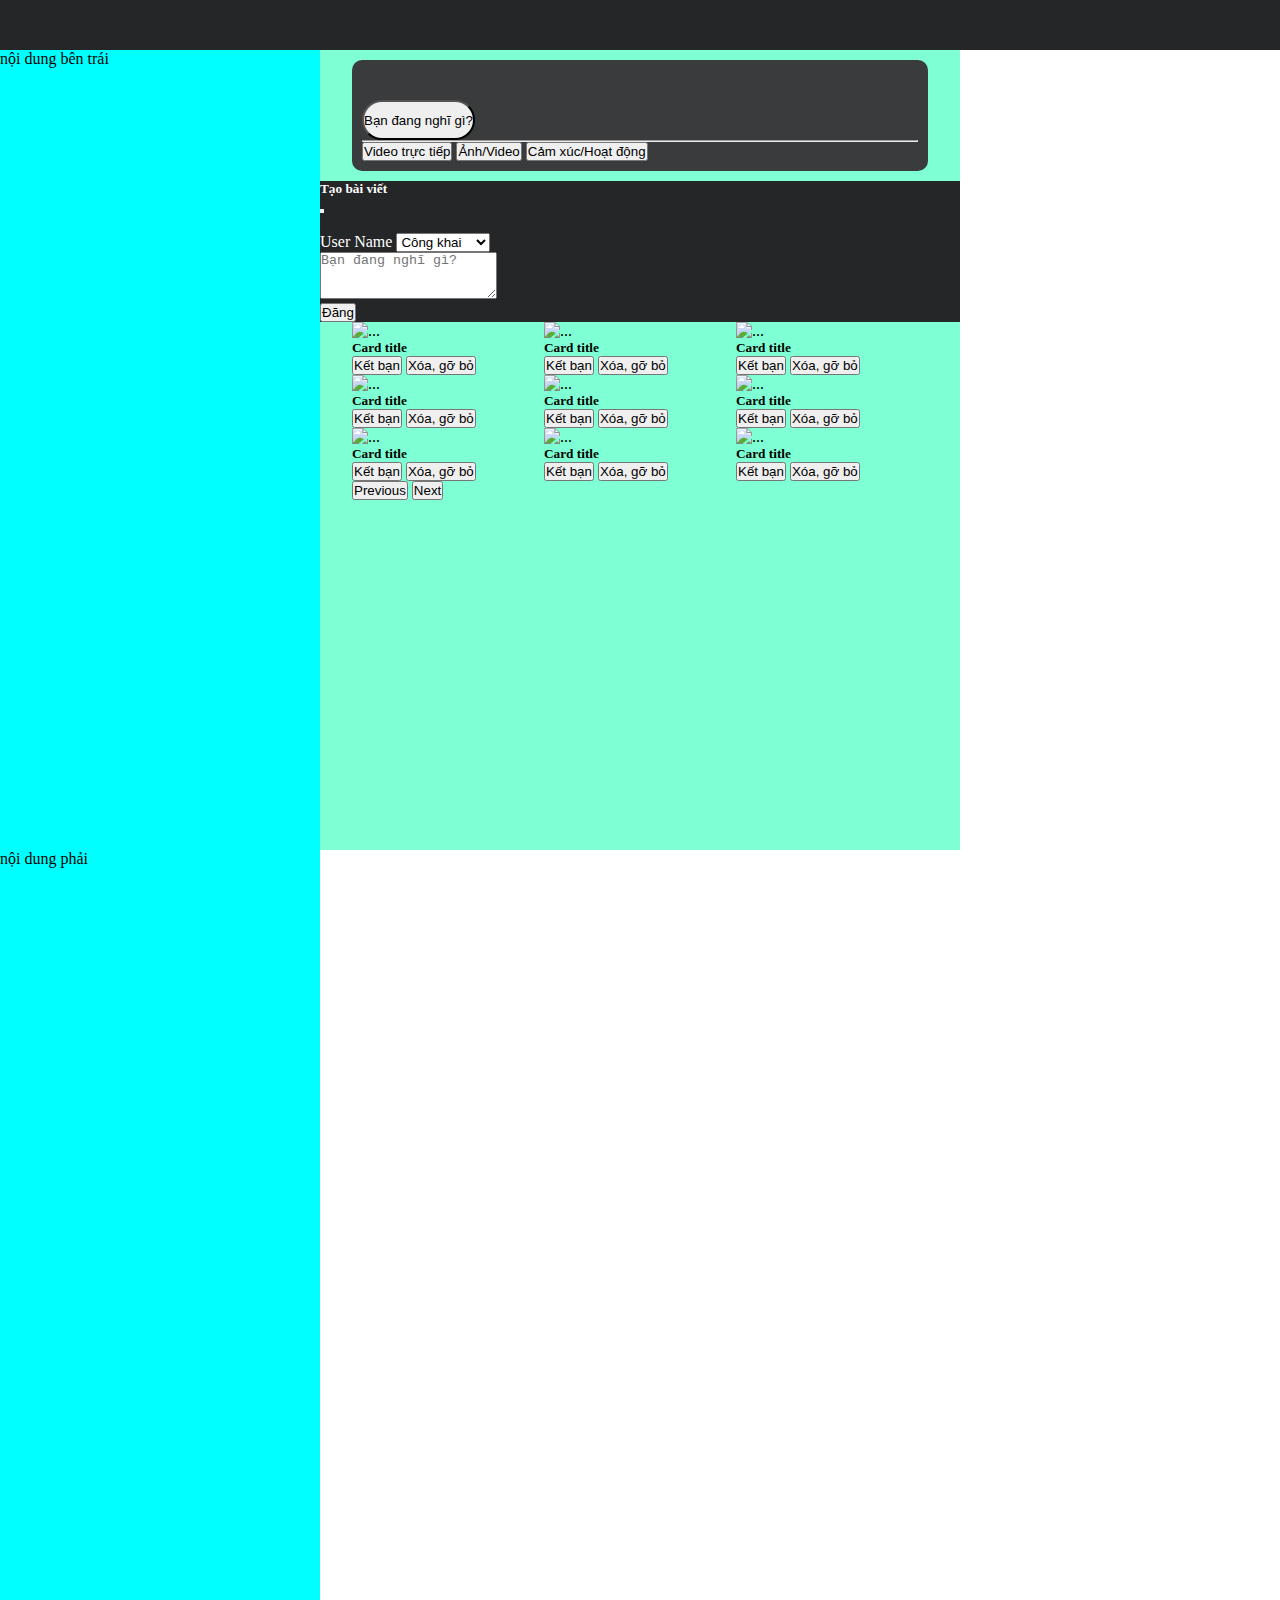
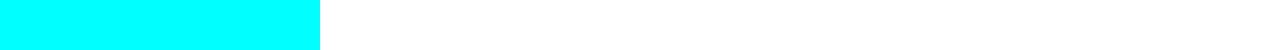
==== project_facebook/index.html @ ef3c4b28 "Add files via upload" ====
<!DOCTYPE html>
<html lang="en">
<head>
    <meta charset="UTF-8">
    <meta http-equiv="X-UA-Compatible" content="IE=edge">
    <meta name="viewport" content="width=device-width, initial-scale=1.0">
    <script src="https://kit.fontawesome.com/a5fd4c580f.js" crossorigin="anonymous"></script>
    <link href="https://cdn.jsdelivr.net/npm/bootstrap@5.0.2/dist/css/bootstrap.min.css" rel="stylesheet" integrity="sha384-EVSTQN3/azprG1Anm3QDgpJLIm9Nao0Yz1ztcQTwFspd3yD65VohhpuuCOmLASjC" crossorigin="anonymous">
    <link rel="stylesheet" href="css\index.css">
    <title>Document</title>
</head>
<body>
    <!-- home page -->
    <div class="container">
        <!-- header -->
        <div id="header">
        </div>
        <!-- conten & nav -->
        <div id="main">
            <!-- nav left -->
            <div id="nav1">
                nội dung bên trái
            </div>
            <!-- content -->
            <div id="content">
                <!-- from đăng bài viết -->
                <div class="from-dangbai">
                    <div class="mb-3 row">
                        <img src="\img\userCarrd.jpg" alt="" class="col-form-label">
                        <div class="d-grid gap-2 col-sm-10">
                            <button class="btn btn-secondary btn-sm text-start" type="button"  data-bs-toggle="modal" data-bs-target="#exampleModal">Bạn đang nghĩ gì?</button>
                        </div>
                    </div>
                    <hr>
                    <div class="btn-group col-12" role="group" aria-label="Basic example">
                        <button type="button" class="btn btn-secondary"><i class="fa-solid fa-video"></i> Video trực tiếp</button>
                        <button type="button" class="btn btn-secondary" data-bs-toggle="modal" data-bs-target="#exampleModal"><i class="fa-solid fa-images"></i> Ảnh/Video</button>
                        <button type="button" class="btn btn-secondary"><i class="fa-solid fa-face-laugh"></i> Cảm xúc/Hoạt động</button>
                    </div>
                </div> 
                <!-- from viết bài -->
                <div class="modal fade" id="exampleModal" tabindex="-1" aria-labelledby="exampleModalLabel" aria-hidden="true">
                    <div class="modal-dialog  modal-dialog-centered">
                        <div class="modal-content">
                            <div class="modal-header">
                                <h5 class="modal-title" id="exampleModalLabel">Tạo bài viết</h5>
                                <button type="button" class="btn-close" data-bs-dismiss="modal" aria-label="Close"></button>
                            </div>
                            <div class="modal-body">
                                <div class="row g-3">
                                    <div class="col-md-2">
                                        <img src="\img\userCarrd.jpg" alt="" class="col-form-label">
                                    </div>
                                    <div class="col-md-4">
                                        <label class="form-label text-start fw-bold">User Name</label>
                                        <select class="form-select form-select-sm mb-3" aria-label=".form-select-sm example">
                                            <option selected>Công khai</option>
                                            <option value="1">Bạn bè</option>
                                            <option value="2">Chỉ mình tôi</option>
                                        </select>
                                    </div>
                                    <textarea class="form-control" id="exampleFormControlTextarea1" placeholder="Bạn đang nghĩ gì?" rows="3"></textarea>
                                </div>
                            </div>
                        <div class="modal-footer">
                            <div class="d-grid gap-2 col-12 mx-auto">
                                <button type="button" class="btn btn-primary fw-bold">Đăng</button>
                            </div>
                        </div>
                    </div>
                    </div>
                </div>
                <!-- kết bạn -->
                <div id="carouselExampleControls" class="carousel slide" data-bs-ride="carousel">
                    <div class="carousel-inner">
                      <div class="carousel-item active">
                        <div class="multy-card">
                            <div class="card" style="width: 13rem;">
                                <img src="\img\userCarrd.jpg" class="card-img-top" alt="...">
                                <div class="card-body">
                                  <h5 class="card-title text-center">Card title</h5>
                                  <div class="d-grid gap-2">
                                    <button class="btn btn-primary" type="button">Kết bạn</button>
                                    <button class="btn btn-secondary" type="button">Xóa, gỡ bỏ</button>
                                  </div>
                                </div>
                            </div>
                            <div class="card" style="width: 13rem;">
                                <img src="\img\userCarrd.jpg" class="card-img-top" alt="...">
                                <div class="card-body">
                                  <h5 class="card-title text-center">Card title</h5>
                                  <div class="d-grid gap-2">
                                    <button class="btn btn-primary" type="button">Kết bạn</button>
                                    <button class="btn btn-secondary" type="button">Xóa, gỡ bỏ</button>
                                  </div>
                                </div>
                            </div>
                            <div class="card" style="width: 13rem;">
                                <img src="\img\userCarrd.jpg" class="card-img-top" alt="...">
                                <div class="card-body">
                                  <h5 class="card-title text-center">Card title</h5>
                                  <div class="d-grid gap-2">
                                    <button class="btn btn-primary" type="button">Kết bạn</button>
                                    <button class="btn btn-secondary" type="button">Xóa, gỡ bỏ</button>
                                  </div>
                                </div>
                            </div>
                        </div>
                    </div>
                    <div class="carousel-item">
                        <div class="multy-card">
                            <div class="card" style="width: 13rem;">
                                <img src="\img\userCarrd.jpg" class="card-img-top" alt="...">
                                <div class="card-body">
                                  <h5 class="card-title text-center">Card title</h5>
                                  <div class="d-grid gap-2">
                                    <button class="btn btn-primary" type="button">Kết bạn</button>
                                    <button class="btn btn-secondary" type="button">Xóa, gỡ bỏ</button>
                                  </div>
                                </div>
                            </div>
                            <div class="card" style="width: 13rem;">
                                <img src="\img\userCarrd.jpg" class="card-img-top" alt="...">
                                <div class="card-body">
                                  <h5 class="card-title text-center">Card title</h5>
                                  <div class="d-grid gap-2">
                                    <button class="btn btn-primary" type="button">Kết bạn</button>
                                    <button class="btn btn-secondary" type="button">Xóa, gỡ bỏ</button>
                                  </div>
                                </div>
                            </div>
                            <div class="card" style="width: 13rem;">
                                <img src="\img\userCarrd.jpg" class="card-img-top" alt="...">
                                <div class="card-body">
                                  <h5 class="card-title text-center">Card title</h5>
                                  <div class="d-grid gap-2">
                                    <button class="btn btn-primary" type="button">Kết bạn</button>
                                    <button class="btn btn-secondary" type="button">Xóa, gỡ bỏ</button>
                                  </div>
                                </div>
                            </div>
                        </div>
                    </div>
                    <div class="carousel-item">
                        <div class="multy-card">
                            <div class="card" style="width: 13rem;">
                                <img src="\img\userCarrd.jpg" class="card-img-top" alt="...">
                                <div class="card-body">
                                  <h5 class="card-title text-center">Card title</h5>
                                  <div class="d-grid gap-2">
                                    <button class="btn btn-primary" type="button">Kết bạn</button>
                                    <button class="btn btn-secondary" type="button">Xóa, gỡ bỏ</button>
                                  </div>
                                </div>
                            </div>
                            <div class="card" style="width: 13rem;">
                                <img src="\img\userCarrd.jpg" class="card-img-top" alt="...">
                                <div class="card-body">
                                  <h5 class="card-title text-center">Card title</h5>
                                  <div class="d-grid gap-2">
                                    <button class="btn btn-primary" type="button">Kết bạn</button>
                                    <button class="btn btn-secondary" type="button">Xóa, gỡ bỏ</button>
                                  </div>
                                </div>
                            </div>
                            <div class="card" style="width: 13rem;">
                                <img src="\img\userCarrd.jpg" class="card-img-top" alt="...">
                                <div class="card-body">
                                  <h5 class="card-title text-center">Card title</h5>
                                  <div class="d-grid gap-2">
                                    <button class="btn btn-primary" type="button">Kết bạn</button>
                                    <button class="btn btn-secondary" type="button">Xóa, gỡ bỏ</button>
                                  </div>
                                </div>
                            </div>
                        </div>
                    </div>
                    </div>
                    <button class="carousel-control-prev" type="button" data-bs-target="#carouselExampleControls" data-bs-slide="prev">
                      <span class="carousel-control-prev-icon" aria-hidden="true"></span>
                      <span class="visually-hidden">Previous</span>
                    </button>
                    <button class="carousel-control-next" type="button" data-bs-target="#carouselExampleControls" data-bs-slide="next">
                      <span class="carousel-control-next-icon" aria-hidden="true"></span>
                      <span class="visually-hidden">Next</span>
                    </button>
                  </div>
                </div>
                <!-- test -->
                
                <!-- from bài viết -->
            </div>
            <!-- nav right -->
            <div id="nav2">
                nội dung phải
            </div>
        </div>
    </div>


    <script src="https://cdn.jsdelivr.net/npm/bootstrap@5.0.2/dist/js/bootstrap.bundle.min.js" integrity="sha384-MrcW6ZMFYlzcLA8Nl+NtUVF0sA7MsXsP1UyJoMp4YLEuNSfAP+JcXn/tWtIaxVXM" crossorigin="anonymous"></script>
    <script src="https://cdn.jsdelivr.net/npm/@popperjs/core@2.9.2/dist/umd/popper.min.js" integrity="sha384-IQsoLXl5PILFhosVNubq5LC7Qb9DXgDA9i+tQ8Zj3iwWAwPtgFTxbJ8NT4GN1R8p" crossorigin="anonymous"></script>
    <script src="https://cdn.jsdelivr.net/npm/bootstrap@5.0.2/dist/js/bootstrap.min.js" integrity="sha384-cVKIPhGWiC2Al4u+LWgxfKTRIcfu0JTxR+EQDz/bgldoEyl4H0zUF0QKbrJ0EcQF" crossorigin="anonymous"></script>
</body>
</html>
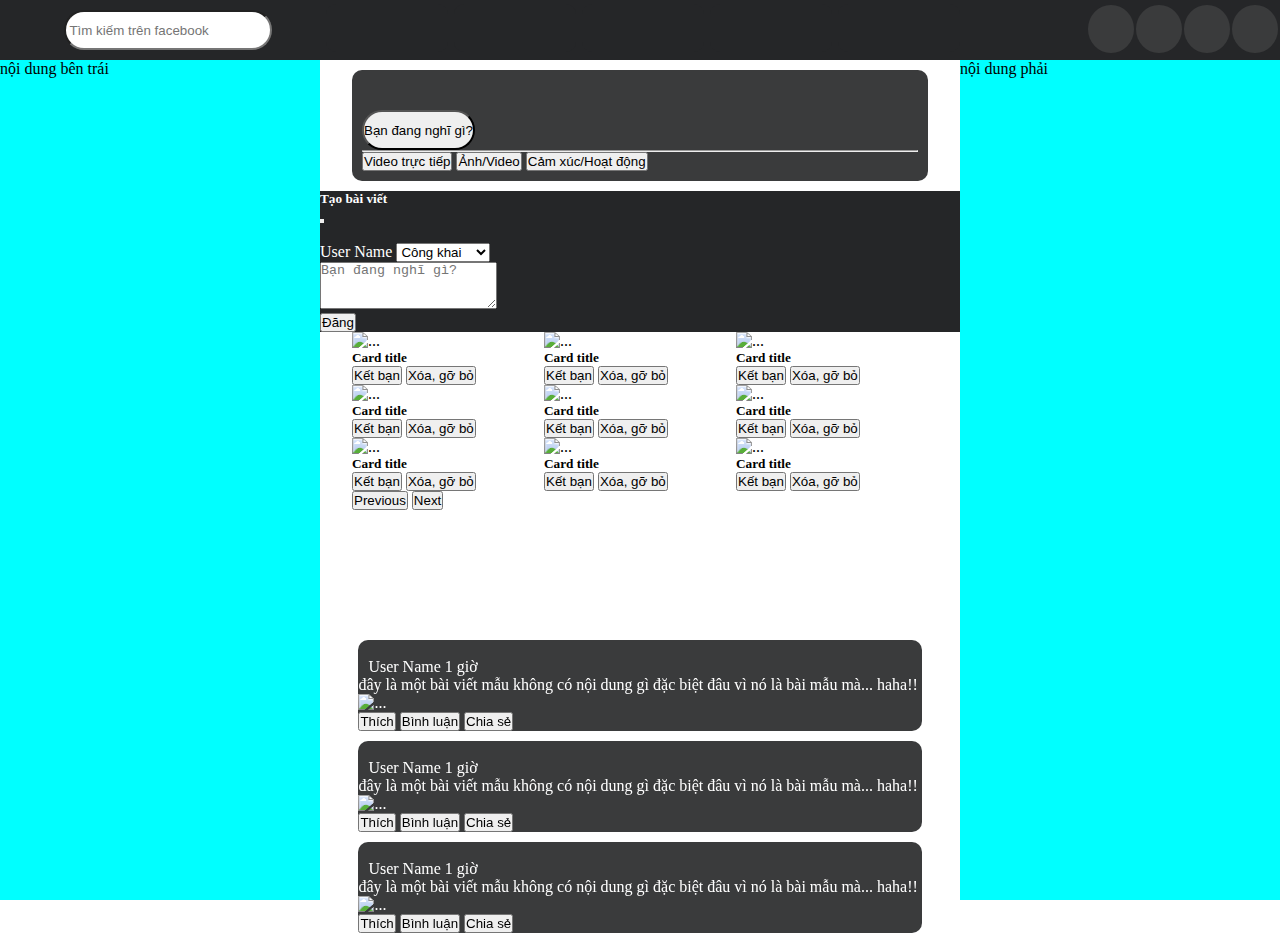
==== commit d5bda6f3: "Add files via upload" ====
--- a/project_facebook/index.html
+++ b/project_facebook/index.html
@@ -11,9 +11,48 @@
 </head>
 <body>
     <!-- home page -->
-    <div class="container">
+    <div class="swap">
         <!-- header -->
-        <div id="header">
+        <div class="header">
+          <div class="search-bar">
+            <div class="logo">
+              <img src="\img\facebook_logo_icon.png" alt="">
+            </div>
+            <div class="search">
+              <input type="text" placeholder=" Tìm kiếm trên facebook">
+            </div>
+          </div>
+          <div class="home">
+            <div class="bg-home">
+              <button><i class="fa-solid fa-house"></i></button>
+            </div>
+            <div class="bg-home">
+              <button><i class="fa-solid fa-tv"></i></button>
+            </div>
+            <div class="bg-home">
+              <button><i class="fa-solid fa-store"></i></button>
+            </div>
+            <div class="bg-home">
+              <button><i class="fa-solid fa-users"></i></button>
+            </div>
+            <div class="bg-home">
+              <button><i class="fa-solid fa-gamepad"></i></button>
+            </div>
+          </div>
+          <div class="user">
+            <div class="bg-user">
+              <button><i class="fa-solid fa-bars"></i></button>
+            </div>
+            <div class="bg-user">
+              <button><i class="fa-brands fa-facebook-messenger"></i></button>
+            </div>
+            <div class="bg-user">
+              <button><i class="fa-solid fa-bell"></i></button>
+            </div>
+            <div class="bg-user">
+              <button id="bt-user" onclick="myFuction()"><img src="\img\userCarrd.jpg" alt=""></button>
+            </div>
+          </div>
         </div>
         <!-- conten & nav -->
         <div id="main">
@@ -71,31 +110,32 @@
                     </div>
                 </div>
                 <!-- kết bạn -->
-                <div id="carouselExampleControls" class="carousel slide" data-bs-ride="carousel">
+                <div class="friend-list">
+                  <div id="carouselExampleControls" class="carousel slide" data-bs-ride="carousel">
                     <div class="carousel-inner">
                       <div class="carousel-item active">
                         <div class="multy-card">
-                            <div class="card" style="width: 13rem;">
-                                <img src="\img\userCarrd.jpg" class="card-img-top" alt="...">
-                                <div class="card-body">
-                                  <h5 class="card-title text-center">Card title</h5>
-                                  <div class="d-grid gap-2">
-                                    <button class="btn btn-primary" type="button">Kết bạn</button>
-                                    <button class="btn btn-secondary" type="button">Xóa, gỡ bỏ</button>
-                                  </div>
-                                </div>
-                            </div>
-                            <div class="card" style="width: 13rem;">
-                                <img src="\img\userCarrd.jpg" class="card-img-top" alt="...">
-                                <div class="card-body">
-                                  <h5 class="card-title text-center">Card title</h5>
-                                  <div class="d-grid gap-2">
-                                    <button class="btn btn-primary" type="button">Kết bạn</button>
-                                    <button class="btn btn-secondary" type="button">Xóa, gỡ bỏ</button>
-                                  </div>
-                                </div>
-                            </div>
-                            <div class="card" style="width: 13rem;">
+                            <div class="card">
+                                <img src="\img\userCarrd.jpg" class="card-img-top" alt="...">
+                                <div class="card-body">
+                                  <h5 class="card-title text-center">Card title</h5>
+                                  <div class="d-grid gap-2">
+                                    <button class="btn btn-primary" type="button">Kết bạn</button>
+                                    <button class="btn btn-secondary" type="button">Xóa, gỡ bỏ</button>
+                                  </div>
+                                </div>
+                            </div>
+                            <div class="card">
+                                <img src="\img\userCarrd.jpg" class="card-img-top" alt="...">
+                                <div class="card-body">
+                                  <h5 class="card-title text-center">Card title</h5>
+                                  <div class="d-grid gap-2">
+                                    <button class="btn btn-primary" type="button">Kết bạn</button>
+                                    <button class="btn btn-secondary" type="button">Xóa, gỡ bỏ</button>
+                                  </div>
+                                </div>
+                            </div>
+                            <div class="card">
                                 <img src="\img\userCarrd.jpg" class="card-img-top" alt="...">
                                 <div class="card-body">
                                   <h5 class="card-title text-center">Card title</h5>
@@ -109,27 +149,27 @@
                     </div>
                     <div class="carousel-item">
                         <div class="multy-card">
-                            <div class="card" style="width: 13rem;">
-                                <img src="\img\userCarrd.jpg" class="card-img-top" alt="...">
-                                <div class="card-body">
-                                  <h5 class="card-title text-center">Card title</h5>
-                                  <div class="d-grid gap-2">
-                                    <button class="btn btn-primary" type="button">Kết bạn</button>
-                                    <button class="btn btn-secondary" type="button">Xóa, gỡ bỏ</button>
-                                  </div>
-                                </div>
-                            </div>
-                            <div class="card" style="width: 13rem;">
-                                <img src="\img\userCarrd.jpg" class="card-img-top" alt="...">
-                                <div class="card-body">
-                                  <h5 class="card-title text-center">Card title</h5>
-                                  <div class="d-grid gap-2">
-                                    <button class="btn btn-primary" type="button">Kết bạn</button>
-                                    <button class="btn btn-secondary" type="button">Xóa, gỡ bỏ</button>
-                                  </div>
-                                </div>
-                            </div>
-                            <div class="card" style="width: 13rem;">
+                            <div class="card">
+                                <img src="\img\userCarrd.jpg" class="card-img-top" alt="...">
+                                <div class="card-body">
+                                  <h5 class="card-title text-center">Card title</h5>
+                                  <div class="d-grid gap-2">
+                                    <button class="btn btn-primary" type="button">Kết bạn</button>
+                                    <button class="btn btn-secondary" type="button">Xóa, gỡ bỏ</button>
+                                  </div>
+                                </div>
+                            </div>
+                            <div class="card">
+                                <img src="\img\userCarrd.jpg" class="card-img-top" alt="...">
+                                <div class="card-body">
+                                  <h5 class="card-title text-center">Card title</h5>
+                                  <div class="d-grid gap-2">
+                                    <button class="btn btn-primary" type="button">Kết bạn</button>
+                                    <button class="btn btn-secondary" type="button">Xóa, gỡ bỏ</button>
+                                  </div>
+                                </div>
+                            </div>
+                            <div class="card">
                                 <img src="\img\userCarrd.jpg" class="card-img-top" alt="...">
                                 <div class="card-body">
                                   <h5 class="card-title text-center">Card title</h5>
@@ -143,27 +183,27 @@
                     </div>
                     <div class="carousel-item">
                         <div class="multy-card">
-                            <div class="card" style="width: 13rem;">
-                                <img src="\img\userCarrd.jpg" class="card-img-top" alt="...">
-                                <div class="card-body">
-                                  <h5 class="card-title text-center">Card title</h5>
-                                  <div class="d-grid gap-2">
-                                    <button class="btn btn-primary" type="button">Kết bạn</button>
-                                    <button class="btn btn-secondary" type="button">Xóa, gỡ bỏ</button>
-                                  </div>
-                                </div>
-                            </div>
-                            <div class="card" style="width: 13rem;">
-                                <img src="\img\userCarrd.jpg" class="card-img-top" alt="...">
-                                <div class="card-body">
-                                  <h5 class="card-title text-center">Card title</h5>
-                                  <div class="d-grid gap-2">
-                                    <button class="btn btn-primary" type="button">Kết bạn</button>
-                                    <button class="btn btn-secondary" type="button">Xóa, gỡ bỏ</button>
-                                  </div>
-                                </div>
-                            </div>
-                            <div class="card" style="width: 13rem;">
+                            <div class="card">
+                                <img src="\img\userCarrd.jpg" class="card-img-top" alt="...">
+                                <div class="card-body">
+                                  <h5 class="card-title text-center">Card title</h5>
+                                  <div class="d-grid gap-2">
+                                    <button class="btn btn-primary" type="button">Kết bạn</button>
+                                    <button class="btn btn-secondary" type="button">Xóa, gỡ bỏ</button>
+                                  </div>
+                                </div>
+                            </div>
+                            <div class="card">
+                                <img src="\img\userCarrd.jpg" class="card-img-top" alt="...">
+                                <div class="card-body">
+                                  <h5 class="card-title text-center">Card title</h5>
+                                  <div class="d-grid gap-2">
+                                    <button class="btn btn-primary" type="button">Kết bạn</button>
+                                    <button class="btn btn-secondary" type="button">Xóa, gỡ bỏ</button>
+                                  </div>
+                                </div>
+                            </div>
+                            <div class="card">
                                 <img src="\img\userCarrd.jpg" class="card-img-top" alt="...">
                                 <div class="card-body">
                                   <h5 class="card-title text-center">Card title</h5>
@@ -186,9 +226,116 @@
                     </button>
                   </div>
                 </div>
-                <!-- test -->
+                </div>
                 
                 <!-- from bài viết -->
+                <div class="main-content">
+                  <!-- bài viết 1 -->
+                  <div class="card">
+                    <div class="row g-3">
+                      <div class="col-md-2">
+                        <img src="\img\userCarrd.jpg" alt="" class="col-form-label">
+                      </div>
+                      <div class="col-md-3">
+                          <label class="form-label text-start fw-bold h4">User Name</label>
+                          <span class="badge bg-secondary">
+                            <i class="fa-solid fa-earth-asia"></i>
+                             1 giờ
+                          </span>
+                      </div>
+                    </div>
+                    <div class="card-body">
+                      <p class="card-text">đây là một bài viết mẫu không có nội dung gì đặc biệt đâu vì nó là bài mẫu mà... haha!!</p>
+                      <img src="/img/imgContent.jpg" class="img-fluid" alt="...">
+                    </div>
+                    <div class="card-footer">
+                      <div class="btn-group col-12" role="group" aria-label="Basic example">
+                        <button type="button" class="btn btn-secondary">
+                          <i class="fa-solid fa-thumbs-up"></i>
+                           Thích
+                        </button>
+                        <button type="button" class="btn btn-secondary">
+                          <i class="fa-solid fa-comment"></i>
+                           Bình luận
+                        </button>
+                        <button type="button" class="btn btn-secondary">
+                          <i class="fa-solid fa-share"></i>
+                           Chia sẻ
+                        </button>
+                      </div>
+                    </div>
+                  </div>
+                  <!-- bài viết 2 -->
+                  <div class="card">
+                    <div class="row g-3">
+                      <div class="col-md-2">
+                        <img src="\img\userCarrd.jpg" alt="" class="col-form-label">
+                      </div>
+                      <div class="col-md-3">
+                          <label class="form-label text-start fw-bold h4">User Name</label>
+                          <span class="badge bg-secondary">
+                            <i class="fa-solid fa-earth-asia"></i>
+                             1 giờ
+                          </span>
+                      </div>
+                    </div>
+                    <div class="card-body">
+                      <p class="card-text">đây là một bài viết mẫu không có nội dung gì đặc biệt đâu vì nó là bài mẫu mà... haha!!</p>
+                      <img src="/img/imgContent.jpg" class="img-fluid" alt="...">
+                    </div>
+                    <div class="card-footer">
+                      <div class="btn-group col-12" role="group" aria-label="Basic example">
+                        <button type="button" class="btn btn-secondary">
+                          <i class="fa-solid fa-thumbs-up"></i>
+                           Thích
+                        </button>
+                        <button type="button" class="btn btn-secondary">
+                          <i class="fa-solid fa-comment"></i>
+                           Bình luận
+                        </button>
+                        <button type="button" class="btn btn-secondary">
+                          <i class="fa-solid fa-share"></i>
+                           Chia sẻ
+                        </button>
+                      </div>
+                    </div>
+                  </div>
+                  <!-- bài viết 3 -->
+                  <div class="card">
+                    <div class="row g-3">
+                      <div class="col-md-2">
+                        <img src="\img\userCarrd.jpg" alt="" class="col-form-label">
+                      </div>
+                      <div class="col-md-3">
+                          <label class="form-label text-start fw-bold h4">User Name</label>
+                          <span class="badge bg-secondary">
+                            <i class="fa-solid fa-earth-asia"></i>
+                             1 giờ
+                          </span>
+                      </div>
+                    </div>
+                    <div class="card-body">
+                      <p class="card-text">đây là một bài viết mẫu không có nội dung gì đặc biệt đâu vì nó là bài mẫu mà... haha!!</p>
+                      <img src="/img/imgContent.jpg" class="img-fluid" alt="...">
+                    </div>
+                    <div class="card-footer">
+                      <div class="btn-group col-12" role="group" aria-label="Basic example">
+                        <button type="button" class="btn btn-secondary">
+                          <i class="fa-solid fa-thumbs-up"></i>
+                           Thích
+                        </button>
+                        <button type="button" class="btn btn-secondary">
+                          <i class="fa-solid fa-comment"></i>
+                           Bình luận
+                        </button>
+                        <button type="button" class="btn btn-secondary">
+                          <i class="fa-solid fa-share"></i>
+                           Chia sẻ
+                        </button>
+                      </div>
+                    </div>
+                  </div>
+                </div>
             </div>
             <!-- nav right -->
             <div id="nav2">
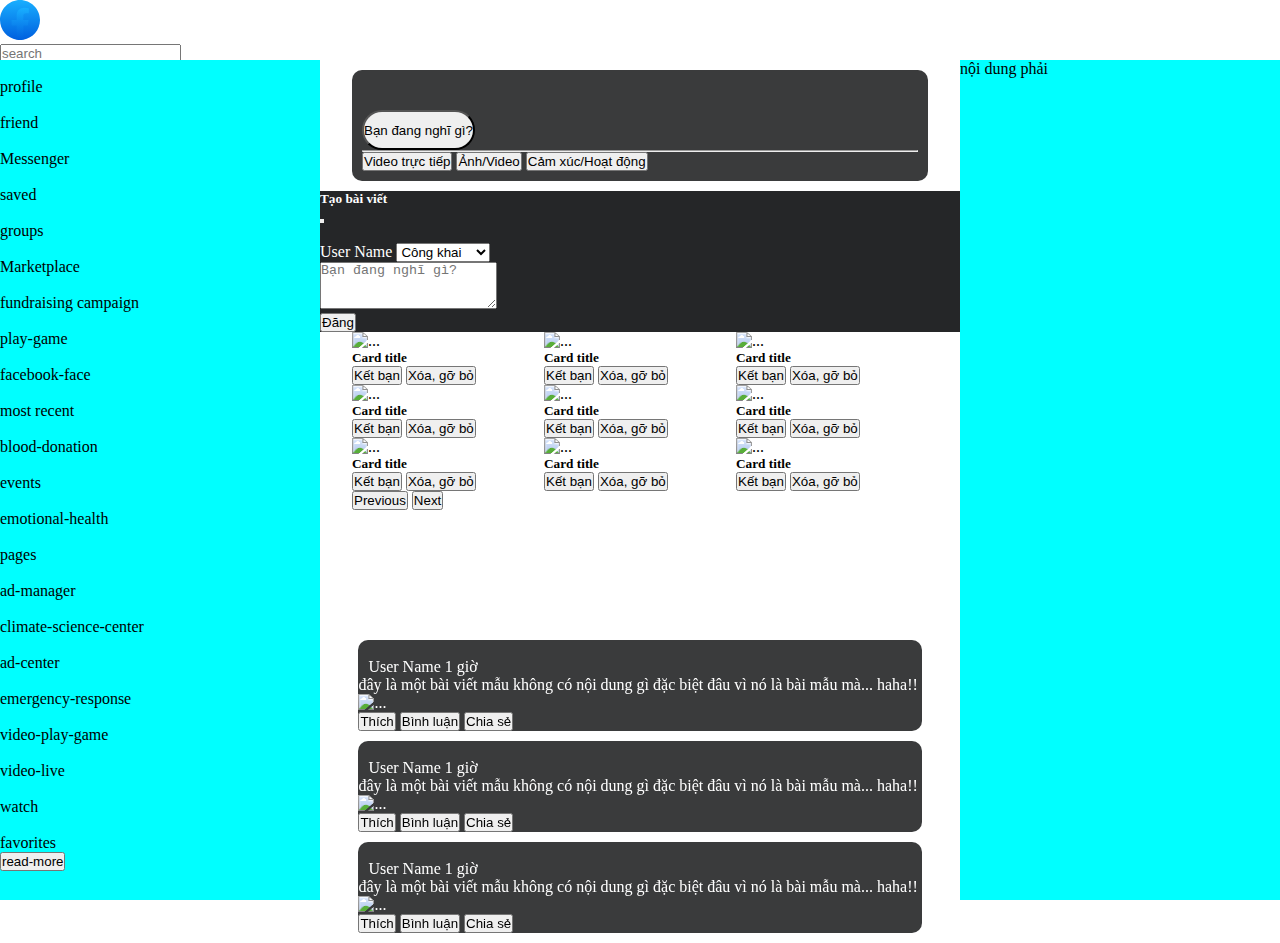
==== commit 1fe468e4: "Add files via upload" ====
--- a/project_facebook/index.html
+++ b/project_facebook/index.html
@@ -5,60 +5,195 @@
     <meta http-equiv="X-UA-Compatible" content="IE=edge">
     <meta name="viewport" content="width=device-width, initial-scale=1.0">
     <script src="https://kit.fontawesome.com/a5fd4c580f.js" crossorigin="anonymous"></script>
-    <link href="https://cdn.jsdelivr.net/npm/bootstrap@5.0.2/dist/css/bootstrap.min.css" rel="stylesheet" integrity="sha384-EVSTQN3/azprG1Anm3QDgpJLIm9Nao0Yz1ztcQTwFspd3yD65VohhpuuCOmLASjC" crossorigin="anonymous">
+    <link href="https://cdn.jsdelivr.net/npm/bootstrap@5.0.2/dist/css/bootstrap.min.css" rel="stylesheet"
+          integrity="sha384-EVSTQN3/azprG1Anm3QDgpJLIm9Nao0Yz1ztcQTwFspd3yD65VohhpuuCOmLASjC" crossorigin="anonymous">
+    <link rel="stylesheet" href="path/to/font-awesome/css/font-awesome.min.css">
     <link rel="stylesheet" href="css\index.css">
-    <title>Document</title>
+    <script src="js.js"></script>
+    <title>facebook</title>
+    <!--    <script src="index.js"></script>-->
 </head>
 <body>
-    <!-- home page -->
-    <div class="swap">
-        <!-- header -->
-        <div class="header">
-          <div class="search-bar">
-            <div class="logo">
-              <img src="\img\facebook_logo_icon.png" alt="">
+<!-- home page -->
+<div class="swap">
+    <!-- header -->
+    <div id="header-left">
+        <div class="icon-reset-div">
+            <!--            <img class="icon-reset"-->
+            <!--                 src="[data-uri]">-->
+            <a aria-hidden="false" aria-label="Facebook"
+               class="oajrlxb2 gs1a9yip g5ia77u1 mtkw9kbi tlpljxtp qensuy8j ppp5ayq2 goun2846 ccm00jje s44p3ltw mk2mc5f4 rt8b4zig n8ej3o3l agehan2d sk4xxmp2 rq0escxv nhd2j8a9 mg4g778l pfnyh3mw p7hjln8o kvgmc6g5 cxmmr5t8 oygrvhab hcukyx3x tgvbjcpo hpfvmrgz jb3vyjys rz4wbd8a qt6c0cv9 a8nywdso l9j0dhe7 i1ao9s8h esuyzwwr f1sip0of du4w35lb n00je7tq arfg74bv qs9ysxi8 k77z8yql btwxx1t3 abiwlrkh p8dawk7l q9uorilb lzcic4wl pedkr2u6 ms05siws pnx7fd3z nf1dmkjp"
+               href="/" role="link" tabindex="0">
+                <svg viewBox="0 0 36 36" class="a8c37x1j ms05siws l3qrxjdp b7h9ocf4" fill="url(#jsc_s_2)" height="40"
+                     width="40">
+                    <defs>
+                        <linearGradient x1="50%" x2="50%" y1="97.0782153%" y2="0%" id="jsc_s_2">
+                            <stop offset="0%" stop-color="#0062E0"></stop>
+                            <stop offset="100%" stop-color="#19AFFF"></stop>
+                        </linearGradient>
+                    </defs>
+                    <path d="M15 35.8C6.5 34.3 0 26.9 0 18 0 8.1 8.1 0 18 0s18 8.1 18 18c0 8.9-6.5 16.3-15 17.8l-1-.8h-4l-1 .8z"></path>
+                    <path class="p361ku9c"
+                          d="M25 23l.8-5H21v-3.5c0-1.4.5-2.5 2.7-2.5H26V7.4c-1.3-.2-2.7-.4-4-.4-4.1 0-7 2.5-7 7v4h-4.5v5H15v12.7c1 .2 2 .3 3 .3s2-.1 3-.3V23h4z"></path>
+                </svg>
+            </a>
+            <path d="M15 35.8C6.5 34.3 0 26.9 0 18 0 8.1 8.1 0 18 0s18 8.1 18 18c0 8.9-6.5 16.3-15 17.8l-1-.8h-4l-1 .8z"></path>
+            <path class="p361ku9c"
+                  d="M25 23l.8-5H21v-3.5c0-1.4.5-2.5 2.7-2.5H26V7.4c-1.3-.2-2.7-.4-4-.4-4.1 0-7 2.5-7 7v4h-4.5v5H15v12.7c1 .2 2 .3 3 .3s2-.1 3-.3V23h4z"></path>
+
+        </div>
+        <div class="search-div">
+            <div class="search-text">
+                <label>
+                    <span class="icon-search"><i class="fa fa-search" aria-hidden="true"></i></span>
+                    <input type="text" class="search-area" id="search-area" placeholder="search" name="search">
+                </label>
             </div>
-            <div class="search">
-              <input type="text" placeholder=" Tìm kiếm trên facebook">
-            </div>
-          </div>
-          <div class="home">
-            <div class="bg-home">
-              <button><i class="fa-solid fa-house"></i></button>
-            </div>
-            <div class="bg-home">
-              <button><i class="fa-solid fa-tv"></i></button>
-            </div>
-            <div class="bg-home">
-              <button><i class="fa-solid fa-store"></i></button>
-            </div>
-            <div class="bg-home">
-              <button><i class="fa-solid fa-users"></i></button>
-            </div>
-            <div class="bg-home">
-              <button><i class="fa-solid fa-gamepad"></i></button>
-            </div>
-          </div>
-          <div class="user">
-            <div class="bg-user">
-              <button><i class="fa-solid fa-bars"></i></button>
-            </div>
-            <div class="bg-user">
-              <button><i class="fa-brands fa-facebook-messenger"></i></button>
-            </div>
-            <div class="bg-user">
-              <button><i class="fa-solid fa-bell"></i></button>
-            </div>
-            <div class="bg-user">
-              <button id="bt-user" onclick="myFuction()"><img src="\img\userCarrd.jpg" alt=""></button>
-            </div>
-          </div>
         </div>
-        <!-- conten & nav -->
+    </div>
+    <!-- content & nav -->
+
+    <div>
         <div id="main">
             <!-- nav left -->
             <div id="nav1">
-                nội dung bên trái
+                <div class="avatar-profile">
+                    <div><img class="avatar"
+                              src="https://scontent.fhan2-4.fna.fbcdn.net/v/t39.30808-1/275821209_1537433039972844_6085414064181875256_n.jpg?stp=dst-jpg_p100x100&_nc_cat=104&ccb=1-7&_nc_sid=7206a8&_nc_ohc=uQ9YGDGRolwAX960-7o&_nc_ad=z-m&_nc_cid=0&_nc_ht=scontent.fhan2-4.fna&oh=00_AT-ffca_MuxM-e0mqxCXE7ALuOa33zvIsrKhzRNTS-rJxQ&oe=62E3E07B"
+                              alt=""></div>
+                    <div class="username"><label>profile</label></div>
+                </div>
+                <div class="icon">
+                    <ul>
+                        <li class="friends">
+                            <div><img class="icon" src="https://static.xx.fbcdn.net/rsrc.php/v3/yx/r/-XF4FQcre_i.png"
+                                      alt=""></div>
+                            <div class="text-icon"><label>friend</label></div>
+                        </li>
+                        <li class="messenger">
+                            <div><img class="icon" src="https://static.xx.fbcdn.net/rsrc.php/v3/yq/r/YF1bztyGuX-.png"
+                                      alt=""></div>
+                            <div class="text-icon"><label>Messenger</label></div>
+                        </li>
+                        <li class="saved">
+                            <div><img class="icon" src="https://static.xx.fbcdn.net/rsrc.php/v3/yr/r/2uPlV4oORjU.png"
+                                      alt=""></div>
+                            <div class="text-icon"><label>saved</label></div>
+                        </li>
+                        <li class="group">
+                            <div><img class="icon" src="https://static.xx.fbcdn.net/rsrc.php/v3/yD/r/mk4dH3FK0jT.png"
+                                      alt=""></div>
+                            <div class="text-icon"><label>groups</label></div>
+                        </li>
+                        <li class="Marketplace">
+                            <div><img class="icon-marketplace"
+                                      src="https://static.xx.fbcdn.net/rsrc.php/v3/ys/r/9BDqQflVfXI.png" alt=""></div>
+                            <div class="text-icon"><label>Marketplace</label></div>
+                        </li>
+<!--                      <span id="dots">.....</span>-->
+                        <div id="see-more">
+                            <li class="fundraising-campaign" id="fundraising-campaign">
+                                <div><img class="icon-fundraising-campaign"
+                                          src="https://static.xx.fbcdn.net/rsrc.php/v3/yA/r/A2tHTy6ibgT.png" alt="">
+                                </div>
+                                <div class="text-icon"><label>fundraising campaign</label></div>
+                            </li>
+                            <li class="play-game" id="play-game">
+                                <div><img class="icon-play-game"
+                                          src="https://static.xx.fbcdn.net/rsrc.php/v3/yn/r/XEWvxf1LQAG.png" alt="">
+                                </div>
+                                <div class="text-icon"><label>play-game</label></div>
+                            </li>
+                            <li class="facebook-pay" id=facebook-pay">
+                                <div><img class="icon-facebook-pay"
+                                          src="https://static.xx.fbcdn.net/rsrc.php/v3/yy/r/xH4w-lk44we.png" alt="">
+                                </div>
+                                <div class="text-icon"><label>facebook-face</label></div>
+                            </li>
+                            <li class="most-recent" id="most-recent">
+                                <div><img class="icon-most-recent"
+                                          src="https://static.xx.fbcdn.net/rsrc.php/v3/yT/r/3dN1QwOLden.png" alt="">
+                                </div>
+                                <div class="text-icon"><label>most recent</label></div>
+                            </li>
+                            <li class="blood-donation" id="blood-donation">
+                                <div><img class="icon-blood-donation"
+                                          src="https://static.xx.fbcdn.net/rsrc.php/v3/yr/r/9LIH24rbn9J.png" alt="">
+                                </div>
+                                <div class="text-icon"><label>blood-donation</label></div>
+                            </li>
+                            <li class="events" id="events">
+                                <div><img class="icon-events"
+                                          src="https://static.xx.fbcdn.net/rsrc.php/v3/yO/r/XXwl2m1vjqM.png" alt="">
+                                </div>
+                                <div class="text-icon"><label>events</label></div>
+                            </li>
+                            <li class="emotional-health" id="emotional-health">
+                                <div><img class="icon-emotional-health"
+                                          src="https://static.xx.fbcdn.net/rsrc.php/v3/y5/r/GyZZ7Jrr5OV.png" alt="">
+                                </div>
+                                <div class="text-icon"><label>emotional-health</label></div>
+                            </li>
+                            <li class="pages" id="pages">
+                                <div><img class="icon-pages"
+                                          src="https://static.xx.fbcdn.net/rsrc.php/v3/yZ/r/i7hepQ2OeZg.png" alt="">
+                                </div>
+                                <div class="text-icon"><label>pages</label></div>
+                            </li>
+                            <li class="ad-manager" id=" ad-manager" x>
+                                <div><img class="icon-ad-manager"
+                                          src="https://static.xx.fbcdn.net/rsrc.php/v3/yk/r/qR88GIDM38e.png" alt="">
+                                </div>
+                                <div class="text-icon"><label>ad-manager</label></div>
+                            <li class="climate-science-center" id="climate-science-center">
+                                <div><img class="icon-climate-science-center"
+                                          src="https://static.xx.fbcdn.net/rsrc.php/v3/yD/r/tKwWVioirmj.png" alt="">
+                                </div>
+                                <div class="text-icon"><label>climate-science-center</label></div>
+                            </li>
+                            <li class="ad-center" id="ad-center">
+                                <div><img class="icon-ad-center"
+                                          src="https://static.xx.fbcdn.net/rsrc.php/v3/yl/r/_JPdPzLmp9j.png" alt="">
+                                </div>
+                                <div class="text-icon"><label>ad-center</label></div>
+                            </li>
+                            <li class="emergency-response" id="emergency-response">
+                                <div><img class="icon-emergency-response"
+                                          src="https://static.xx.fbcdn.net/rsrc.php/v3/yc/r/y7p-dcTnGV_.png" alt="">
+                                </div>
+                                <div class="text-icon"><label>emergency-response</label></div>
+                            </li>
+                            <li class="video-play-game" id="video-play-game">
+                                <div><img class="icon-video-play-game"
+                                          src="https://static.xx.fbcdn.net/rsrc.php/v3/yI/r/eVgQ0NIygAW.png" alt="">
+                                </div>
+                                <div class="text-icon"><label>video-play-game</label></div>
+                            </li>
+                            <li class="video-live" id="video-live">
+                                <div><img class="icon-video-live"
+                                          src="https://static.xx.fbcdn.net/rsrc.php/v3/yv/r/GmeV2VDbZTi.png" alt="">
+                                </div>
+                                <div class="text-icon"><label>video-live</label></div>
+                            </li>
+                            <li class="watch" id="watch">
+                                <div><img class="icon-watch"
+                                          src="https://static.xx.fbcdn.net/rsrc.php/v3/yG/r/A1HlI2LVo58.png" alt="">
+                                </div>
+                                <div class="text-icon"><label>watch</label></div>
+                            </li>
+                            <li class="favorites" id=favorites">
+                                <div><img class="icon-favorites"
+                                          src="https://static.xx.fbcdn.net/rsrc.php/v3/yP/r/Zy9sJGThmCS.png" alt="">
+                                </div>
+                                <div class="text-icon"><label>favorites</label></div>
+                            </li>
+                        </div>
+                    </ul>
+                    <button onclick="readmore()" id="btn">read-more</button>
+                </div>
+                <div class="shortcuts">
+
+                </div>
             </div>
             <!-- content -->
             <div id="content">
@@ -67,23 +202,34 @@
                     <div class="mb-3 row">
                         <img src="\img\userCarrd.jpg" alt="" class="col-form-label">
                         <div class="d-grid gap-2 col-sm-10">
-                            <button class="btn btn-secondary btn-sm text-start" type="button"  data-bs-toggle="modal" data-bs-target="#exampleModal">Bạn đang nghĩ gì?</button>
+                            <button class="btn btn-secondary btn-sm text-start" type="button" data-bs-toggle="modal"
+                                    data-bs-target="#exampleModal">Bạn đang nghĩ gì?
+                            </button>
                         </div>
                     </div>
                     <hr>
                     <div class="btn-group col-12" role="group" aria-label="Basic example">
-                        <button type="button" class="btn btn-secondary"><i class="fa-solid fa-video"></i> Video trực tiếp</button>
-                        <button type="button" class="btn btn-secondary" data-bs-toggle="modal" data-bs-target="#exampleModal"><i class="fa-solid fa-images"></i> Ảnh/Video</button>
-                        <button type="button" class="btn btn-secondary"><i class="fa-solid fa-face-laugh"></i> Cảm xúc/Hoạt động</button>
-                    </div>
-                </div> 
+                        <button type="button" class="btn btn-secondary"><i class="fa-solid fa-video"></i> Video trực
+                            tiếp
+                        </button>
+                        <button type="button" class="btn btn-secondary" data-bs-toggle="modal"
+                                data-bs-target="#exampleModal"><i class="fa-solid fa-images"></i> Ảnh/Video
+                        </button>
+                        <button type="button" class="btn btn-secondary"><i class="fa-solid fa-face-laugh"></i> Cảm
+                            xúc/Hoạt
+                            động
+                        </button>
+                    </div>
+                </div>
                 <!-- from viết bài -->
-                <div class="modal fade" id="exampleModal" tabindex="-1" aria-labelledby="exampleModalLabel" aria-hidden="true">
+                <div class="modal fade" id="exampleModal" tabindex="-1" aria-labelledby="exampleModalLabel"
+                     aria-hidden="true">
                     <div class="modal-dialog  modal-dialog-centered">
                         <div class="modal-content">
                             <div class="modal-header">
                                 <h5 class="modal-title" id="exampleModalLabel">Tạo bài viết</h5>
-                                <button type="button" class="btn-close" data-bs-dismiss="modal" aria-label="Close"></button>
+                                <button type="button" class="btn-close" data-bs-dismiss="modal"
+                                        aria-label="Close"></button>
                             </div>
                             <div class="modal-body">
                                 <div class="row g-3">
@@ -92,261 +238,287 @@
                                     </div>
                                     <div class="col-md-4">
                                         <label class="form-label text-start fw-bold">User Name</label>
-                                        <select class="form-select form-select-sm mb-3" aria-label=".form-select-sm example">
+                                        <select class="form-select form-select-sm mb-3"
+                                                aria-label=".form-select-sm example">
                                             <option selected>Công khai</option>
                                             <option value="1">Bạn bè</option>
                                             <option value="2">Chỉ mình tôi</option>
                                         </select>
                                     </div>
-                                    <textarea class="form-control" id="exampleFormControlTextarea1" placeholder="Bạn đang nghĩ gì?" rows="3"></textarea>
+                                    <textarea class="form-control" id="exampleFormControlTextarea1"
+                                              placeholder="Bạn đang nghĩ gì?" rows="3"></textarea>
                                 </div>
                             </div>
-                        <div class="modal-footer">
-                            <div class="d-grid gap-2 col-12 mx-auto">
-                                <button type="button" class="btn btn-primary fw-bold">Đăng</button>
+                            <div class="modal-footer">
+                                <div class="d-grid gap-2 col-12 mx-auto">
+                                    <button type="button" class="btn btn-primary fw-bold">Đăng</button>
+                                </div>
                             </div>
                         </div>
                     </div>
-                    </div>
                 </div>
                 <!-- kết bạn -->
-                <div class="friend-list">
-                  <div id="carouselExampleControls" class="carousel slide" data-bs-ride="carousel">
+                <div id="carouselExampleControls" class="carousel slide" data-bs-ride="carousel">
                     <div class="carousel-inner">
-                      <div class="carousel-item active">
-                        <div class="multy-card">
-                            <div class="card">
-                                <img src="\img\userCarrd.jpg" class="card-img-top" alt="...">
-                                <div class="card-body">
-                                  <h5 class="card-title text-center">Card title</h5>
-                                  <div class="d-grid gap-2">
-                                    <button class="btn btn-primary" type="button">Kết bạn</button>
-                                    <button class="btn btn-secondary" type="button">Xóa, gỡ bỏ</button>
-                                  </div>
+                        <div class="carousel-item active">
+                            <div class="multy-card">
+                                <div class="card" style="width: 13rem;">
+                                    <img src="\img\userCarrd.jpg" class="card-img-top" alt="...">
+                                    <div class="card-body">
+                                        <h5 class="card-title text-center">Card title</h5>
+                                        <div class="d-grid gap-2">
+                                            <button class="btn btn-primary" type="button">Kết bạn</button>
+                                            <button class="btn btn-secondary" type="button">Xóa, gỡ bỏ</button>
+                                        </div>
+                                    </div>
+                                </div>
+                                <div class="card" style="width: 13rem;">
+                                    <img src="\img\userCarrd.jpg" class="card-img-top" alt="...">
+                                    <div class="card-body">
+                                        <h5 class="card-title text-center">Card title</h5>
+                                        <div class="d-grid gap-2">
+                                            <button class="btn btn-primary" type="button">Kết bạn</button>
+                                            <button class="btn btn-secondary" type="button">Xóa, gỡ bỏ</button>
+                                        </div>
+                                    </div>
+                                </div>
+                                <div class="card" style="width: 13rem;">
+                                    <img src="\img\userCarrd.jpg" class="card-img-top" alt="...">
+                                    <div class="card-body">
+                                        <h5 class="card-title text-center">Card title</h5>
+                                        <div class="d-grid gap-2">
+                                            <button class="btn btn-primary" type="button">Kết bạn</button>
+                                            <button class="btn btn-secondary" type="button">Xóa, gỡ bỏ</button>
+                                        </div>
+                                    </div>
                                 </div>
                             </div>
-                            <div class="card">
-                                <img src="\img\userCarrd.jpg" class="card-img-top" alt="...">
-                                <div class="card-body">
-                                  <h5 class="card-title text-center">Card title</h5>
-                                  <div class="d-grid gap-2">
-                                    <button class="btn btn-primary" type="button">Kết bạn</button>
-                                    <button class="btn btn-secondary" type="button">Xóa, gỡ bỏ</button>
-                                  </div>
+                        </div>
+                        <div class="carousel-item">
+                            <div class="multy-card">
+                                <div class="card" style="width: 13rem;">
+                                    <img src="\img\userCarrd.jpg" class="card-img-top" alt="...">
+                                    <div class="card-body">
+                                        <h5 class="card-title text-center">Card title</h5>
+                                        <div class="d-grid gap-2">
+                                            <button class="btn btn-primary" type="button">Kết bạn</button>
+                                            <button class="btn btn-secondary" type="button">Xóa, gỡ bỏ</button>
+                                        </div>
+                                    </div>
+                                </div>
+                                <div class="card" style="width: 13rem;">
+                                    <img src="\img\userCarrd.jpg" class="card-img-top" alt="...">
+                                    <div class="card-body">
+                                        <h5 class="card-title text-center">Card title</h5>
+                                        <div class="d-grid gap-2">
+                                            <button class="btn btn-primary" type="button">Kết bạn</button>
+                                            <button class="btn btn-secondary" type="button">Xóa, gỡ bỏ</button>
+                                        </div>
+                                    </div>
+                                </div>
+                                <div class="card" style="width: 13rem;">
+                                    <img src="\img\userCarrd.jpg" class="card-img-top" alt="...">
+                                    <div class="card-body">
+                                        <h5 class="card-title text-center">Card title</h5>
+                                        <div class="d-grid gap-2">
+                                            <button class="btn btn-primary" type="button">Kết bạn</button>
+                                            <button class="btn btn-secondary" type="button">Xóa, gỡ bỏ</button>
+                                        </div>
+                                    </div>
                                 </div>
                             </div>
-                            <div class="card">
-                                <img src="\img\userCarrd.jpg" class="card-img-top" alt="...">
-                                <div class="card-body">
-                                  <h5 class="card-title text-center">Card title</h5>
-                                  <div class="d-grid gap-2">
-                                    <button class="btn btn-primary" type="button">Kết bạn</button>
-                                    <button class="btn btn-secondary" type="button">Xóa, gỡ bỏ</button>
-                                  </div>
+                        </div>
+                        <div class="carousel-item">
+                            <div class="multy-card">
+                                <div class="card" style="width: 13rem;">
+                                    <img src="\img\userCarrd.jpg" class="card-img-top" alt="...">
+                                    <div class="card-body">
+                                        <h5 class="card-title text-center">Card title</h5>
+                                        <div class="d-grid gap-2">
+                                            <button class="btn btn-primary" type="button">Kết bạn</button>
+                                            <button class="btn btn-secondary" type="button">Xóa, gỡ bỏ</button>
+                                        </div>
+                                    </div>
+                                </div>
+                                <div class="card" style="width: 13rem;">
+                                    <img src="\img\userCarrd.jpg" class="card-img-top" alt="...">
+                                    <div class="card-body">
+                                        <h5 class="card-title text-center">Card title</h5>
+                                        <div class="d-grid gap-2">
+                                            <button class="btn btn-primary" type="button">Kết bạn</button>
+                                            <button class="btn btn-secondary" type="button">Xóa, gỡ bỏ</button>
+                                        </div>
+                                    </div>
+                                </div>
+                                <div class="card" style="width: 13rem;">
+                                    <img src="\img\userCarrd.jpg" class="card-img-top" alt="...">
+                                    <div class="card-body">
+                                        <h5 class="card-title text-center">Card title</h5>
+                                        <div class="d-grid gap-2">
+                                            <button class="btn btn-primary" type="button">Kết bạn</button>
+                                            <button class="btn btn-secondary" type="button">Xóa, gỡ bỏ</button>
+                                        </div>
+                                    </div>
                                 </div>
                             </div>
                         </div>
                     </div>
-                    <div class="carousel-item">
-                        <div class="multy-card">
-                            <div class="card">
-                                <img src="\img\userCarrd.jpg" class="card-img-top" alt="...">
-                                <div class="card-body">
-                                  <h5 class="card-title text-center">Card title</h5>
-                                  <div class="d-grid gap-2">
-                                    <button class="btn btn-primary" type="button">Kết bạn</button>
-                                    <button class="btn btn-secondary" type="button">Xóa, gỡ bỏ</button>
-                                  </div>
-                                </div>
-                            </div>
-                            <div class="card">
-                                <img src="\img\userCarrd.jpg" class="card-img-top" alt="...">
-                                <div class="card-body">
-                                  <h5 class="card-title text-center">Card title</h5>
-                                  <div class="d-grid gap-2">
-                                    <button class="btn btn-primary" type="button">Kết bạn</button>
-                                    <button class="btn btn-secondary" type="button">Xóa, gỡ bỏ</button>
-                                  </div>
-                                </div>
-                            </div>
-                            <div class="card">
-                                <img src="\img\userCarrd.jpg" class="card-img-top" alt="...">
-                                <div class="card-body">
-                                  <h5 class="card-title text-center">Card title</h5>
-                                  <div class="d-grid gap-2">
-                                    <button class="btn btn-primary" type="button">Kết bạn</button>
-                                    <button class="btn btn-secondary" type="button">Xóa, gỡ bỏ</button>
-                                  </div>
-                                </div>
-                            </div>
-                        </div>
-                    </div>
-                    <div class="carousel-item">
-                        <div class="multy-card">
-                            <div class="card">
-                                <img src="\img\userCarrd.jpg" class="card-img-top" alt="...">
-                                <div class="card-body">
-                                  <h5 class="card-title text-center">Card title</h5>
-                                  <div class="d-grid gap-2">
-                                    <button class="btn btn-primary" type="button">Kết bạn</button>
-                                    <button class="btn btn-secondary" type="button">Xóa, gỡ bỏ</button>
-                                  </div>
-                                </div>
-                            </div>
-                            <div class="card">
-                                <img src="\img\userCarrd.jpg" class="card-img-top" alt="...">
-                                <div class="card-body">
-                                  <h5 class="card-title text-center">Card title</h5>
-                                  <div class="d-grid gap-2">
-                                    <button class="btn btn-primary" type="button">Kết bạn</button>
-                                    <button class="btn btn-secondary" type="button">Xóa, gỡ bỏ</button>
-                                  </div>
-                                </div>
-                            </div>
-                            <div class="card">
-                                <img src="\img\userCarrd.jpg" class="card-img-top" alt="...">
-                                <div class="card-body">
-                                  <h5 class="card-title text-center">Card title</h5>
-                                  <div class="d-grid gap-2">
-                                    <button class="btn btn-primary" type="button">Kết bạn</button>
-                                    <button class="btn btn-secondary" type="button">Xóa, gỡ bỏ</button>
-                                  </div>
-                                </div>
-                            </div>
-                        </div>
-                    </div>
-                    </div>
-                    <button class="carousel-control-prev" type="button" data-bs-target="#carouselExampleControls" data-bs-slide="prev">
-                      <span class="carousel-control-prev-icon" aria-hidden="true"></span>
-                      <span class="visually-hidden">Previous</span>
+                    <button class="carousel-control-prev" type="button" data-bs-target="#carouselExampleControls"
+                            data-bs-slide="prev">
+                        <span class="carousel-control-prev-icon" aria-hidden="true"></span>
+                        <span class="visually-hidden">Previous</span>
                     </button>
-                    <button class="carousel-control-next" type="button" data-bs-target="#carouselExampleControls" data-bs-slide="next">
-                      <span class="carousel-control-next-icon" aria-hidden="true"></span>
-                      <span class="visually-hidden">Next</span>
+                    <button class="carousel-control-next" type="button" data-bs-target="#carouselExampleControls"
+                            data-bs-slide="next">
+                        <span class="carousel-control-next-icon" aria-hidden="true"></span>
+                        <span class="visually-hidden">Next</span>
                     </button>
-                  </div>
-                </div>
-                </div>
-                
-                <!-- from bài viết -->
-                <div class="main-content">
-                  <!-- bài viết 1 -->
-                  <div class="card">
+                </div>
+            </div>
+            <!-- from bài viết -->
+            <div class="main-content">
+                <!-- bài viết 1 -->
+                <div class="card">
                     <div class="row g-3">
-                      <div class="col-md-2">
-                        <img src="\img\userCarrd.jpg" alt="" class="col-form-label">
-                      </div>
-                      <div class="col-md-3">
-                          <label class="form-label text-start fw-bold h4">User Name</label>
-                          <span class="badge bg-secondary">
+                        <div class="col-md-2">
+                            <img src="\img\userCarrd.jpg" alt="" class="col-form-label">
+                        </div>
+                        <div class="col-md-3">
+                            <label class="form-label text-start fw-bold h4">User Name</label>
+                            <span class="badge bg-secondary">
                             <i class="fa-solid fa-earth-asia"></i>
                              1 giờ
                           </span>
-                      </div>
+                        </div>
                     </div>
                     <div class="card-body">
-                      <p class="card-text">đây là một bài viết mẫu không có nội dung gì đặc biệt đâu vì nó là bài mẫu mà... haha!!</p>
-                      <img src="/img/imgContent.jpg" class="img-fluid" alt="...">
+                        <p class="card-text">đây là một bài viết mẫu không có nội dung gì đặc biệt đâu vì nó là bài mẫu
+                            mà... haha!!</p>
+                        <img src="/img/imgContent.jpg" class="img-fluid" alt="...">
                     </div>
                     <div class="card-footer">
-                      <div class="btn-group col-12" role="group" aria-label="Basic example">
-                        <button type="button" class="btn btn-secondary">
-                          <i class="fa-solid fa-thumbs-up"></i>
-                           Thích
-                        </button>
-                        <button type="button" class="btn btn-secondary">
-                          <i class="fa-solid fa-comment"></i>
-                           Bình luận
-                        </button>
-                        <button type="button" class="btn btn-secondary">
-                          <i class="fa-solid fa-share"></i>
-                           Chia sẻ
-                        </button>
-                      </div>
-                    </div>
-                  </div>
-                  <!-- bài viết 2 -->
-                  <div class="card">
+                        <div class="btn-group col-12" role="group" aria-label="Basic example">
+                            <button type="button" class="btn btn-secondary">
+                                <i class="fa-solid fa-thumbs-up"></i>
+                                Thích
+                            </button>
+                            <button type="button" class="btn btn-secondary">
+                                <i class="fa-solid fa-comment"></i>
+                                Bình luận
+                            </button>
+                            <button type="button" class="btn btn-secondary">
+                                <i class="fa-solid fa-share"></i>
+                                Chia sẻ
+                            </button>
+                        </div>
+                    </div>
+                </div>
+                <!-- bài viết 2 -->
+                <div class="card">
                     <div class="row g-3">
-                      <div class="col-md-2">
-                        <img src="\img\userCarrd.jpg" alt="" class="col-form-label">
-                      </div>
-                      <div class="col-md-3">
-                          <label class="form-label text-start fw-bold h4">User Name</label>
-                          <span class="badge bg-secondary">
+                        <div class="col-md-2">
+                            <img src="\img\userCarrd.jpg" alt="" class="col-form-label">
+                        </div>
+                        <div class="col-md-3">
+                            <label class="form-label text-start fw-bold h4">User Name</label>
+                            <span class="badge bg-secondary">
                             <i class="fa-solid fa-earth-asia"></i>
                              1 giờ
                           </span>
-                      </div>
+                        </div>
                     </div>
                     <div class="card-body">
-                      <p class="card-text">đây là một bài viết mẫu không có nội dung gì đặc biệt đâu vì nó là bài mẫu mà... haha!!</p>
-                      <img src="/img/imgContent.jpg" class="img-fluid" alt="...">
+                        <p class="card-text">đây là một bài viết mẫu không có nội dung gì đặc biệt đâu vì nó là bài mẫu
+                            mà... haha!!</p>
+                        <img src="/img/imgContent.jpg" class="img-fluid" alt="...">
                     </div>
                     <div class="card-footer">
-                      <div class="btn-group col-12" role="group" aria-label="Basic example">
-                        <button type="button" class="btn btn-secondary">
-                          <i class="fa-solid fa-thumbs-up"></i>
-                           Thích
-                        </button>
-                        <button type="button" class="btn btn-secondary">
-                          <i class="fa-solid fa-comment"></i>
-                           Bình luận
-                        </button>
-                        <button type="button" class="btn btn-secondary">
-                          <i class="fa-solid fa-share"></i>
-                           Chia sẻ
-                        </button>
-                      </div>
-                    </div>
-                  </div>
-                  <!-- bài viết 3 -->
-                  <div class="card">
+                        <div class="btn-group col-12" role="group" aria-label="Basic example">
+                            <button type="button" class="btn btn-secondary">
+                                <i class="fa-solid fa-thumbs-up"></i>
+                                Thích
+                            </button>
+                            <button type="button" class="btn btn-secondary">
+                                <i class="fa-solid fa-comment"></i>
+                                Bình luận
+                            </button>
+                            <button type="button" class="btn btn-secondary">
+                                <i class="fa-solid fa-share"></i>
+                                Chia sẻ
+                            </button>
+                        </div>
+                    </div>
+                </div>
+                <!-- bài viết 3 -->
+                <div class="card">
                     <div class="row g-3">
-                      <div class="col-md-2">
-                        <img src="\img\userCarrd.jpg" alt="" class="col-form-label">
-                      </div>
-                      <div class="col-md-3">
-                          <label class="form-label text-start fw-bold h4">User Name</label>
-                          <span class="badge bg-secondary">
+                        <div class="col-md-2">
+                            <img src="\img\userCarrd.jpg" alt="" class="col-form-label">
+                        </div>
+                        <div class="col-md-3">
+                            <label class="form-label text-start fw-bold h4">User Name</label>
+                            <span class="badge bg-secondary">
                             <i class="fa-solid fa-earth-asia"></i>
                              1 giờ
                           </span>
-                      </div>
+                        </div>
                     </div>
                     <div class="card-body">
-                      <p class="card-text">đây là một bài viết mẫu không có nội dung gì đặc biệt đâu vì nó là bài mẫu mà... haha!!</p>
-                      <img src="/img/imgContent.jpg" class="img-fluid" alt="...">
+                        <p class="card-text">đây là một bài viết mẫu không có nội dung gì đặc biệt đâu vì nó là bài mẫu
+                            mà... haha!!</p>
+                        <img src="/img/imgContent.jpg" class="img-fluid" alt="...">
                     </div>
                     <div class="card-footer">
-                      <div class="btn-group col-12" role="group" aria-label="Basic example">
-                        <button type="button" class="btn btn-secondary">
-                          <i class="fa-solid fa-thumbs-up"></i>
-                           Thích
-                        </button>
-                        <button type="button" class="btn btn-secondary">
-                          <i class="fa-solid fa-comment"></i>
-                           Bình luận
-                        </button>
-                        <button type="button" class="btn btn-secondary">
-                          <i class="fa-solid fa-share"></i>
-                           Chia sẻ
-                        </button>
-                      </div>
-                    </div>
-                  </div>
+                        <div class="btn-group col-12" role="group" aria-label="Basic example">
+                            <button type="button" class="btn btn-secondary">
+                                <i class="fa-solid fa-thumbs-up"></i>
+                                Thích
+                            </button>
+                            <button type="button" class="btn btn-secondary">
+                                <i class="fa-solid fa-comment"></i>
+                                Bình luận
+                            </button>
+                            <button type="button" class="btn btn-secondary">
+                                <i class="fa-solid fa-share"></i>
+                                Chia sẻ
+                            </button>
+                        </div>
+                    </div>
                 </div>
             </div>
-            <!-- nav right -->
-            <div id="nav2">
-                nội dung phải
-            </div>
+        </div>
+        <!-- nav right -->
+        <div id="nav2">
+            nội dung phải
         </div>
     </div>
 
+</div>
+<script>
+    function readmore() {
+        // let dots = document.getElementById('dots');
+        let moretext = document.getElementById('more');
+        let btn = document.getElementById('btn');
 
-    <script src="https://cdn.jsdelivr.net/npm/bootstrap@5.0.2/dist/js/bootstrap.bundle.min.js" integrity="sha384-MrcW6ZMFYlzcLA8Nl+NtUVF0sA7MsXsP1UyJoMp4YLEuNSfAP+JcXn/tWtIaxVXM" crossorigin="anonymous"></script>
-    <script src="https://cdn.jsdelivr.net/npm/@popperjs/core@2.9.2/dist/umd/popper.min.js" integrity="sha384-IQsoLXl5PILFhosVNubq5LC7Qb9DXgDA9i+tQ8Zj3iwWAwPtgFTxbJ8NT4GN1R8p" crossorigin="anonymous"></script>
-    <script src="https://cdn.jsdelivr.net/npm/bootstrap@5.0.2/dist/js/bootstrap.min.js" integrity="sha384-cVKIPhGWiC2Al4u+LWgxfKTRIcfu0JTxR+EQDz/bgldoEyl4H0zUF0QKbrJ0EcQF" crossorigin="anonymous"></script>
+        if (dots.style.display === "none"){
+            dots.style.display = "inline";
+            btn.innerHTML = "read more";
+            moretext.style.display = 'none';
+        }else{
+            dots.style.display = 'none';
+            btn.innerHTML = "read less";
+            moretext.style.display = 'inline';
+        }
+    }
+</script>
+<script src="https://cdn.jsdelivr.net/npm/bootstrap@5.0.2/dist/js/bootstrap.bundle.min.js"
+        integrity="sha384-MrcW6ZMFYlzcLA8Nl+NtUVF0sA7MsXsP1UyJoMp4YLEuNSfAP+JcXn/tWtIaxVXM"
+        crossorigin="anonymous"></script>
+<script src="https://cdn.jsdelivr.net/npm/@popperjs/core@2.9.2/dist/umd/popper.min.js"
+        integrity="sha384-IQsoLXl5PILFhosVNubq5LC7Qb9DXgDA9i+tQ8Zj3iwWAwPtgFTxbJ8NT4GN1R8p"
+        crossorigin="anonymous"></script>
+<script src="https://cdn.jsdelivr.net/npm/bootstrap@5.0.2/dist/js/bootstrap.min.js"
+        integrity="sha384-cVKIPhGWiC2Al4u+LWgxfKTRIcfu0JTxR+EQDz/bgldoEyl4H0zUF0QKbrJ0EcQF"
+        crossorigin="anonymous"></script>
 </body>
 </html>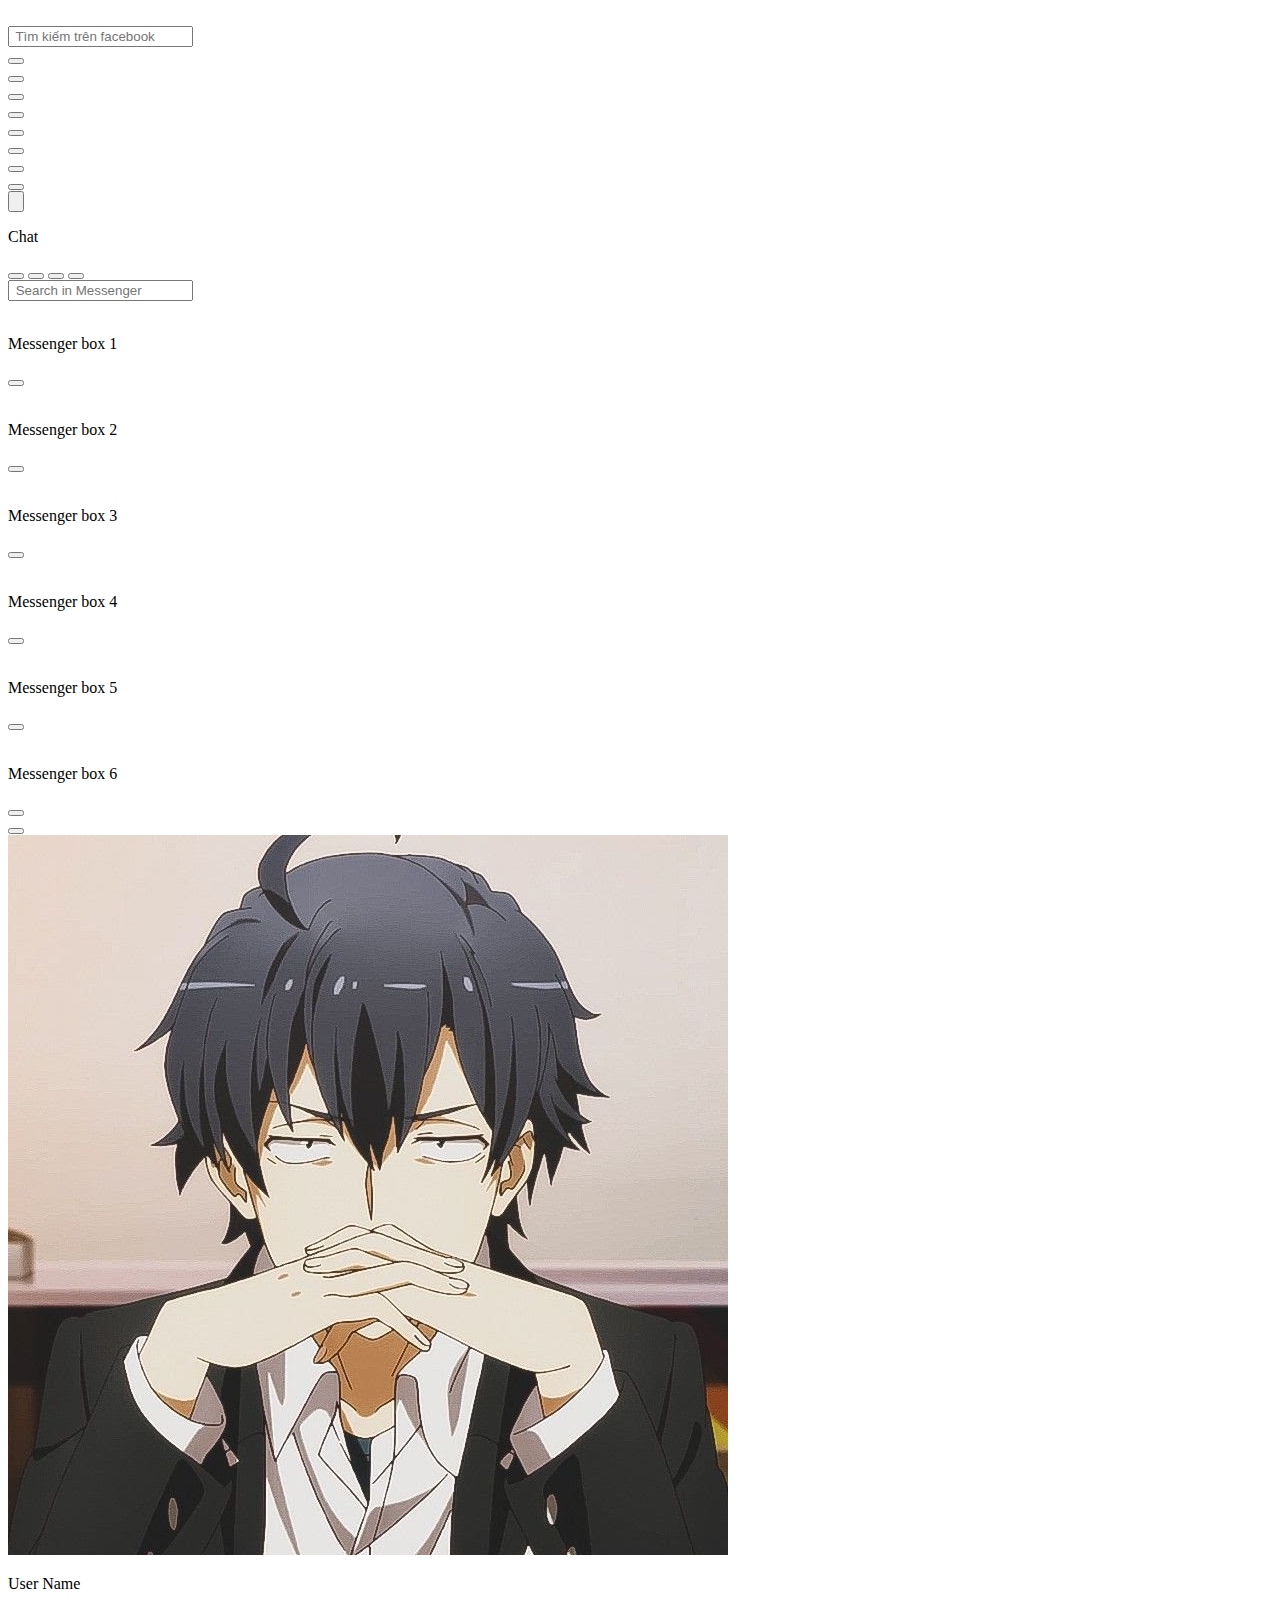
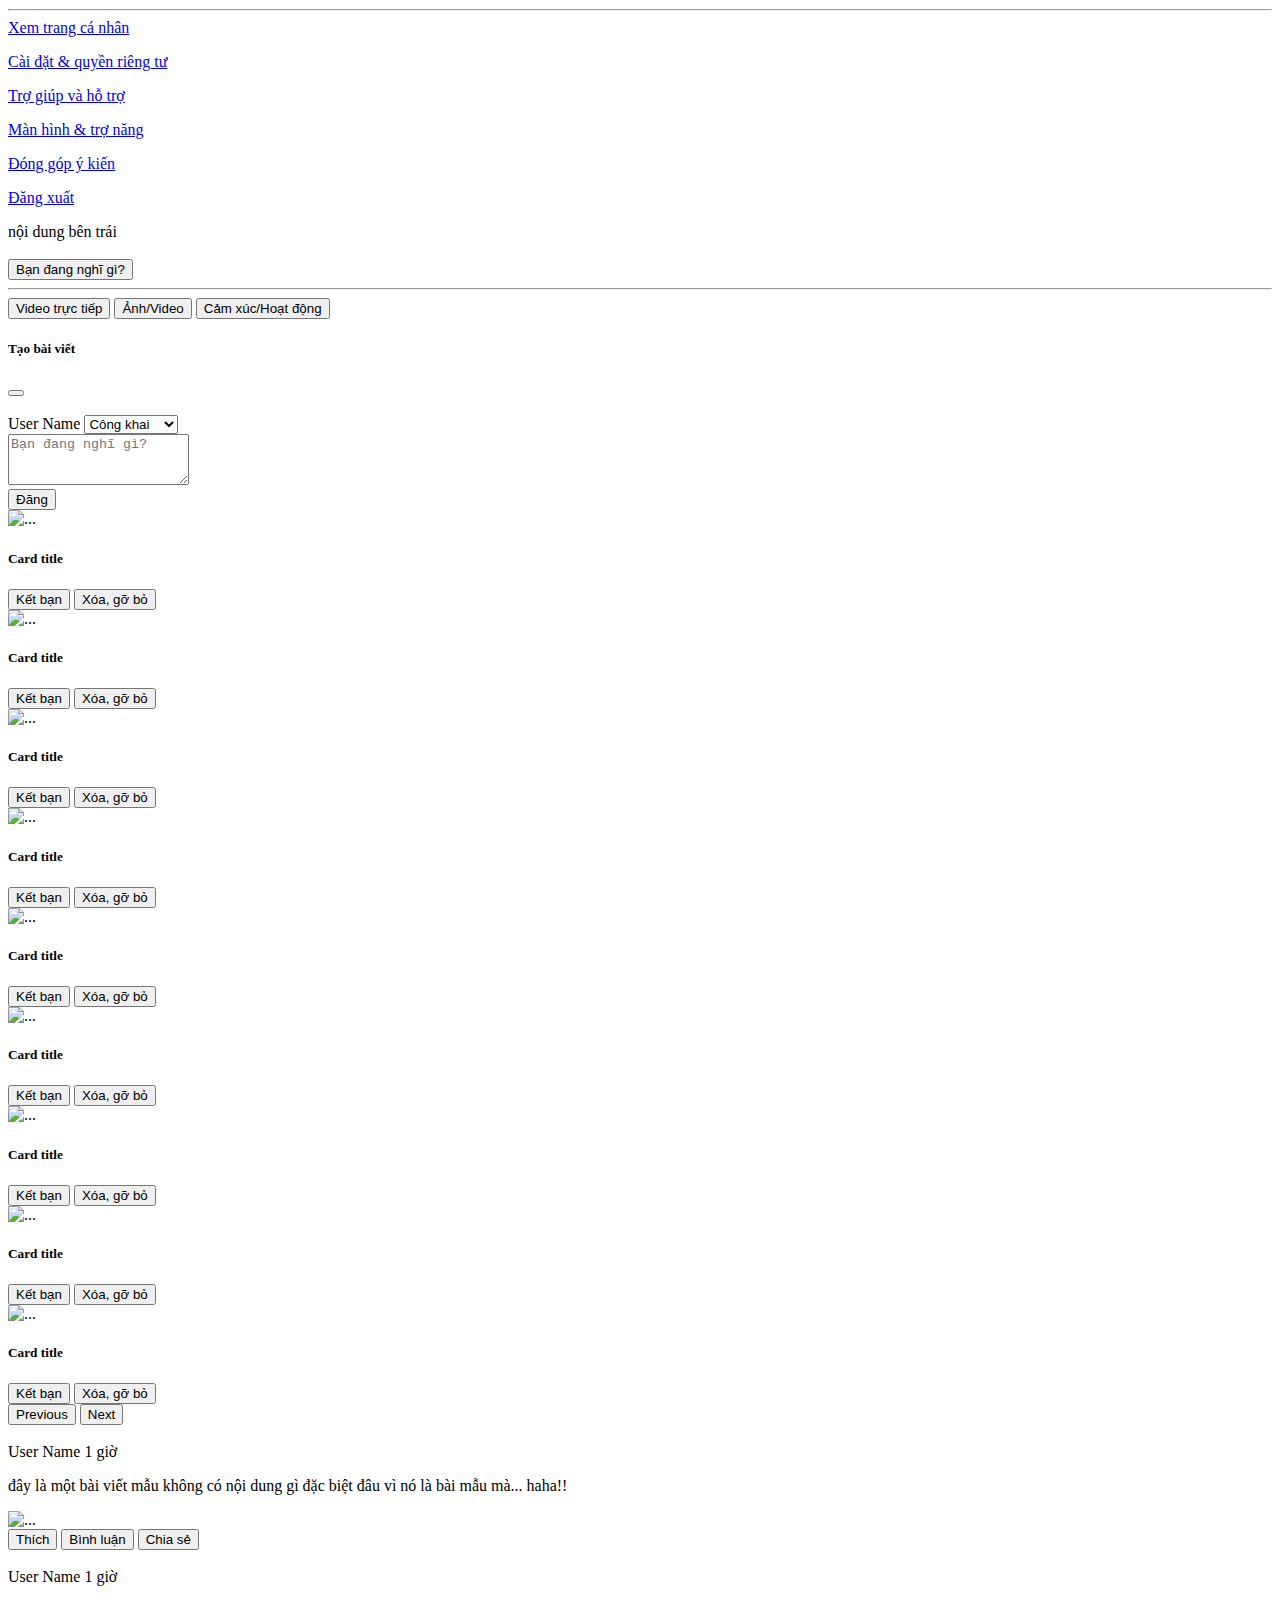
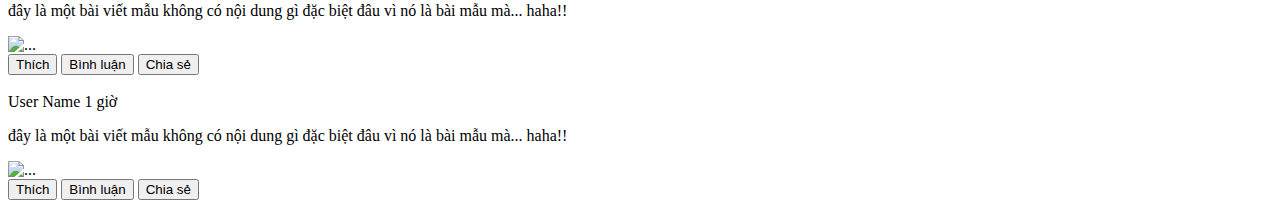
==== commit ca9220a9: "Add files via upload" ====
--- a/project_facebook/index.html
+++ b/project_facebook/index.html
@@ -5,195 +5,230 @@
     <meta http-equiv="X-UA-Compatible" content="IE=edge">
     <meta name="viewport" content="width=device-width, initial-scale=1.0">
     <script src="https://kit.fontawesome.com/a5fd4c580f.js" crossorigin="anonymous"></script>
-    <link href="https://cdn.jsdelivr.net/npm/bootstrap@5.0.2/dist/css/bootstrap.min.css" rel="stylesheet"
-          integrity="sha384-EVSTQN3/azprG1Anm3QDgpJLIm9Nao0Yz1ztcQTwFspd3yD65VohhpuuCOmLASjC" crossorigin="anonymous">
-    <link rel="stylesheet" href="path/to/font-awesome/css/font-awesome.min.css">
-    <link rel="stylesheet" href="css\index.css">
-    <script src="js.js"></script>
-    <title>facebook</title>
-    <!--    <script src="index.js"></script>-->
+    <link href="https://cdn.jsdelivr.net/npm/bootstrap@5.0.2/dist/css/bootstrap.min.css" rel="stylesheet" integrity="sha384-EVSTQN3/azprG1Anm3QDgpJLIm9Nao0Yz1ztcQTwFspd3yD65VohhpuuCOmLASjC" crossorigin="anonymous">
+    <link rel="stylesheet" href="/css/index.css">
+    <title>Document</title>
 </head>
 <body>
-<!-- home page -->
-<div class="swap">
-    <!-- header -->
-    <div id="header-left">
-        <div class="icon-reset-div">
-            <!--            <img class="icon-reset"-->
-            <!--                 src="[data-uri]">-->
-            <a aria-hidden="false" aria-label="Facebook"
-               class="oajrlxb2 gs1a9yip g5ia77u1 mtkw9kbi tlpljxtp qensuy8j ppp5ayq2 goun2846 ccm00jje s44p3ltw mk2mc5f4 rt8b4zig n8ej3o3l agehan2d sk4xxmp2 rq0escxv nhd2j8a9 mg4g778l pfnyh3mw p7hjln8o kvgmc6g5 cxmmr5t8 oygrvhab hcukyx3x tgvbjcpo hpfvmrgz jb3vyjys rz4wbd8a qt6c0cv9 a8nywdso l9j0dhe7 i1ao9s8h esuyzwwr f1sip0of du4w35lb n00je7tq arfg74bv qs9ysxi8 k77z8yql btwxx1t3 abiwlrkh p8dawk7l q9uorilb lzcic4wl pedkr2u6 ms05siws pnx7fd3z nf1dmkjp"
-               href="/" role="link" tabindex="0">
-                <svg viewBox="0 0 36 36" class="a8c37x1j ms05siws l3qrxjdp b7h9ocf4" fill="url(#jsc_s_2)" height="40"
-                     width="40">
-                    <defs>
-                        <linearGradient x1="50%" x2="50%" y1="97.0782153%" y2="0%" id="jsc_s_2">
-                            <stop offset="0%" stop-color="#0062E0"></stop>
-                            <stop offset="100%" stop-color="#19AFFF"></stop>
-                        </linearGradient>
-                    </defs>
-                    <path d="M15 35.8C6.5 34.3 0 26.9 0 18 0 8.1 8.1 0 18 0s18 8.1 18 18c0 8.9-6.5 16.3-15 17.8l-1-.8h-4l-1 .8z"></path>
-                    <path class="p361ku9c"
-                          d="M25 23l.8-5H21v-3.5c0-1.4.5-2.5 2.7-2.5H26V7.4c-1.3-.2-2.7-.4-4-.4-4.1 0-7 2.5-7 7v4h-4.5v5H15v12.7c1 .2 2 .3 3 .3s2-.1 3-.3V23h4z"></path>
-                </svg>
-            </a>
-            <path d="M15 35.8C6.5 34.3 0 26.9 0 18 0 8.1 8.1 0 18 0s18 8.1 18 18c0 8.9-6.5 16.3-15 17.8l-1-.8h-4l-1 .8z"></path>
-            <path class="p361ku9c"
-                  d="M25 23l.8-5H21v-3.5c0-1.4.5-2.5 2.7-2.5H26V7.4c-1.3-.2-2.7-.4-4-.4-4.1 0-7 2.5-7 7v4h-4.5v5H15v12.7c1 .2 2 .3 3 .3s2-.1 3-.3V23h4z"></path>
-
+    <!-- home page -->
+    <div class="swap">
+        <!-- header -->
+        <div class="header">
+          <!-- search bar -->
+          <div class="search-bar">
+            <div class="logo">
+              <img src="\img\facebook_logo_icon.png" alt="">
+            </div>
+            <div class="search">
+              <input type="text" placeholder=" Tìm kiếm trên facebook">
+            </div>
+          </div>
+          <!-- home bar -->
+          <div class="home">
+            <div class="bg-home">
+              <button><i class="fa-solid fa-house"></i></button>
+            </div>
+            <div class="bg-home">
+              <button><i class="fa-solid fa-tv"></i></button>
+            </div>
+            <div class="bg-home">
+              <button><i class="fa-solid fa-store"></i></button>
+            </div>
+            <div class="bg-home">
+              <button><i class="fa-solid fa-users"></i></button>
+            </div>
+            <div class="bg-home">
+              <button><i class="fa-solid fa-gamepad"></i></button>
+            </div>
+          </div>
+          <!-- user bar -->
+          <div class="user">
+            <div class="bg-user">
+              <button><i class="fa-solid fa-bars"></i></button>
+            </div>
+            <div class="bg-user">
+              <button onclick="myFuction()"><i class="fa-brands fa-facebook-messenger"></i></button>
+            </div>
+            <div class="bg-user">
+              <button><i class="fa-solid fa-bell"></i></button>
+            </div>
+            <div class="bg-user">
+              <button id="bt-user" onclick="userBox()"><img src="\img\userCarrd.jpg" alt=""></button>
+            </div>
+          </div>
+          <!-- messenger box -->
+          <div class="messenger-main" id="messenger">
+            <div class="messenger-header">
+              <div class="messenger-txtHeader">
+                <p>Chat</p>
+              </div>
+              <div class="messenger-btIcon">
+                <button>
+                  <i class="fa-solid fa-ellipsis"></i>
+                </button>
+                <button>
+                  <i class="fa-solid fa-maximize"></i>
+                </button>
+                <button>
+                  <i class="fa-solid fa-video"></i>
+                </button>
+                <button onclick="messenger_bt_exit()">
+                  <i class="fa-solid fa-circle-xmark"></i>
+                </button>
+              </div>
+              <div class="messenger-search">
+                <input type="text" placeholder=" Search in Messenger">
+              </div>
+            </div>
+            <div class="messenger-foodter">
+              <div class="messenger">
+                <div class="messenger-box">
+                  <div class="messenger-box-icon">
+                    <img src="\img\userCarrd.jpg" alt="">
+                  </div>
+                  <div class="messenger-box-name">
+                    <p>Messenger box 1</p>
+                  </div>
+                  <div class="messenger-box-menu">
+                    <button>
+                      <i class="fa-solid fa-ellipsis"></i>
+                    </button>
+                  </div>
+                </div>
+              </div>
+              <div class="messenger1">
+                <div class="messenger-box">
+                  <div class="messenger-box-icon">
+                    <img src="\img\userCarrd.jpg" alt="">
+                  </div>
+                  <div class="messenger-box-name">
+                    <p>Messenger box 2</p>
+                  </div>
+                  <div class="messenger-box-menu">
+                    <button>
+                      <i class="fa-solid fa-ellipsis"></i>
+                    </button>
+                  </div>
+                </div>
+              </div>
+              <div class="messenger2">
+                <div class="messenger-box">
+                  <div class="messenger-box-icon">
+                    <img src="\img\userCarrd.jpg" alt="">
+                  </div>
+                  <div class="messenger-box-name">
+                    <p>Messenger box 3</p>
+                  </div>
+                  <div class="messenger-box-menu">
+                    <button>
+                      <i class="fa-solid fa-ellipsis"></i>
+                    </button>
+                  </div>
+                </div>
+              </div>
+              <div class="messenger3">
+                <div class="messenger-box">
+                  <div class="messenger-box-icon">
+                    <img src="\img\userCarrd.jpg" alt="">
+                  </div>
+                  <div class="messenger-box-name">
+                    <p>Messenger box 4</p>
+                  </div>
+                  <div class="messenger-box-menu">
+                    <button>
+                      <i class="fa-solid fa-ellipsis"></i>
+                    </button>
+                  </div>
+                </div>
+              </div>
+              <div class="messenger4">
+                <div class="messenger-box">
+                  <div class="messenger-box-icon">
+                    <img src="\img\userCarrd.jpg" alt="">
+                  </div>
+                  <div class="messenger-box-name">
+                    <p>Messenger box 5</p>
+                  </div>
+                  <div class="messenger-box-menu">
+                    <button>
+                      <i class="fa-solid fa-ellipsis"></i>
+                    </button>
+                  </div>
+                </div>
+              </div>
+              <div class="messenger5">
+                <div class="messenger-box">
+                  <div class="messenger-box-icon">
+                    <img src="\img\userCarrd.jpg" alt="">
+                  </div>
+                  <div class="messenger-box-name">
+                    <p>Messenger box 6</p>
+                  </div>
+                  <div class="messenger-box-menu">
+                    <button>
+                      <i class="fa-solid fa-ellipsis"></i>
+                    </button>
+                  </div>
+                </div>
+              </div>
+            </div>
+          </div>
+          <!-- user box -->
+          <div class="main-user-box" id="fun-user-box">
+            <div class="bt-exit">
+              <button onclick="userbox_bt_exit()">
+                <i class="fa-solid fa-circle-xmark"></i>
+              </button>
+            </div>
+            <div class="header-user-box">
+              <div class="avt-user-box">
+                <img src="img\userCarrd.jpg" alt="">
+                <p>User Name</p>
+              </div>
+              <hr>
+              <div class="profile-user-box-link">
+                <a href="#">Xem trang cá nhân</a>
+              </div>
+            </div>
+            <div class="foodter-user-box">
+              <div class="foodter-user-item">
+                <a href="#">
+                  <i class="fa-solid fa-gear"></i>
+                  <p> Cài đặt & quyền riêng tư</p>
+                </a>
+              </div>
+              <div class="foodter-user-item">
+                <a href="#">
+                  <i class="fa-solid fa-circle-question"></i>
+                  <p> Trợ giúp và hỗ trợ</p>
+                </a>
+              </div>
+              <div class="foodter-user-item">
+                <a href="#">
+                  <i class="fa-solid fa-moon"></i>
+                  <p> Màn hình & trợ năng</p>
+                </a>
+              </div>
+              <div class="foodter-user-item">
+                <a href="#">
+                  <i class="fa-solid fa-clipboard-question"></i>
+                  <p> Đóng góp ý kiến</p>
+                </a>
+              </div>
+              <div class="foodter-user-item">
+                <a href="/LoginFacebook.html">
+                  <i class="fa-solid fa-right-from-bracket"></i>
+                  <p> Đăng xuất</p>
+                </a>
+              </div>
+            </div>
+          </div>
         </div>
-        <div class="search-div">
-            <div class="search-text">
-                <label>
-                    <span class="icon-search"><i class="fa fa-search" aria-hidden="true"></i></span>
-                    <input type="text" class="search-area" id="search-area" placeholder="search" name="search">
-                </label>
-            </div>
-        </div>
-    </div>
-    <!-- content & nav -->
-
-    <div>
+        <!-- conten & nav -->
         <div id="main">
             <!-- nav left -->
             <div id="nav1">
-                <div class="avatar-profile">
-                    <div><img class="avatar"
-                              src="https://scontent.fhan2-4.fna.fbcdn.net/v/t39.30808-1/275821209_1537433039972844_6085414064181875256_n.jpg?stp=dst-jpg_p100x100&_nc_cat=104&ccb=1-7&_nc_sid=7206a8&_nc_ohc=uQ9YGDGRolwAX960-7o&_nc_ad=z-m&_nc_cid=0&_nc_ht=scontent.fhan2-4.fna&oh=00_AT-ffca_MuxM-e0mqxCXE7ALuOa33zvIsrKhzRNTS-rJxQ&oe=62E3E07B"
-                              alt=""></div>
-                    <div class="username"><label>profile</label></div>
-                </div>
-                <div class="icon">
-                    <ul>
-                        <li class="friends">
-                            <div><img class="icon" src="https://static.xx.fbcdn.net/rsrc.php/v3/yx/r/-XF4FQcre_i.png"
-                                      alt=""></div>
-                            <div class="text-icon"><label>friend</label></div>
-                        </li>
-                        <li class="messenger">
-                            <div><img class="icon" src="https://static.xx.fbcdn.net/rsrc.php/v3/yq/r/YF1bztyGuX-.png"
-                                      alt=""></div>
-                            <div class="text-icon"><label>Messenger</label></div>
-                        </li>
-                        <li class="saved">
-                            <div><img class="icon" src="https://static.xx.fbcdn.net/rsrc.php/v3/yr/r/2uPlV4oORjU.png"
-                                      alt=""></div>
-                            <div class="text-icon"><label>saved</label></div>
-                        </li>
-                        <li class="group">
-                            <div><img class="icon" src="https://static.xx.fbcdn.net/rsrc.php/v3/yD/r/mk4dH3FK0jT.png"
-                                      alt=""></div>
-                            <div class="text-icon"><label>groups</label></div>
-                        </li>
-                        <li class="Marketplace">
-                            <div><img class="icon-marketplace"
-                                      src="https://static.xx.fbcdn.net/rsrc.php/v3/ys/r/9BDqQflVfXI.png" alt=""></div>
-                            <div class="text-icon"><label>Marketplace</label></div>
-                        </li>
-<!--                      <span id="dots">.....</span>-->
-                        <div id="see-more">
-                            <li class="fundraising-campaign" id="fundraising-campaign">
-                                <div><img class="icon-fundraising-campaign"
-                                          src="https://static.xx.fbcdn.net/rsrc.php/v3/yA/r/A2tHTy6ibgT.png" alt="">
-                                </div>
-                                <div class="text-icon"><label>fundraising campaign</label></div>
-                            </li>
-                            <li class="play-game" id="play-game">
-                                <div><img class="icon-play-game"
-                                          src="https://static.xx.fbcdn.net/rsrc.php/v3/yn/r/XEWvxf1LQAG.png" alt="">
-                                </div>
-                                <div class="text-icon"><label>play-game</label></div>
-                            </li>
-                            <li class="facebook-pay" id=facebook-pay">
-                                <div><img class="icon-facebook-pay"
-                                          src="https://static.xx.fbcdn.net/rsrc.php/v3/yy/r/xH4w-lk44we.png" alt="">
-                                </div>
-                                <div class="text-icon"><label>facebook-face</label></div>
-                            </li>
-                            <li class="most-recent" id="most-recent">
-                                <div><img class="icon-most-recent"
-                                          src="https://static.xx.fbcdn.net/rsrc.php/v3/yT/r/3dN1QwOLden.png" alt="">
-                                </div>
-                                <div class="text-icon"><label>most recent</label></div>
-                            </li>
-                            <li class="blood-donation" id="blood-donation">
-                                <div><img class="icon-blood-donation"
-                                          src="https://static.xx.fbcdn.net/rsrc.php/v3/yr/r/9LIH24rbn9J.png" alt="">
-                                </div>
-                                <div class="text-icon"><label>blood-donation</label></div>
-                            </li>
-                            <li class="events" id="events">
-                                <div><img class="icon-events"
-                                          src="https://static.xx.fbcdn.net/rsrc.php/v3/yO/r/XXwl2m1vjqM.png" alt="">
-                                </div>
-                                <div class="text-icon"><label>events</label></div>
-                            </li>
-                            <li class="emotional-health" id="emotional-health">
-                                <div><img class="icon-emotional-health"
-                                          src="https://static.xx.fbcdn.net/rsrc.php/v3/y5/r/GyZZ7Jrr5OV.png" alt="">
-                                </div>
-                                <div class="text-icon"><label>emotional-health</label></div>
-                            </li>
-                            <li class="pages" id="pages">
-                                <div><img class="icon-pages"
-                                          src="https://static.xx.fbcdn.net/rsrc.php/v3/yZ/r/i7hepQ2OeZg.png" alt="">
-                                </div>
-                                <div class="text-icon"><label>pages</label></div>
-                            </li>
-                            <li class="ad-manager" id=" ad-manager" x>
-                                <div><img class="icon-ad-manager"
-                                          src="https://static.xx.fbcdn.net/rsrc.php/v3/yk/r/qR88GIDM38e.png" alt="">
-                                </div>
-                                <div class="text-icon"><label>ad-manager</label></div>
-                            <li class="climate-science-center" id="climate-science-center">
-                                <div><img class="icon-climate-science-center"
-                                          src="https://static.xx.fbcdn.net/rsrc.php/v3/yD/r/tKwWVioirmj.png" alt="">
-                                </div>
-                                <div class="text-icon"><label>climate-science-center</label></div>
-                            </li>
-                            <li class="ad-center" id="ad-center">
-                                <div><img class="icon-ad-center"
-                                          src="https://static.xx.fbcdn.net/rsrc.php/v3/yl/r/_JPdPzLmp9j.png" alt="">
-                                </div>
-                                <div class="text-icon"><label>ad-center</label></div>
-                            </li>
-                            <li class="emergency-response" id="emergency-response">
-                                <div><img class="icon-emergency-response"
-                                          src="https://static.xx.fbcdn.net/rsrc.php/v3/yc/r/y7p-dcTnGV_.png" alt="">
-                                </div>
-                                <div class="text-icon"><label>emergency-response</label></div>
-                            </li>
-                            <li class="video-play-game" id="video-play-game">
-                                <div><img class="icon-video-play-game"
-                                          src="https://static.xx.fbcdn.net/rsrc.php/v3/yI/r/eVgQ0NIygAW.png" alt="">
-                                </div>
-                                <div class="text-icon"><label>video-play-game</label></div>
-                            </li>
-                            <li class="video-live" id="video-live">
-                                <div><img class="icon-video-live"
-                                          src="https://static.xx.fbcdn.net/rsrc.php/v3/yv/r/GmeV2VDbZTi.png" alt="">
-                                </div>
-                                <div class="text-icon"><label>video-live</label></div>
-                            </li>
-                            <li class="watch" id="watch">
-                                <div><img class="icon-watch"
-                                          src="https://static.xx.fbcdn.net/rsrc.php/v3/yG/r/A1HlI2LVo58.png" alt="">
-                                </div>
-                                <div class="text-icon"><label>watch</label></div>
-                            </li>
-                            <li class="favorites" id=favorites">
-                                <div><img class="icon-favorites"
-                                          src="https://static.xx.fbcdn.net/rsrc.php/v3/yP/r/Zy9sJGThmCS.png" alt="">
-                                </div>
-                                <div class="text-icon"><label>favorites</label></div>
-                            </li>
-                        </div>
-                    </ul>
-                    <button onclick="readmore()" id="btn">read-more</button>
-                </div>
-                <div class="shortcuts">
-
-                </div>
+                nội dung bên trái
             </div>
             <!-- content -->
             <div id="content">
@@ -202,34 +237,23 @@
                     <div class="mb-3 row">
                         <img src="\img\userCarrd.jpg" alt="" class="col-form-label">
                         <div class="d-grid gap-2 col-sm-10">
-                            <button class="btn btn-secondary btn-sm text-start" type="button" data-bs-toggle="modal"
-                                    data-bs-target="#exampleModal">Bạn đang nghĩ gì?
-                            </button>
+                            <button class="btn btn-secondary btn-sm text-start" type="button"  data-bs-toggle="modal" data-bs-target="#exampleModal">Bạn đang nghĩ gì?</button>
                         </div>
                     </div>
                     <hr>
                     <div class="btn-group col-12" role="group" aria-label="Basic example">
-                        <button type="button" class="btn btn-secondary"><i class="fa-solid fa-video"></i> Video trực
-                            tiếp
-                        </button>
-                        <button type="button" class="btn btn-secondary" data-bs-toggle="modal"
-                                data-bs-target="#exampleModal"><i class="fa-solid fa-images"></i> Ảnh/Video
-                        </button>
-                        <button type="button" class="btn btn-secondary"><i class="fa-solid fa-face-laugh"></i> Cảm
-                            xúc/Hoạt
-                            động
-                        </button>
-                    </div>
-                </div>
+                        <button type="button" class="btn btn-secondary"><i class="fa-solid fa-video"></i> Video trực tiếp</button>
+                        <button type="button" class="btn btn-secondary" data-bs-toggle="modal" data-bs-target="#exampleModal"><i class="fa-solid fa-images"></i> Ảnh/Video</button>
+                        <button type="button" class="btn btn-secondary"><i class="fa-solid fa-face-laugh"></i> Cảm xúc/Hoạt động</button>
+                    </div>
+                </div> 
                 <!-- from viết bài -->
-                <div class="modal fade" id="exampleModal" tabindex="-1" aria-labelledby="exampleModalLabel"
-                     aria-hidden="true">
+                <div class="modal fade" id="exampleModal" tabindex="-1" aria-labelledby="exampleModalLabel" aria-hidden="true">
                     <div class="modal-dialog  modal-dialog-centered">
                         <div class="modal-content">
                             <div class="modal-header">
                                 <h5 class="modal-title" id="exampleModalLabel">Tạo bài viết</h5>
-                                <button type="button" class="btn-close" data-bs-dismiss="modal"
-                                        aria-label="Close"></button>
+                                <button type="button" class="btn-close" data-bs-dismiss="modal" aria-label="Close"></button>
                             </div>
                             <div class="modal-body">
                                 <div class="row g-3">
@@ -238,287 +262,261 @@
                                     </div>
                                     <div class="col-md-4">
                                         <label class="form-label text-start fw-bold">User Name</label>
-                                        <select class="form-select form-select-sm mb-3"
-                                                aria-label=".form-select-sm example">
+                                        <select class="form-select form-select-sm mb-3" aria-label=".form-select-sm example">
                                             <option selected>Công khai</option>
                                             <option value="1">Bạn bè</option>
                                             <option value="2">Chỉ mình tôi</option>
                                         </select>
                                     </div>
-                                    <textarea class="form-control" id="exampleFormControlTextarea1"
-                                              placeholder="Bạn đang nghĩ gì?" rows="3"></textarea>
-                                </div>
-                            </div>
-                            <div class="modal-footer">
-                                <div class="d-grid gap-2 col-12 mx-auto">
-                                    <button type="button" class="btn btn-primary fw-bold">Đăng</button>
-                                </div>
+                                    <textarea class="form-control" id="exampleFormControlTextarea1" placeholder="Bạn đang nghĩ gì?" rows="3"></textarea>
+                                </div>
+                            </div>
+                        <div class="modal-footer">
+                            <div class="d-grid gap-2 col-12 mx-auto">
+                                <button type="button" class="btn btn-primary fw-bold">Đăng</button>
                             </div>
                         </div>
                     </div>
+                    </div>
                 </div>
                 <!-- kết bạn -->
-                <div id="carouselExampleControls" class="carousel slide" data-bs-ride="carousel">
+                <div class="friend-list">
+                  <div id="carouselExampleControls" class="carousel slide" data-bs-ride="carousel">
                     <div class="carousel-inner">
-                        <div class="carousel-item active">
-                            <div class="multy-card">
-                                <div class="card" style="width: 13rem;">
-                                    <img src="\img\userCarrd.jpg" class="card-img-top" alt="...">
-                                    <div class="card-body">
-                                        <h5 class="card-title text-center">Card title</h5>
-                                        <div class="d-grid gap-2">
-                                            <button class="btn btn-primary" type="button">Kết bạn</button>
-                                            <button class="btn btn-secondary" type="button">Xóa, gỡ bỏ</button>
-                                        </div>
-                                    </div>
-                                </div>
-                                <div class="card" style="width: 13rem;">
-                                    <img src="\img\userCarrd.jpg" class="card-img-top" alt="...">
-                                    <div class="card-body">
-                                        <h5 class="card-title text-center">Card title</h5>
-                                        <div class="d-grid gap-2">
-                                            <button class="btn btn-primary" type="button">Kết bạn</button>
-                                            <button class="btn btn-secondary" type="button">Xóa, gỡ bỏ</button>
-                                        </div>
-                                    </div>
-                                </div>
-                                <div class="card" style="width: 13rem;">
-                                    <img src="\img\userCarrd.jpg" class="card-img-top" alt="...">
-                                    <div class="card-body">
-                                        <h5 class="card-title text-center">Card title</h5>
-                                        <div class="d-grid gap-2">
-                                            <button class="btn btn-primary" type="button">Kết bạn</button>
-                                            <button class="btn btn-secondary" type="button">Xóa, gỡ bỏ</button>
-                                        </div>
-                                    </div>
+                      <div class="carousel-item active">
+                        <div class="multy-card">
+                            <div class="card">
+                                <img src="\img\userCarrd.jpg" class="card-img-top" alt="...">
+                                <div class="card-body">
+                                  <h5 class="card-title text-center">Card title</h5>
+                                  <div class="d-grid gap-2">
+                                    <button class="btn btn-primary" type="button">Kết bạn</button>
+                                    <button class="btn btn-secondary" type="button">Xóa, gỡ bỏ</button>
+                                  </div>
+                                </div>
+                            </div>
+                            <div class="card">
+                                <img src="\img\userCarrd.jpg" class="card-img-top" alt="...">
+                                <div class="card-body">
+                                  <h5 class="card-title text-center">Card title</h5>
+                                  <div class="d-grid gap-2">
+                                    <button class="btn btn-primary" type="button">Kết bạn</button>
+                                    <button class="btn btn-secondary" type="button">Xóa, gỡ bỏ</button>
+                                  </div>
+                                </div>
+                            </div>
+                            <div class="card">
+                                <img src="\img\userCarrd.jpg" class="card-img-top" alt="...">
+                                <div class="card-body">
+                                  <h5 class="card-title text-center">Card title</h5>
+                                  <div class="d-grid gap-2">
+                                    <button class="btn btn-primary" type="button">Kết bạn</button>
+                                    <button class="btn btn-secondary" type="button">Xóa, gỡ bỏ</button>
+                                  </div>
                                 </div>
                             </div>
                         </div>
-                        <div class="carousel-item">
-                            <div class="multy-card">
-                                <div class="card" style="width: 13rem;">
-                                    <img src="\img\userCarrd.jpg" class="card-img-top" alt="...">
-                                    <div class="card-body">
-                                        <h5 class="card-title text-center">Card title</h5>
-                                        <div class="d-grid gap-2">
-                                            <button class="btn btn-primary" type="button">Kết bạn</button>
-                                            <button class="btn btn-secondary" type="button">Xóa, gỡ bỏ</button>
-                                        </div>
-                                    </div>
-                                </div>
-                                <div class="card" style="width: 13rem;">
-                                    <img src="\img\userCarrd.jpg" class="card-img-top" alt="...">
-                                    <div class="card-body">
-                                        <h5 class="card-title text-center">Card title</h5>
-                                        <div class="d-grid gap-2">
-                                            <button class="btn btn-primary" type="button">Kết bạn</button>
-                                            <button class="btn btn-secondary" type="button">Xóa, gỡ bỏ</button>
-                                        </div>
-                                    </div>
-                                </div>
-                                <div class="card" style="width: 13rem;">
-                                    <img src="\img\userCarrd.jpg" class="card-img-top" alt="...">
-                                    <div class="card-body">
-                                        <h5 class="card-title text-center">Card title</h5>
-                                        <div class="d-grid gap-2">
-                                            <button class="btn btn-primary" type="button">Kết bạn</button>
-                                            <button class="btn btn-secondary" type="button">Xóa, gỡ bỏ</button>
-                                        </div>
-                                    </div>
+                    </div>
+                    <div class="carousel-item">
+                        <div class="multy-card">
+                            <div class="card">
+                                <img src="\img\userCarrd.jpg" class="card-img-top" alt="...">
+                                <div class="card-body">
+                                  <h5 class="card-title text-center">Card title</h5>
+                                  <div class="d-grid gap-2">
+                                    <button class="btn btn-primary" type="button">Kết bạn</button>
+                                    <button class="btn btn-secondary" type="button">Xóa, gỡ bỏ</button>
+                                  </div>
+                                </div>
+                            </div>
+                            <div class="card">
+                                <img src="\img\userCarrd.jpg" class="card-img-top" alt="...">
+                                <div class="card-body">
+                                  <h5 class="card-title text-center">Card title</h5>
+                                  <div class="d-grid gap-2">
+                                    <button class="btn btn-primary" type="button">Kết bạn</button>
+                                    <button class="btn btn-secondary" type="button">Xóa, gỡ bỏ</button>
+                                  </div>
+                                </div>
+                            </div>
+                            <div class="card">
+                                <img src="\img\userCarrd.jpg" class="card-img-top" alt="...">
+                                <div class="card-body">
+                                  <h5 class="card-title text-center">Card title</h5>
+                                  <div class="d-grid gap-2">
+                                    <button class="btn btn-primary" type="button">Kết bạn</button>
+                                    <button class="btn btn-secondary" type="button">Xóa, gỡ bỏ</button>
+                                  </div>
                                 </div>
                             </div>
                         </div>
-                        <div class="carousel-item">
-                            <div class="multy-card">
-                                <div class="card" style="width: 13rem;">
-                                    <img src="\img\userCarrd.jpg" class="card-img-top" alt="...">
-                                    <div class="card-body">
-                                        <h5 class="card-title text-center">Card title</h5>
-                                        <div class="d-grid gap-2">
-                                            <button class="btn btn-primary" type="button">Kết bạn</button>
-                                            <button class="btn btn-secondary" type="button">Xóa, gỡ bỏ</button>
-                                        </div>
-                                    </div>
-                                </div>
-                                <div class="card" style="width: 13rem;">
-                                    <img src="\img\userCarrd.jpg" class="card-img-top" alt="...">
-                                    <div class="card-body">
-                                        <h5 class="card-title text-center">Card title</h5>
-                                        <div class="d-grid gap-2">
-                                            <button class="btn btn-primary" type="button">Kết bạn</button>
-                                            <button class="btn btn-secondary" type="button">Xóa, gỡ bỏ</button>
-                                        </div>
-                                    </div>
-                                </div>
-                                <div class="card" style="width: 13rem;">
-                                    <img src="\img\userCarrd.jpg" class="card-img-top" alt="...">
-                                    <div class="card-body">
-                                        <h5 class="card-title text-center">Card title</h5>
-                                        <div class="d-grid gap-2">
-                                            <button class="btn btn-primary" type="button">Kết bạn</button>
-                                            <button class="btn btn-secondary" type="button">Xóa, gỡ bỏ</button>
-                                        </div>
-                                    </div>
+                    </div>
+                    <div class="carousel-item">
+                        <div class="multy-card">
+                            <div class="card">
+                                <img src="\img\userCarrd.jpg" class="card-img-top" alt="...">
+                                <div class="card-body">
+                                  <h5 class="card-title text-center">Card title</h5>
+                                  <div class="d-grid gap-2">
+                                    <button class="btn btn-primary" type="button">Kết bạn</button>
+                                    <button class="btn btn-secondary" type="button">Xóa, gỡ bỏ</button>
+                                  </div>
+                                </div>
+                            </div>
+                            <div class="card">
+                                <img src="\img\userCarrd.jpg" class="card-img-top" alt="...">
+                                <div class="card-body">
+                                  <h5 class="card-title text-center">Card title</h5>
+                                  <div class="d-grid gap-2">
+                                    <button class="btn btn-primary" type="button">Kết bạn</button>
+                                    <button class="btn btn-secondary" type="button">Xóa, gỡ bỏ</button>
+                                  </div>
+                                </div>
+                            </div>
+                            <div class="card">
+                                <img src="\img\userCarrd.jpg" class="card-img-top" alt="...">
+                                <div class="card-body">
+                                  <h5 class="card-title text-center">Card title</h5>
+                                  <div class="d-grid gap-2">
+                                    <button class="btn btn-primary" type="button">Kết bạn</button>
+                                    <button class="btn btn-secondary" type="button">Xóa, gỡ bỏ</button>
+                                  </div>
                                 </div>
                             </div>
                         </div>
                     </div>
-                    <button class="carousel-control-prev" type="button" data-bs-target="#carouselExampleControls"
-                            data-bs-slide="prev">
-                        <span class="carousel-control-prev-icon" aria-hidden="true"></span>
-                        <span class="visually-hidden">Previous</span>
-                    </button>
-                    <button class="carousel-control-next" type="button" data-bs-target="#carouselExampleControls"
-                            data-bs-slide="next">
-                        <span class="carousel-control-next-icon" aria-hidden="true"></span>
-                        <span class="visually-hidden">Next</span>
-                    </button>
-                </div>
-            </div>
-            <!-- from bài viết -->
-            <div class="main-content">
-                <!-- bài viết 1 -->
-                <div class="card">
+                    </div>
+                    <button class="carousel-control-prev" type="button" data-bs-target="#carouselExampleControls" data-bs-slide="prev">
+                      <span class="carousel-control-prev-icon" aria-hidden="true"></span>
+                      <span class="visually-hidden">Previous</span>
+                    </button>
+                    <button class="carousel-control-next" type="button" data-bs-target="#carouselExampleControls" data-bs-slide="next">
+                      <span class="carousel-control-next-icon" aria-hidden="true"></span>
+                      <span class="visually-hidden">Next</span>
+                    </button>
+                  </div>
+                </div>
+                </div>
+                
+                <!-- from bài viết -->
+                <div class="main-content">
+                  <!-- bài viết 1 -->
+                  <div class="card">
                     <div class="row g-3">
-                        <div class="col-md-2">
-                            <img src="\img\userCarrd.jpg" alt="" class="col-form-label">
-                        </div>
-                        <div class="col-md-3">
-                            <label class="form-label text-start fw-bold h4">User Name</label>
-                            <span class="badge bg-secondary">
+                      <div class="col-md-2">
+                        <img src="\img\userCarrd.jpg" alt="" class="col-form-label">
+                      </div>
+                      <div class="col-md-3">
+                          <label class="form-label text-start fw-bold h4">User Name</label>
+                          <span class="badge bg-secondary">
                             <i class="fa-solid fa-earth-asia"></i>
                              1 giờ
                           </span>
-                        </div>
+                      </div>
                     </div>
                     <div class="card-body">
-                        <p class="card-text">đây là một bài viết mẫu không có nội dung gì đặc biệt đâu vì nó là bài mẫu
-                            mà... haha!!</p>
-                        <img src="/img/imgContent.jpg" class="img-fluid" alt="...">
+                      <p class="card-text">đây là một bài viết mẫu không có nội dung gì đặc biệt đâu vì nó là bài mẫu mà... haha!!</p>
+                      <img src="/img/imgContent.jpg" class="img-fluid" alt="...">
                     </div>
                     <div class="card-footer">
-                        <div class="btn-group col-12" role="group" aria-label="Basic example">
-                            <button type="button" class="btn btn-secondary">
-                                <i class="fa-solid fa-thumbs-up"></i>
-                                Thích
-                            </button>
-                            <button type="button" class="btn btn-secondary">
-                                <i class="fa-solid fa-comment"></i>
-                                Bình luận
-                            </button>
-                            <button type="button" class="btn btn-secondary">
-                                <i class="fa-solid fa-share"></i>
-                                Chia sẻ
-                            </button>
-                        </div>
-                    </div>
-                </div>
-                <!-- bài viết 2 -->
-                <div class="card">
+                      <div class="btn-group col-12" role="group" aria-label="Basic example">
+                        <button type="button" class="btn btn-secondary">
+                          <i class="fa-solid fa-thumbs-up"></i>
+                           Thích
+                        </button>
+                        <button type="button" class="btn btn-secondary">
+                          <i class="fa-solid fa-comment"></i>
+                           Bình luận
+                        </button>
+                        <button type="button" class="btn btn-secondary">
+                          <i class="fa-solid fa-share"></i>
+                           Chia sẻ
+                        </button>
+                      </div>
+                    </div>
+                  </div>
+                  <!-- bài viết 2 -->
+                  <div class="card">
                     <div class="row g-3">
-                        <div class="col-md-2">
-                            <img src="\img\userCarrd.jpg" alt="" class="col-form-label">
-                        </div>
-                        <div class="col-md-3">
-                            <label class="form-label text-start fw-bold h4">User Name</label>
-                            <span class="badge bg-secondary">
+                      <div class="col-md-2">
+                        <img src="\img\userCarrd.jpg" alt="" class="col-form-label">
+                      </div>
+                      <div class="col-md-3">
+                          <label class="form-label text-start fw-bold h4">User Name</label>
+                          <span class="badge bg-secondary">
                             <i class="fa-solid fa-earth-asia"></i>
                              1 giờ
                           </span>
-                        </div>
+                      </div>
                     </div>
                     <div class="card-body">
-                        <p class="card-text">đây là một bài viết mẫu không có nội dung gì đặc biệt đâu vì nó là bài mẫu
-                            mà... haha!!</p>
-                        <img src="/img/imgContent.jpg" class="img-fluid" alt="...">
+                      <p class="card-text">đây là một bài viết mẫu không có nội dung gì đặc biệt đâu vì nó là bài mẫu mà... haha!!</p>
+                      <img src="/img/imgContent.jpg" class="img-fluid" alt="...">
                     </div>
                     <div class="card-footer">
-                        <div class="btn-group col-12" role="group" aria-label="Basic example">
-                            <button type="button" class="btn btn-secondary">
-                                <i class="fa-solid fa-thumbs-up"></i>
-                                Thích
-                            </button>
-                            <button type="button" class="btn btn-secondary">
-                                <i class="fa-solid fa-comment"></i>
-                                Bình luận
-                            </button>
-                            <button type="button" class="btn btn-secondary">
-                                <i class="fa-solid fa-share"></i>
-                                Chia sẻ
-                            </button>
-                        </div>
-                    </div>
-                </div>
-                <!-- bài viết 3 -->
-                <div class="card">
+                      <div class="btn-group col-12" role="group" aria-label="Basic example">
+                        <button type="button" class="btn btn-secondary">
+                          <i class="fa-solid fa-thumbs-up"></i>
+                           Thích
+                        </button>
+                        <button type="button" class="btn btn-secondary">
+                          <i class="fa-solid fa-comment"></i>
+                           Bình luận
+                        </button>
+                        <button type="button" class="btn btn-secondary">
+                          <i class="fa-solid fa-share"></i>
+                           Chia sẻ
+                        </button>
+                      </div>
+                    </div>
+                  </div>
+                  <!-- bài viết 3 -->
+                  <div class="card">
                     <div class="row g-3">
-                        <div class="col-md-2">
-                            <img src="\img\userCarrd.jpg" alt="" class="col-form-label">
-                        </div>
-                        <div class="col-md-3">
-                            <label class="form-label text-start fw-bold h4">User Name</label>
-                            <span class="badge bg-secondary">
+                      <div class="col-md-2">
+                        <img src="\img\userCarrd.jpg" alt="" class="col-form-label">
+                      </div>
+                      <div class="col-md-3">
+                          <label class="form-label text-start fw-bold h4">User Name</label>
+                          <span class="badge bg-secondary">
                             <i class="fa-solid fa-earth-asia"></i>
                              1 giờ
                           </span>
-                        </div>
+                      </div>
                     </div>
                     <div class="card-body">
-                        <p class="card-text">đây là một bài viết mẫu không có nội dung gì đặc biệt đâu vì nó là bài mẫu
-                            mà... haha!!</p>
-                        <img src="/img/imgContent.jpg" class="img-fluid" alt="...">
+                      <p class="card-text">đây là một bài viết mẫu không có nội dung gì đặc biệt đâu vì nó là bài mẫu mà... haha!!</p>
+                      <img src="/img/imgContent.jpg" class="img-fluid" alt="...">
                     </div>
                     <div class="card-footer">
-                        <div class="btn-group col-12" role="group" aria-label="Basic example">
-                            <button type="button" class="btn btn-secondary">
-                                <i class="fa-solid fa-thumbs-up"></i>
-                                Thích
-                            </button>
-                            <button type="button" class="btn btn-secondary">
-                                <i class="fa-solid fa-comment"></i>
-                                Bình luận
-                            </button>
-                            <button type="button" class="btn btn-secondary">
-                                <i class="fa-solid fa-share"></i>
-                                Chia sẻ
-                            </button>
-                        </div>
-                    </div>
-                </div>
-            </div>
-        </div>
-        <!-- nav right -->
-        <div id="nav2">
-            nội dung phải
+                      <div class="btn-group col-12" role="group" aria-label="Basic example">
+                        <button type="button" class="btn btn-secondary">
+                          <i class="fa-solid fa-thumbs-up"></i>
+                           Thích
+                        </button>
+                        <button type="button" class="btn btn-secondary">
+                          <i class="fa-solid fa-comment"></i>
+                           Bình luận
+                        </button>
+                        <button type="button" class="btn btn-secondary">
+                          <i class="fa-solid fa-share"></i>
+                           Chia sẻ
+                        </button>
+                      </div>
+                    </div>
+                  </div>
+                </div>
+            </div>
+            <!-- nav right -->
+            <div id="nav2">
+                
+            </div>
         </div>
     </div>
 
-</div>
-<script>
-    function readmore() {
-        // let dots = document.getElementById('dots');
-        let moretext = document.getElementById('more');
-        let btn = document.getElementById('btn');
-
-        if (dots.style.display === "none"){
-            dots.style.display = "inline";
-            btn.innerHTML = "read more";
-            moretext.style.display = 'none';
-        }else{
-            dots.style.display = 'none';
-            btn.innerHTML = "read less";
-            moretext.style.display = 'inline';
-        }
-    }
-</script>
-<script src="https://cdn.jsdelivr.net/npm/bootstrap@5.0.2/dist/js/bootstrap.bundle.min.js"
-        integrity="sha384-MrcW6ZMFYlzcLA8Nl+NtUVF0sA7MsXsP1UyJoMp4YLEuNSfAP+JcXn/tWtIaxVXM"
-        crossorigin="anonymous"></script>
-<script src="https://cdn.jsdelivr.net/npm/@popperjs/core@2.9.2/dist/umd/popper.min.js"
-        integrity="sha384-IQsoLXl5PILFhosVNubq5LC7Qb9DXgDA9i+tQ8Zj3iwWAwPtgFTxbJ8NT4GN1R8p"
-        crossorigin="anonymous"></script>
-<script src="https://cdn.jsdelivr.net/npm/bootstrap@5.0.2/dist/js/bootstrap.min.js"
-        integrity="sha384-cVKIPhGWiC2Al4u+LWgxfKTRIcfu0JTxR+EQDz/bgldoEyl4H0zUF0QKbrJ0EcQF"
-        crossorigin="anonymous"></script>
+    <script src="/css/index.js"></script>
+    <script src="https://cdn.jsdelivr.net/npm/bootstrap@5.0.2/dist/js/bootstrap.bundle.min.js" integrity="sha384-MrcW6ZMFYlzcLA8Nl+NtUVF0sA7MsXsP1UyJoMp4YLEuNSfAP+JcXn/tWtIaxVXM" crossorigin="anonymous"></script>
+    <script src="https://cdn.jsdelivr.net/npm/@popperjs/core@2.9.2/dist/umd/popper.min.js" integrity="sha384-IQsoLXl5PILFhosVNubq5LC7Qb9DXgDA9i+tQ8Zj3iwWAwPtgFTxbJ8NT4GN1R8p" crossorigin="anonymous"></script>
+    <script src="https://cdn.jsdelivr.net/npm/bootstrap@5.0.2/dist/js/bootstrap.min.js" integrity="sha384-cVKIPhGWiC2Al4u+LWgxfKTRIcfu0JTxR+EQDz/bgldoEyl4H0zUF0QKbrJ0EcQF" crossorigin="anonymous"></script>
 </body>
 </html>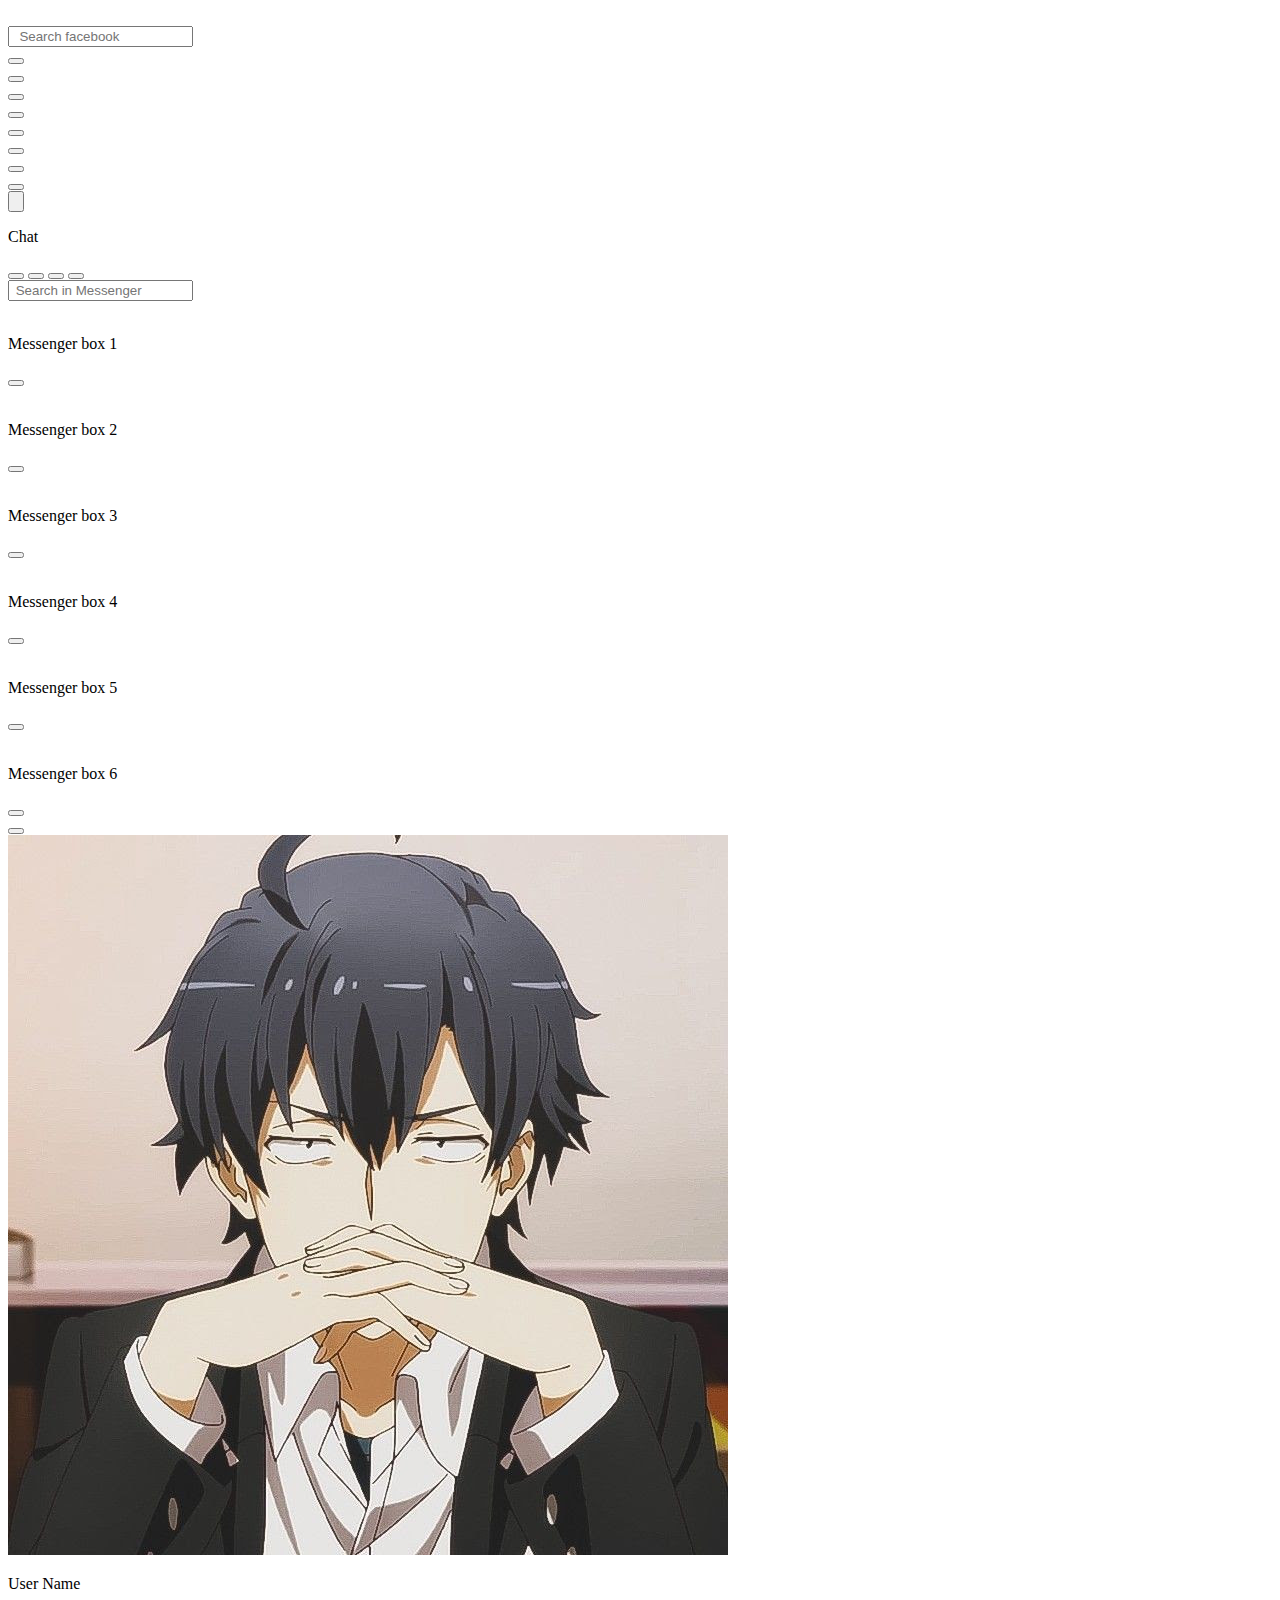
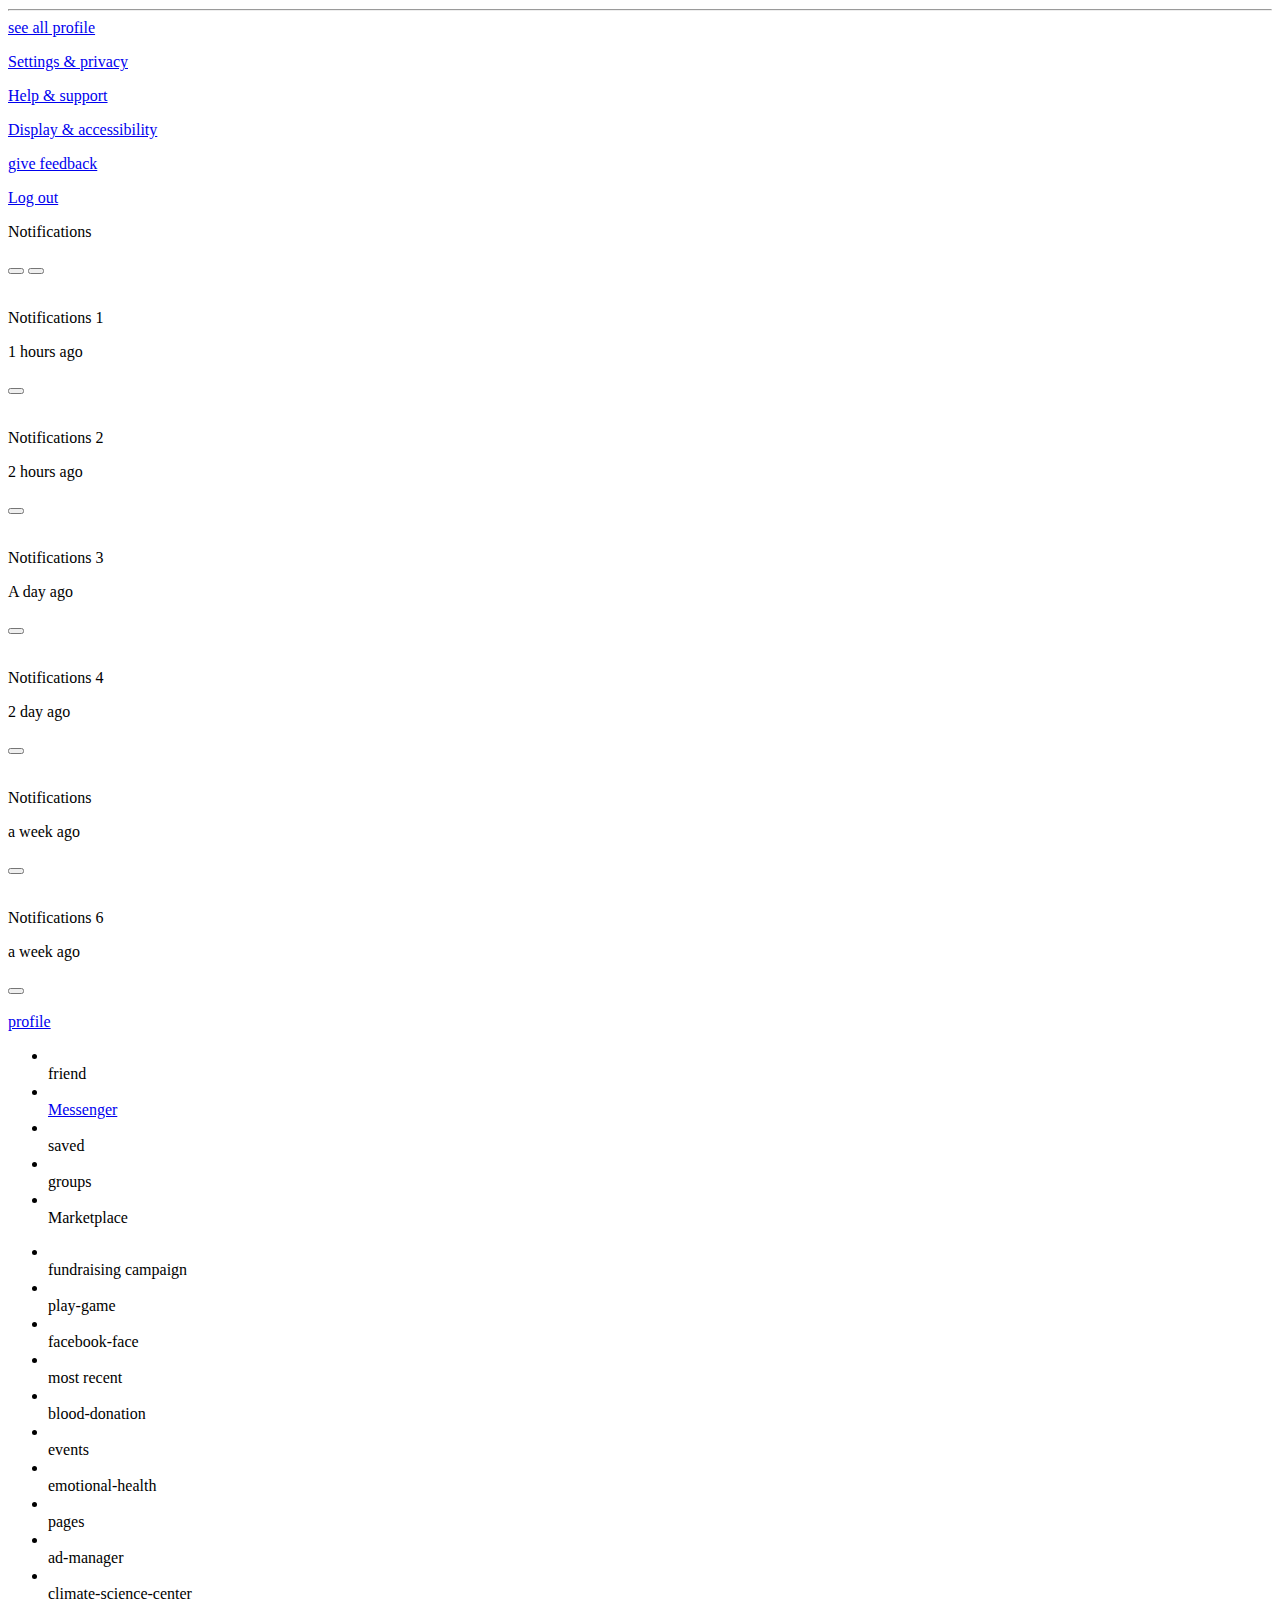
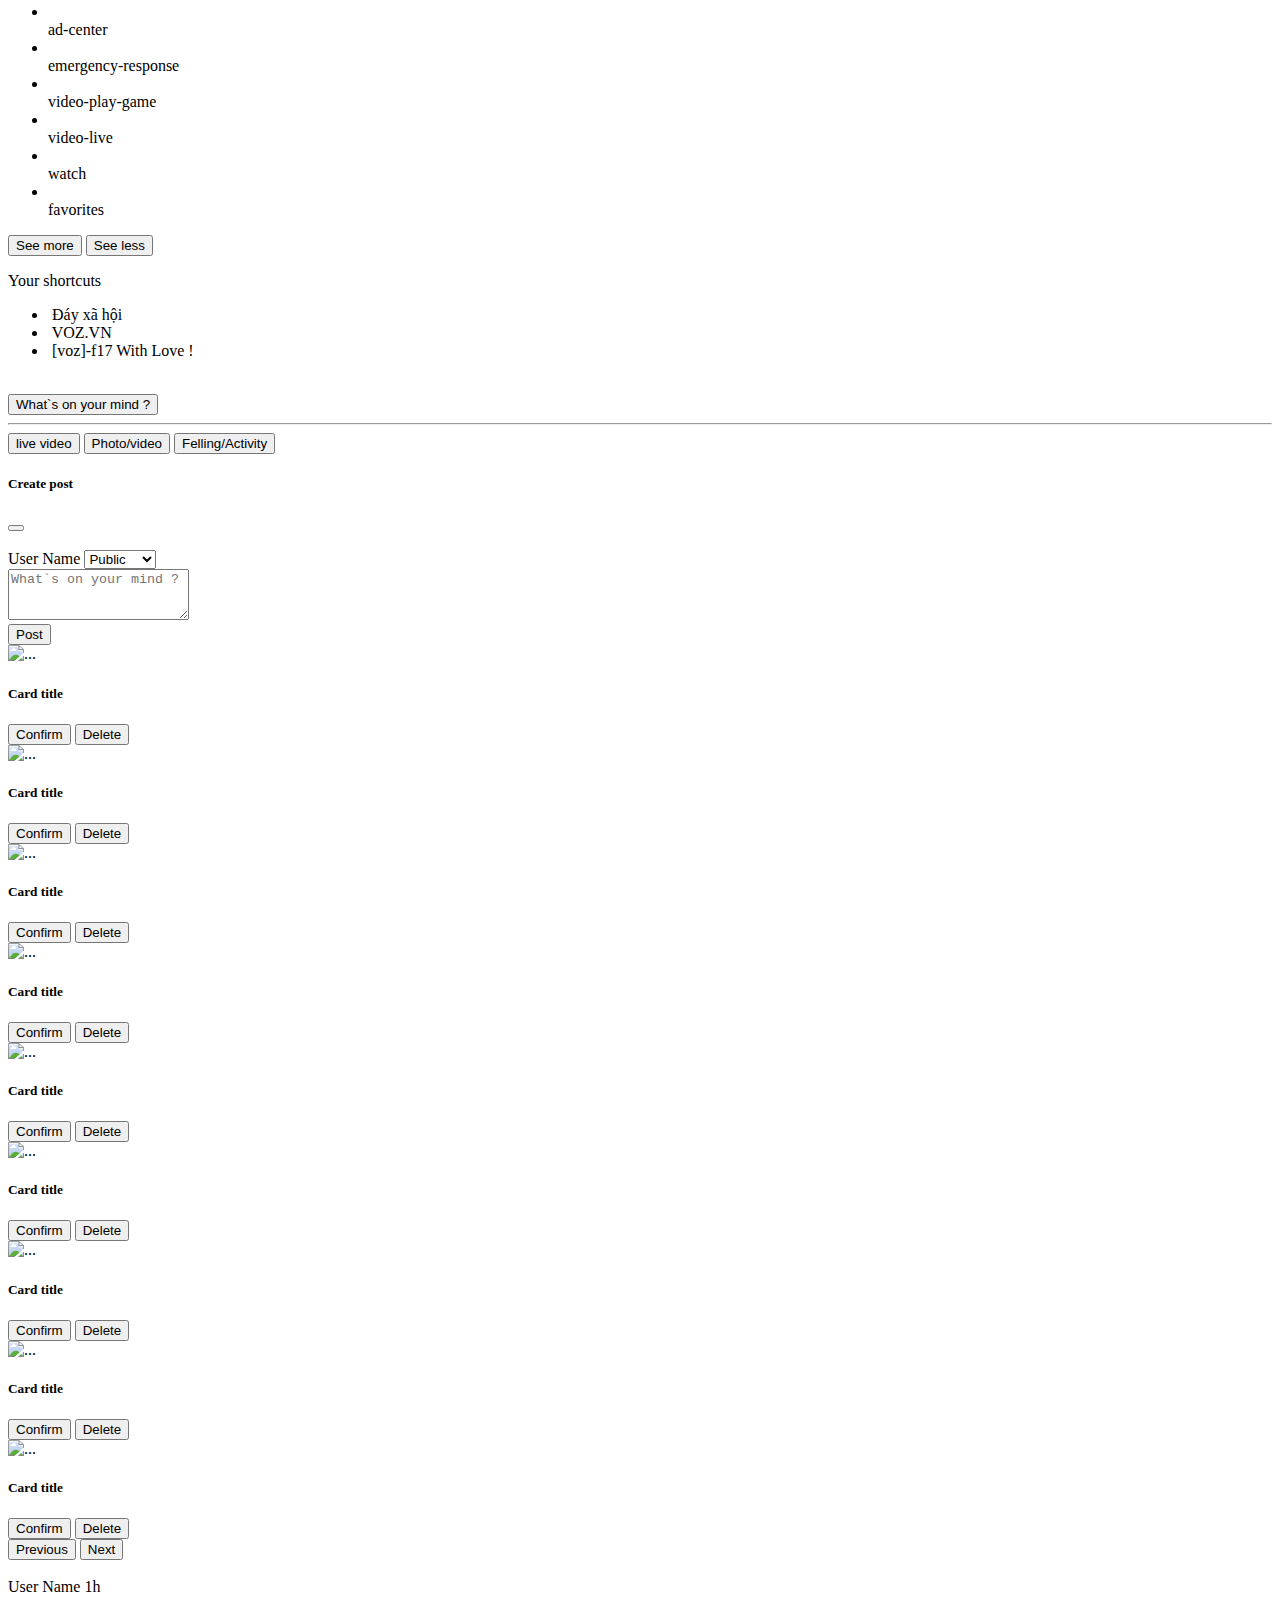
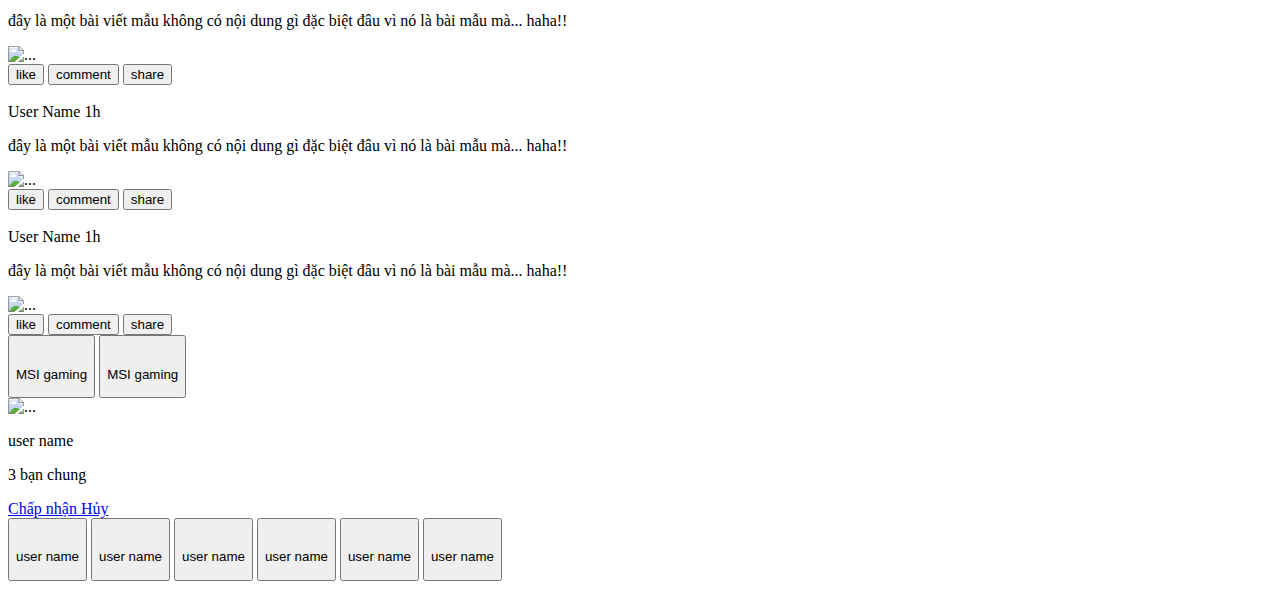
==== commit be2bc505: "Add files via upload" ====
--- a/project_facebook/index.html
+++ b/project_facebook/index.html
@@ -10,6 +10,9 @@
     <title>Document</title>
 </head>
 <body>
+    <!-- comment facebook -->
+    <div id="fb-root"></div>
+    <script async defer crossorigin="anonymous" src="https://connect.facebook.net/vi_VN/sdk.js#xfbml=1&version=v14.0" nonce="kSy3sk35"></script>
     <!-- home page -->
     <div class="swap">
         <!-- header -->
@@ -20,25 +23,25 @@
               <img src="\img\facebook_logo_icon.png" alt="">
             </div>
             <div class="search">
-              <input type="text" placeholder=" Tìm kiếm trên facebook">
+              <input type="text" placeholder="  Search facebook">
             </div>
           </div>
           <!-- home bar -->
           <div class="home">
             <div class="bg-home">
-              <button><i class="fa-solid fa-house"></i></button>
+              <button><a href="/index.html"><i class="fa-solid fa-house"></i></a></button>
             </div>
             <div class="bg-home">
-              <button><i class="fa-solid fa-tv"></i></button>
+              <button><a href="#"><i class="fa-solid fa-tv"></i></a></button>
             </div>
             <div class="bg-home">
-              <button><i class="fa-solid fa-store"></i></button>
+              <button><a href="#"><i class="fa-solid fa-store"></i></a></button>
             </div>
             <div class="bg-home">
-              <button><i class="fa-solid fa-users"></i></button>
+              <button><a href="#"><i class="fa-solid fa-users"></i></a></button>
             </div>
             <div class="bg-home">
-              <button><i class="fa-solid fa-gamepad"></i></button>
+              <button><a href="#"><i class="fa-solid fa-gamepad"></i></a></button>
             </div>
           </div>
           <!-- user bar -->
@@ -50,7 +53,7 @@
               <button onclick="myFuction()"><i class="fa-brands fa-facebook-messenger"></i></button>
             </div>
             <div class="bg-user">
-              <button><i class="fa-solid fa-bell"></i></button>
+              <button><i class="fa-solid fa-bell" onclick="notification_bt_oppen()"></i></button>
             </div>
             <div class="bg-user">
               <button id="bt-user" onclick="userBox()"><img src="\img\userCarrd.jpg" alt=""></button>
@@ -67,7 +70,7 @@
                   <i class="fa-solid fa-ellipsis"></i>
                 </button>
                 <button>
-                  <i class="fa-solid fa-maximize"></i>
+                  <a href="/messenger.html"><i class="fa-solid fa-maximize"></i></a>
                 </button>
                 <button>
                   <i class="fa-solid fa-video"></i>
@@ -176,60 +179,329 @@
           <!-- user box -->
           <div class="main-user-box" id="fun-user-box">
             <div class="bt-exit">
-              <button onclick="userbox_bt_exit()">
-                <i class="fa-solid fa-circle-xmark"></i>
-              </button>
+                <button onclick="userbox_bt_exit()">
+                    <i class="fa-solid fa-circle-xmark"></i>
+                </button>
             </div>
             <div class="header-user-box">
-              <div class="avt-user-box">
-                <img src="img\userCarrd.jpg" alt="">
-                <p>User Name</p>
-              </div>
-              <hr>
-              <div class="profile-user-box-link">
-                <a href="#">Xem trang cá nhân</a>
-              </div>
+                <div class="avt-user-box">
+                    <img src="img\userCarrd.jpg" alt="">
+                    <p>User Name</p>
+                </div>
+                <hr>
+                <div class="profile-user-box-link">
+                    <a href="/profile.html">see all profile</a>
+                </div>
             </div>
             <div class="foodter-user-box">
-              <div class="foodter-user-item">
-                <a href="#">
-                  <i class="fa-solid fa-gear"></i>
-                  <p> Cài đặt & quyền riêng tư</p>
-                </a>
-              </div>
-              <div class="foodter-user-item">
-                <a href="#">
-                  <i class="fa-solid fa-circle-question"></i>
-                  <p> Trợ giúp và hỗ trợ</p>
-                </a>
-              </div>
-              <div class="foodter-user-item">
-                <a href="#">
-                  <i class="fa-solid fa-moon"></i>
-                  <p> Màn hình & trợ năng</p>
-                </a>
-              </div>
-              <div class="foodter-user-item">
-                <a href="#">
-                  <i class="fa-solid fa-clipboard-question"></i>
-                  <p> Đóng góp ý kiến</p>
-                </a>
-              </div>
-              <div class="foodter-user-item">
-                <a href="/LoginFacebook.html">
-                  <i class="fa-solid fa-right-from-bracket"></i>
-                  <p> Đăng xuất</p>
-                </a>
-              </div>
-            </div>
-          </div>
+                <div class="foodter-user-item">
+                    <a href="#">
+                        <i class="fa-solid fa-gear"></i>
+                        <p>Settings & privacy</p>
+                    </a>
+                </div>
+                <div class="foodter-user-item">
+                    <a href="#">
+                        <i class="fa-solid fa-circle-question"></i>
+                        <p>Help & support</p>
+                    </a>
+                </div>
+                <div class="foodter-user-item">
+                    <a href="#">
+                        <i class="fa-solid fa-moon"></i>
+                        <p>Display & accessibility</p>
+                    </a>
+                </div>
+                <div class="foodter-user-item">
+                    <a href="#">
+                        <i class="fa-solid fa-clipboard-question"></i>
+                        <p>give feedback</p>
+                    </a>
+                </div>
+                <div class="foodter-user-item">
+                    <a href="/LoginFacebook.html">
+                        <i class="fa-solid fa-right-from-bracket"></i>
+                        <p>Log out</p>
+                    </a>
+                </div>
+            </div>
+        </div>
+          <!-- notification box -->
+          <div class="notification-main" id="notification">
+            <div class="notification-header">
+                <div class="notification-txtHeader">
+                    <p>Notifications</p>
+                </div>
+                <div class="notification-btIcon">
+                    <button>
+                        <i class="fa-solid fa-ellipsis"></i>
+                    </button>
+                    <button onclick="notification_bt_exit()">
+                        <i class="fa-solid fa-circle-xmark"></i>
+                    </button>
+                </div>
+            </div>
+            <div class="notification-foodter">
+                <div class="notification">
+                    <div class="notification-box">
+                        <div class="notification-box-icon">
+                            <img src="\img\userCarrd.jpg" alt="">
+                        </div>
+                        <div class="notification-box-name">
+                            <p>Notifications 1</p>
+                            <p>1 hours ago</p>
+                        </div>
+                        <div class="notification-box-menu">
+                            <button>
+                                <i class="fa-solid fa-ellipsis"></i>
+                            </button>
+                        </div>
+                    </div>
+                </div>
+                <div class="notification2">
+                    <div class="notification-box">
+                        <div class="notification-box-icon">
+                            <img src="\img\userCarrd.jpg" alt="">
+                        </div>
+                        <div class="notification-box-name">
+                            <p>Notifications 2</p>
+                            <p>2 hours ago</p>
+                        </div>
+                        <div class="notification-box-menu">
+                            <button>
+                                <i class="fa-solid fa-ellipsis"></i>
+                            </button>
+                        </div>
+                    </div>
+                </div>
+                <div class="notification3">
+                    <div class="notification-box">
+                        <div class="notification-box-icon">
+                            <img src="\img\userCarrd.jpg" alt="">
+                        </div>
+                        <div class="notification-box-name">
+                            <p>Notifications 3</p>
+                            <p>A day ago</p>
+                        </div>
+                        <div class="notification-box-menu">
+                            <button>
+                                <i class="fa-solid fa-ellipsis"></i>
+                            </button>
+                        </div>
+                    </div>
+                </div>
+                <div class="notification4">
+                    <div class="notification-box">
+                        <div class="notification-box-icon">
+                            <img src="\img\userCarrd.jpg" alt="">
+                        </div>
+                        <div class="notification-box-name">
+                            <p>Notifications 4</p>
+                            <p>2 day ago</p>
+                        </div>
+                        <div class="notification-box-menu">
+                            <button>
+                                <i class="fa-solid fa-ellipsis"></i>
+                            </button>
+                        </div>
+                    </div>
+                </div>
+                <div class="notification5">
+                    <div class="notification-box">
+                        <div class="notification-box-icon">
+                            <img src="\img\userCarrd.jpg" alt="">
+                        </div>
+                        <div class="notification-box-name">
+                            <p>Notifications</p>
+                            <p>a week ago</p>
+                        </div>
+                        <div class="notification-box-menu">
+                            <button>
+                                <i class="fa-solid fa-ellipsis"></i>
+                            </button>
+                        </div>
+                    </div>
+                </div>
+                <div class="notification6">
+                    <div class="notification-box">
+                        <div class="notification-box-icon">
+                            <img src="\img\userCarrd.jpg" alt="">
+                        </div>
+                        <div class="notification-box-name">
+                            <p>Notifications 6</p>
+                            <p>a week ago</p>
+                        </div>
+                        <div class="notification-box-menu">
+                            <button>
+                                <i class="fa-solid fa-ellipsis"></i>
+                            </button>
+                        </div>
+                    </div>
+                </div>
+            </div>
+        </div>
         </div>
         <!-- conten & nav -->
         <div id="main">
             <!-- nav left -->
             <div id="nav1">
-                nội dung bên trái
-            </div>
+              <div class="avatar-profile">
+                <div>
+                  <img class="avatar"
+                      src="https://scontent.fhan2-4.fna.fbcdn.net/v/t39.30808-1/275821209_1537433039972844_6085414064181875256_n.jpg?stp=dst-jpg_p100x100&_nc_cat=104&ccb=1-7&_nc_sid=7206a8&_nc_ohc=uQ9YGDGRolwAX960-7o&_nc_ad=z-m&_nc_cid=0&_nc_ht=scontent.fhan2-4.fna&oh=00_AT-ffca_MuxM-e0mqxCXE7ALuOa33zvIsrKhzRNTS-rJxQ&oe=62E3E07B"
+                      alt="">
+                  </div>
+                <div class="text-icon"><label><a href="/profile.html">profile</a></label></div>
+              </div>
+              <div class="icon">
+                  <ul>
+                      <li class="friends">
+                          <div>
+                            <img class="icon" src="https://static.xx.fbcdn.net/rsrc.php/v3/yx/r/-XF4FQcre_i.png"
+                                    alt="">
+                          </div>
+                          <div class="text-icon"><label>friend</label></div>
+                      </li>
+                      <li class="messenger-navbar">
+                          <div><img class="icon" src="https://static.xx.fbcdn.net/rsrc.php/v3/yq/r/YF1bztyGuX-.png"
+                                    alt=""></div>
+                          <div class="text-icon"><label><a href="/messenger.html">Messenger</a></label></div>
+                      </li>
+                      <li class="saved">
+                          <div><img class="icon" src="https://static.xx.fbcdn.net/rsrc.php/v3/yr/r/2uPlV4oORjU.png"
+                                    alt=""></div>
+                          <div class="text-icon"><label>saved</label></div>
+                      </li>
+                      <li class="group">
+                          <div><img class="icon" src="https://static.xx.fbcdn.net/rsrc.php/v3/yD/r/mk4dH3FK0jT.png"
+                                    alt=""></div>
+                          <div class="text-icon"><label>groups</label></div>
+                      </li>
+                      <li class="Marketplace">
+                          <div><img class="icon-marketplace"
+                                    src="https://static.xx.fbcdn.net/rsrc.php/v3/ys/r/9BDqQflVfXI.png" alt=""></div>
+                          <div class="text-icon"><label>Marketplace</label></div>
+                      </li>
+                    </ul>
+                        <ul id="more">
+                          <li class="fundraising-campaign" id="fundraising-campaign">
+                              <div><img class="icon-fundraising-campaign"
+                                        src="https://static.xx.fbcdn.net/rsrc.php/v3/yA/r/A2tHTy6ibgT.png" alt="">
+                              </div>
+                              <div class="text-icon"><label>fundraising campaign</label></div>
+                          </li>
+                          <li class="play-game" id="play-game">
+                              <div><img class="icon-play-game"
+                                        src="https://static.xx.fbcdn.net/rsrc.php/v3/yn/r/XEWvxf1LQAG.png" alt="">
+                              </div>
+                              <div class="text-icon"><label>play-game</label></div>
+                          </li>
+                          <li class="facebook-pay" id=facebook-pay">
+                              <div><img class="icon-facebook-pay"
+                                        src="https://static.xx.fbcdn.net/rsrc.php/v3/yy/r/xH4w-lk44we.png" alt="">
+                              </div>
+                              <div class="text-icon"><label>facebook-face</label></div>
+                          </li>
+                          <li class="most-recent" id="most-recent">
+                              <div><img class="icon-most-recent"
+                                        src="https://static.xx.fbcdn.net/rsrc.php/v3/yT/r/3dN1QwOLden.png" alt="">
+                              </div>
+                              <div class="text-icon"><label>most recent</label></div>
+                          </li>
+                          <li class="blood-donation" id="blood-donation">
+                              <div><img class="icon-blood-donation"
+                                        src="https://static.xx.fbcdn.net/rsrc.php/v3/yr/r/9LIH24rbn9J.png" alt="">
+                              </div>
+                              <div class="text-icon"><label>blood-donation</label></div>
+                          </li>
+                          <li class="events" id="events">
+                              <div><img class="icon-events"
+                                        src="https://static.xx.fbcdn.net/rsrc.php/v3/yO/r/XXwl2m1vjqM.png" alt="">
+                              </div>
+                              <div class="text-icon"><label>events</label></div>
+                          </li>
+                          <li class="emotional-health" id="emotional-health">
+                              <div><img class="icon-emotional-health"
+                                        src="https://static.xx.fbcdn.net/rsrc.php/v3/y5/r/GyZZ7Jrr5OV.png" alt="">
+                              </div>
+                              <div class="text-icon"><label>emotional-health</label></div>
+                          </li>
+                          <li class="pages" id="pages">
+                              <div><img class="icon-pages"
+                                        src="https://static.xx.fbcdn.net/rsrc.php/v3/yZ/r/i7hepQ2OeZg.png" alt="">
+                              </div>
+                              <div class="text-icon"><label>pages</label></div>
+                          </li>
+                          <li class="ad-manager" id=" ad-manager" x>
+                              <div><img class="icon-ad-manager"
+                                        src="https://static.xx.fbcdn.net/rsrc.php/v3/yk/r/qR88GIDM38e.png" alt="">
+                              </div>
+                              <div class="text-icon"><label>ad-manager</label></div>
+                          <li class="climate-science-center" id="climate-science-center">
+                              <div><img class="icon-climate-science-center"
+                                        src="https://static.xx.fbcdn.net/rsrc.php/v3/yD/r/tKwWVioirmj.png" alt="">
+                              </div>
+                              <div class="text-icon"><label>climate-science-center</label></div>
+                          </li>
+                          <li class="ad-center" id="ad-center">
+                              <div><img class="icon-ad-center"
+                                        src="https://static.xx.fbcdn.net/rsrc.php/v3/yl/r/_JPdPzLmp9j.png" alt="">
+                              </div>
+                              <div class="text-icon"><label>ad-center</label></div>
+                          </li>
+                          <li class="emergency-response" id="emergency-response">
+                              <div><img class="icon-emergency-response"
+                                        src="https://static.xx.fbcdn.net/rsrc.php/v3/yc/r/y7p-dcTnGV_.png" alt="">
+                              </div>
+                              <div class="text-icon"><label>emergency-response</label></div>
+                          </li>
+                          <li class="video-play-game" id="video-play-game">
+                              <div><img class="icon-video-play-game"
+                                        src="https://static.xx.fbcdn.net/rsrc.php/v3/yI/r/eVgQ0NIygAW.png" alt="">
+                              </div>
+                              <div class="text-icon"><label>video-play-game</label></div>
+                          </li>
+                          <li class="video-live" id="video-live">
+                              <div><img class="icon-video-live"
+                                        src="https://static.xx.fbcdn.net/rsrc.php/v3/yv/r/GmeV2VDbZTi.png" alt="">
+                              </div>
+                              <div class="text-icon"><label>video-live</label></div>
+                          </li>
+                          <li class="watch" id="watch">
+                              <div><img class="icon-watch"
+                                        src="https://static.xx.fbcdn.net/rsrc.php/v3/yG/r/A1HlI2LVo58.png" alt="">
+                              </div>
+                              <div class="text-icon"><label>watch</label></div>
+                          </li>
+                          <li class="favorites" id="favorites">
+                              <div><img class="icon-favorites"
+                                        src="https://static.xx.fbcdn.net/rsrc.php/v3/yP/r/Zy9sJGThmCS.png" alt="">
+                              </div>
+                              <div class="text-icon"><label>favorites</label></div>
+                          </li>
+                        </ul>
+                  <button onclick="readmore()" class="btn-read-more" id="read-more"><i class="fa-solid fa-angle-down"></i> See more</button>
+                  <button onclick="hidemore()" class="btn-hide-more" id="hide-more"><i class="fa-solid fa-chevron-up"></i> See less </button>
+                  <div  class="title-shortcuts"><p>Your shortcuts</p></div>
+                    <ul>
+                        <li class="shortcut">
+                            <img class="image-shortcut" src="https://scontent.fhan2-4.fna.fbcdn.net/v/t39.30808-6/291585383_2302187373269554_1156178413762692187_n.jpg?stp=dst-jpg_s960x960&_nc_cat=1&ccb=1-7&_nc_sid=8631f5&_nc_ohc=7CC6456xR98AX9mdwi3&_nc_ht=scontent.fhan2-4.fna&oh=00_AT8VuI8gG0izsymCxiRHeZu-sf0a6IxW844eklwv3U_dFw&oe=62E9C65E" alt="">
+                            <label class="text-shortcut">Đáy xã hội</label>
+                            <a  class="text-shortcut" href="https://www.facebook.com/groups/569483358139838"><div>        </div></a>
+                        </li>
+                        <li class="shortcut">
+                            <img class="image-shortcut" src="https://scontent.fhan2-4.fna.fbcdn.net/v/t39.30808-6/285123477_10216829712055729_186812270908435444_n.png?stp=dst-jpg_s960x960&_nc_cat=1&ccb=1-7&_nc_sid=8631f5&_nc_ohc=vTpdxZUEiD0AX-WcpUd&_nc_ht=scontent.fhan2-4.fna&oh=00_AT_TYFQOhqofXx-YRXW2h6XURAuDF9xlzskyLuIQcdBsZw&oe=62E976D2" alt="">
+                            <label class="text-shortcut">VOZ.VN</label>
+                            <a class="text-shortcut" href="https://www.facebook.com/groups/voz.ver3"> <div>                   </div></a>
+                        </li>
+                        <li class="shortcut">
+                            <img class="image-shortcut" src="https://scontent.fhan2-1.fna.fbcdn.net/v/t39.30808-6/288814081_2958952277738504_2721286312402816092_n.jpg?_nc_cat=103&ccb=1-7&_nc_sid=8631f5&_nc_ohc=FSXzUOLWrREAX-X3cNx&_nc_ht=scontent.fhan2-1.fna&oh=00_AT-o4ebz3RJmmdk4DZSBCNCfueyk0apFW5SlrYdb-FSCpQ&oe=62E93A37" alt="">
+                            <label class="text-shortcut">[voz]-f17 With Love !</label>
+                            <a class="text-shortcut" href="https://www.facebook.com/groups/vozer.luv"><div>                      </div></a>
+                        </li>
+                    </ul>
+                  </div>
+              </div>
             <!-- content -->
             <div id="content">
                 <!-- from đăng bài viết -->
@@ -237,14 +509,22 @@
                     <div class="mb-3 row">
                         <img src="\img\userCarrd.jpg" alt="" class="col-form-label">
                         <div class="d-grid gap-2 col-sm-10">
-                            <button class="btn btn-secondary btn-sm text-start" type="button"  data-bs-toggle="modal" data-bs-target="#exampleModal">Bạn đang nghĩ gì?</button>
+                            <button class="btn btn-light btn-sm text-start" type="button"  data-bs-toggle="modal" data-bs-target="#exampleModal">
+                              What`s on your mind ?
+                            </button>
                         </div>
                     </div>
                     <hr>
                     <div class="btn-group col-12" role="group" aria-label="Basic example">
-                        <button type="button" class="btn btn-secondary"><i class="fa-solid fa-video"></i> Video trực tiếp</button>
-                        <button type="button" class="btn btn-secondary" data-bs-toggle="modal" data-bs-target="#exampleModal"><i class="fa-solid fa-images"></i> Ảnh/Video</button>
-                        <button type="button" class="btn btn-secondary"><i class="fa-solid fa-face-laugh"></i> Cảm xúc/Hoạt động</button>
+                        <button type="button" class="btn">
+                          <i class="fa-solid fa-video"></i> live video
+                        </button>
+                        <button type="button" class="btn" data-bs-toggle="modal" data-bs-target="#exampleModal">
+                          <i class="fa-solid fa-images"></i> Photo/video
+                        </button>
+                        <button type="button" class="btn">
+                          <i class="fa-solid fa-face-laugh"></i> Felling/Activity
+                        </button>
                     </div>
                 </div> 
                 <!-- from viết bài -->
@@ -252,7 +532,7 @@
                     <div class="modal-dialog  modal-dialog-centered">
                         <div class="modal-content">
                             <div class="modal-header">
-                                <h5 class="modal-title" id="exampleModalLabel">Tạo bài viết</h5>
+                                <h5 class="modal-title" id="exampleModalLabel">Create post</h5>
                                 <button type="button" class="btn-close" data-bs-dismiss="modal" aria-label="Close"></button>
                             </div>
                             <div class="modal-body">
@@ -263,17 +543,18 @@
                                     <div class="col-md-4">
                                         <label class="form-label text-start fw-bold">User Name</label>
                                         <select class="form-select form-select-sm mb-3" aria-label=".form-select-sm example">
-                                            <option selected>Công khai</option>
-                                            <option value="1">Bạn bè</option>
-                                            <option value="2">Chỉ mình tôi</option>
+                                            <option selected>Public</option>
+                                            <option value="1">Friends</option>
+                                            <option value="2">Only me</option>
                                         </select>
                                     </div>
-                                    <textarea class="form-control" id="exampleFormControlTextarea1" placeholder="Bạn đang nghĩ gì?" rows="3"></textarea>
+                                    <textarea class="form-control" id="exampleFormControlTextarea1" 
+                                      placeholder="What`s on your mind ?" rows="3"></textarea>
                                 </div>
                             </div>
                         <div class="modal-footer">
                             <div class="d-grid gap-2 col-12 mx-auto">
-                                <button type="button" class="btn btn-primary fw-bold">Đăng</button>
+                                <button type="button" class="btn btn-primary fw-bold">Post</button>
                             </div>
                         </div>
                     </div>
@@ -290,8 +571,8 @@
                                 <div class="card-body">
                                   <h5 class="card-title text-center">Card title</h5>
                                   <div class="d-grid gap-2">
-                                    <button class="btn btn-primary" type="button">Kết bạn</button>
-                                    <button class="btn btn-secondary" type="button">Xóa, gỡ bỏ</button>
+                                    <button class="btn btn-primary" type="button">Confirm</button>
+                                    <button class="btn btn-secondary" type="button">Delete</button>
                                   </div>
                                 </div>
                             </div>
@@ -300,8 +581,8 @@
                                 <div class="card-body">
                                   <h5 class="card-title text-center">Card title</h5>
                                   <div class="d-grid gap-2">
-                                    <button class="btn btn-primary" type="button">Kết bạn</button>
-                                    <button class="btn btn-secondary" type="button">Xóa, gỡ bỏ</button>
+                                    <button class="btn btn-primary" type="button">Confirm</button>
+                                    <button class="btn btn-secondary" type="button">Delete</button>
                                   </div>
                                 </div>
                             </div>
@@ -310,8 +591,8 @@
                                 <div class="card-body">
                                   <h5 class="card-title text-center">Card title</h5>
                                   <div class="d-grid gap-2">
-                                    <button class="btn btn-primary" type="button">Kết bạn</button>
-                                    <button class="btn btn-secondary" type="button">Xóa, gỡ bỏ</button>
+                                    <button class="btn btn-primary" type="button">Confirm</button>
+                                    <button class="btn btn-secondary" type="button">Delete</button>
                                   </div>
                                 </div>
                             </div>
@@ -324,8 +605,8 @@
                                 <div class="card-body">
                                   <h5 class="card-title text-center">Card title</h5>
                                   <div class="d-grid gap-2">
-                                    <button class="btn btn-primary" type="button">Kết bạn</button>
-                                    <button class="btn btn-secondary" type="button">Xóa, gỡ bỏ</button>
+                                    <button class="btn btn-primary" type="button">Confirm</button>
+                                    <button class="btn btn-secondary" type="button">Delete</button>
                                   </div>
                                 </div>
                             </div>
@@ -334,8 +615,8 @@
                                 <div class="card-body">
                                   <h5 class="card-title text-center">Card title</h5>
                                   <div class="d-grid gap-2">
-                                    <button class="btn btn-primary" type="button">Kết bạn</button>
-                                    <button class="btn btn-secondary" type="button">Xóa, gỡ bỏ</button>
+                                    <button class="btn btn-primary" type="button">Confirm</button>
+                                    <button class="btn btn-secondary" type="button">Delete</button>
                                   </div>
                                 </div>
                             </div>
@@ -344,8 +625,8 @@
                                 <div class="card-body">
                                   <h5 class="card-title text-center">Card title</h5>
                                   <div class="d-grid gap-2">
-                                    <button class="btn btn-primary" type="button">Kết bạn</button>
-                                    <button class="btn btn-secondary" type="button">Xóa, gỡ bỏ</button>
+                                    <button class="btn btn-primary" type="button">Confirm</button>
+                                    <button class="btn btn-secondary" type="button">Delete</button>
                                   </div>
                                 </div>
                             </div>
@@ -358,8 +639,8 @@
                                 <div class="card-body">
                                   <h5 class="card-title text-center">Card title</h5>
                                   <div class="d-grid gap-2">
-                                    <button class="btn btn-primary" type="button">Kết bạn</button>
-                                    <button class="btn btn-secondary" type="button">Xóa, gỡ bỏ</button>
+                                    <button class="btn btn-primary" type="button">Confirm</button>
+                                    <button class="btn btn-secondary" type="button">Delete</button>
                                   </div>
                                 </div>
                             </div>
@@ -368,8 +649,8 @@
                                 <div class="card-body">
                                   <h5 class="card-title text-center">Card title</h5>
                                   <div class="d-grid gap-2">
-                                    <button class="btn btn-primary" type="button">Kết bạn</button>
-                                    <button class="btn btn-secondary" type="button">Xóa, gỡ bỏ</button>
+                                    <button class="btn btn-primary" type="button">Confirm</button>
+                                    <button class="btn btn-secondary" type="button">Delete</button>
                                   </div>
                                 </div>
                             </div>
@@ -378,8 +659,8 @@
                                 <div class="card-body">
                                   <h5 class="card-title text-center">Card title</h5>
                                   <div class="d-grid gap-2">
-                                    <button class="btn btn-primary" type="button">Kết bạn</button>
-                                    <button class="btn btn-secondary" type="button">Xóa, gỡ bỏ</button>
+                                    <button class="btn btn-primary" type="button">Confirm</button>
+                                    <button class="btn btn-secondary" type="button">Delete</button>
                                   </div>
                                 </div>
                             </div>
@@ -397,7 +678,6 @@
                   </div>
                 </div>
                 </div>
-                
                 <!-- from bài viết -->
                 <div class="main-content">
                   <!-- bài viết 1 -->
@@ -410,7 +690,7 @@
                           <label class="form-label text-start fw-bold h4">User Name</label>
                           <span class="badge bg-secondary">
                             <i class="fa-solid fa-earth-asia"></i>
-                             1 giờ
+                             1h
                           </span>
                       </div>
                     </div>
@@ -420,20 +700,21 @@
                     </div>
                     <div class="card-footer">
                       <div class="btn-group col-12" role="group" aria-label="Basic example">
-                        <button type="button" class="btn btn-secondary">
+                        <button onclick="document.getElementById('like-1').style.color = 'blue'" type="button" class="btn btn-light" id="like-1">
                           <i class="fa-solid fa-thumbs-up"></i>
-                           Thích
-                        </button>
-                        <button type="button" class="btn btn-secondary">
+                          like
+                      </button>
+                      <button type="button" class="btn btn-light">
                           <i class="fa-solid fa-comment"></i>
-                           Bình luận
-                        </button>
-                        <button type="button" class="btn btn-secondary">
+                          comment
+                      </button>
+                      <button type="button" class="btn btn-light">
                           <i class="fa-solid fa-share"></i>
-                           Chia sẻ
-                        </button>
+                          share
+                      </button>
                       </div>
                     </div>
+                    <div class="fb-comments" data-href="http://127.0.0.1:5500/index.html" data-width="100%" data-numposts="1"></div>
                   </div>
                   <!-- bài viết 2 -->
                   <div class="card">
@@ -445,7 +726,7 @@
                           <label class="form-label text-start fw-bold h4">User Name</label>
                           <span class="badge bg-secondary">
                             <i class="fa-solid fa-earth-asia"></i>
-                             1 giờ
+                             1h
                           </span>
                       </div>
                     </div>
@@ -455,20 +736,21 @@
                     </div>
                     <div class="card-footer">
                       <div class="btn-group col-12" role="group" aria-label="Basic example">
-                        <button type="button" class="btn btn-secondary">
+                        <button onclick="document.getElementById('like-2').style.color = 'blue'" type="button" class="btn btn-light" id="like-2">
                           <i class="fa-solid fa-thumbs-up"></i>
-                           Thích
-                        </button>
-                        <button type="button" class="btn btn-secondary">
+                          like
+                      </button>
+                      <button type="button" class="btn btn-light">
                           <i class="fa-solid fa-comment"></i>
-                           Bình luận
-                        </button>
-                        <button type="button" class="btn btn-secondary">
+                          comment
+                      </button>
+                      <button type="button" class="btn btn-light">
                           <i class="fa-solid fa-share"></i>
-                           Chia sẻ
-                        </button>
+                          share
+                      </button>
                       </div>
                     </div>
+                    <div class="fb-comments" data-href="http://127.0.0.1:5500/index.html" data-width="100%" data-numposts="1"></div>
                   </div>
                   <!-- bài viết 3 -->
                   <div class="card">
@@ -480,7 +762,7 @@
                           <label class="form-label text-start fw-bold h4">User Name</label>
                           <span class="badge bg-secondary">
                             <i class="fa-solid fa-earth-asia"></i>
-                             1 giờ
+                             1h
                           </span>
                       </div>
                     </div>
@@ -490,26 +772,85 @@
                     </div>
                     <div class="card-footer">
                       <div class="btn-group col-12" role="group" aria-label="Basic example">
-                        <button type="button" class="btn btn-secondary">
+                        <button onclick="document.getElementById('like-3').style.color = 'blue'" type="button" class="btn btn-light" id="like-3">
                           <i class="fa-solid fa-thumbs-up"></i>
-                           Thích
+                          like
                         </button>
-                        <button type="button" class="btn btn-secondary">
-                          <i class="fa-solid fa-comment"></i>
-                           Bình luận
+                        <button type="button" class="btn btn-light">
+                            <i class="fa-solid fa-comment"></i>
+                            comment
                         </button>
-                        <button type="button" class="btn btn-secondary">
-                          <i class="fa-solid fa-share"></i>
-                           Chia sẻ
+                        <button type="button" class="btn btn-light">
+                            <i class="fa-solid fa-share"></i>
+                            share
                         </button>
                       </div>
                     </div>
+                    <div class="fb-comments" data-href="http://127.0.0.1:5500/index.html" data-width="100%" data-numposts="1"></div>
                   </div>
                 </div>
             </div>
             <!-- nav right -->
             <div id="nav2">
-                
+              <div class="banner">
+                <button class="banner1">
+                    <img src="https://thuthuatnhanh.com/wp-content/uploads/2019/12/anh-anime-dep-de-thuong.jpg" alt="">
+                    <p>MSI gaming</p>
+                </button>
+                <button class="banner2">
+                    <img src="https://thuthuatnhanh.com/wp-content/uploads/2019/12/anh-anime-dep-de-thuong.jpg" alt="">
+                    <p>MSI gaming</p>
+                </button>
+              </div>
+              <div class="friend-card">
+                  <img src="https://inkythuatso.com/uploads/thumbnails/800/2022/03/anh-dai-dien-anime-nam-24-30-15-34-56.jpg"  alt="..." >
+                  <div class="friend-card-header">
+                    <p>user name</p>
+                    <p>3 bạn chung</p> 
+                  </div>
+                  <div class="friend-card-body">
+                    <a href="#" class="btn btn-primary">Chấp nhận </a>
+                    <a href="#" class="btn btn-primary">Hủy</a>
+                  </div>
+                </div>
+                <div class="friend-list2">
+                  <button class="kttt">
+                    <div class="krr">
+                      <img src="https://scontent.fhan14-2.fna.fbcdn.net/v/t39.30808-6/275493429_636929237408124_546325007912076054_n.jpg?_nc_cat=100&ccb=1-7&_nc_sid=09cbfe&_nc_ohc=Ilavoi2KB3wAX9ymsIV&_nc_ht=scontent.fhan14-2.fna&oh=00_AT8RGGjwK3VrmA5OOIe3X9HcW78ppwjEctKDRk_lz31D0Q&oe=62E8FFF6" alt="">
+                      <p>user name</p>
+                    </div>
+                  </button> <button class="kttt">
+                    <div class="krr">
+                      <img src="https://scontent.fhan14-2.fna.fbcdn.net/v/t39.30808-6/275493429_636929237408124_546325007912076054_n.jpg?_nc_cat=100&ccb=1-7&_nc_sid=09cbfe&_nc_ohc=Ilavoi2KB3wAX9ymsIV&_nc_ht=scontent.fhan14-2.fna&oh=00_AT8RGGjwK3VrmA5OOIe3X9HcW78ppwjEctKDRk_lz31D0Q&oe=62E8FFF6" alt="">
+                      <p>user name</p>
+                    </div>
+                  </button>
+                  <button class="kttt">
+                    <div class="krr">
+                      <img src="https://scontent.fhan14-2.fna.fbcdn.net/v/t39.30808-6/275493429_636929237408124_546325007912076054_n.jpg?_nc_cat=100&ccb=1-7&_nc_sid=09cbfe&_nc_ohc=Ilavoi2KB3wAX9ymsIV&_nc_ht=scontent.fhan14-2.fna&oh=00_AT8RGGjwK3VrmA5OOIe3X9HcW78ppwjEctKDRk_lz31D0Q&oe=62E8FFF6" alt="">
+                      <p>user name</p>
+                    </div>
+                  </button>
+                  <button class="kttt">
+                    <div class="krr">
+                      <img src="https://scontent.fhan14-2.fna.fbcdn.net/v/t39.30808-6/275493429_636929237408124_546325007912076054_n.jpg?_nc_cat=100&ccb=1-7&_nc_sid=09cbfe&_nc_ohc=Ilavoi2KB3wAX9ymsIV&_nc_ht=scontent.fhan14-2.fna&oh=00_AT8RGGjwK3VrmA5OOIe3X9HcW78ppwjEctKDRk_lz31D0Q&oe=62E8FFF6" alt="">
+                      <p>user name</p>
+                    </div>
+                  </button>
+                  <button class="kttt">
+                    <div class="krr">
+                      <img src="https://scontent.fhan14-2.fna.fbcdn.net/v/t39.30808-6/275493429_636929237408124_546325007912076054_n.jpg?_nc_cat=100&ccb=1-7&_nc_sid=09cbfe&_nc_ohc=Ilavoi2KB3wAX9ymsIV&_nc_ht=scontent.fhan14-2.fna&oh=00_AT8RGGjwK3VrmA5OOIe3X9HcW78ppwjEctKDRk_lz31D0Q&oe=62E8FFF6" alt="">
+                      <p>user name</p>
+                    </div>
+                  </button>
+                  <button class="kttt">
+                    <div class="krr">
+                      <img src="https://scontent.fhan14-2.fna.fbcdn.net/v/t39.30808-6/275493429_636929237408124_546325007912076054_n.jpg?_nc_cat=100&ccb=1-7&_nc_sid=09cbfe&_nc_ohc=Ilavoi2KB3wAX9ymsIV&_nc_ht=scontent.fhan14-2.fna&oh=00_AT8RGGjwK3VrmA5OOIe3X9HcW78ppwjEctKDRk_lz31D0Q&oe=62E8FFF6" alt="">
+                      <p>user name</p>
+                    </div>
+                  </button>
+                  
+              </div>
             </div>
         </div>
     </div>
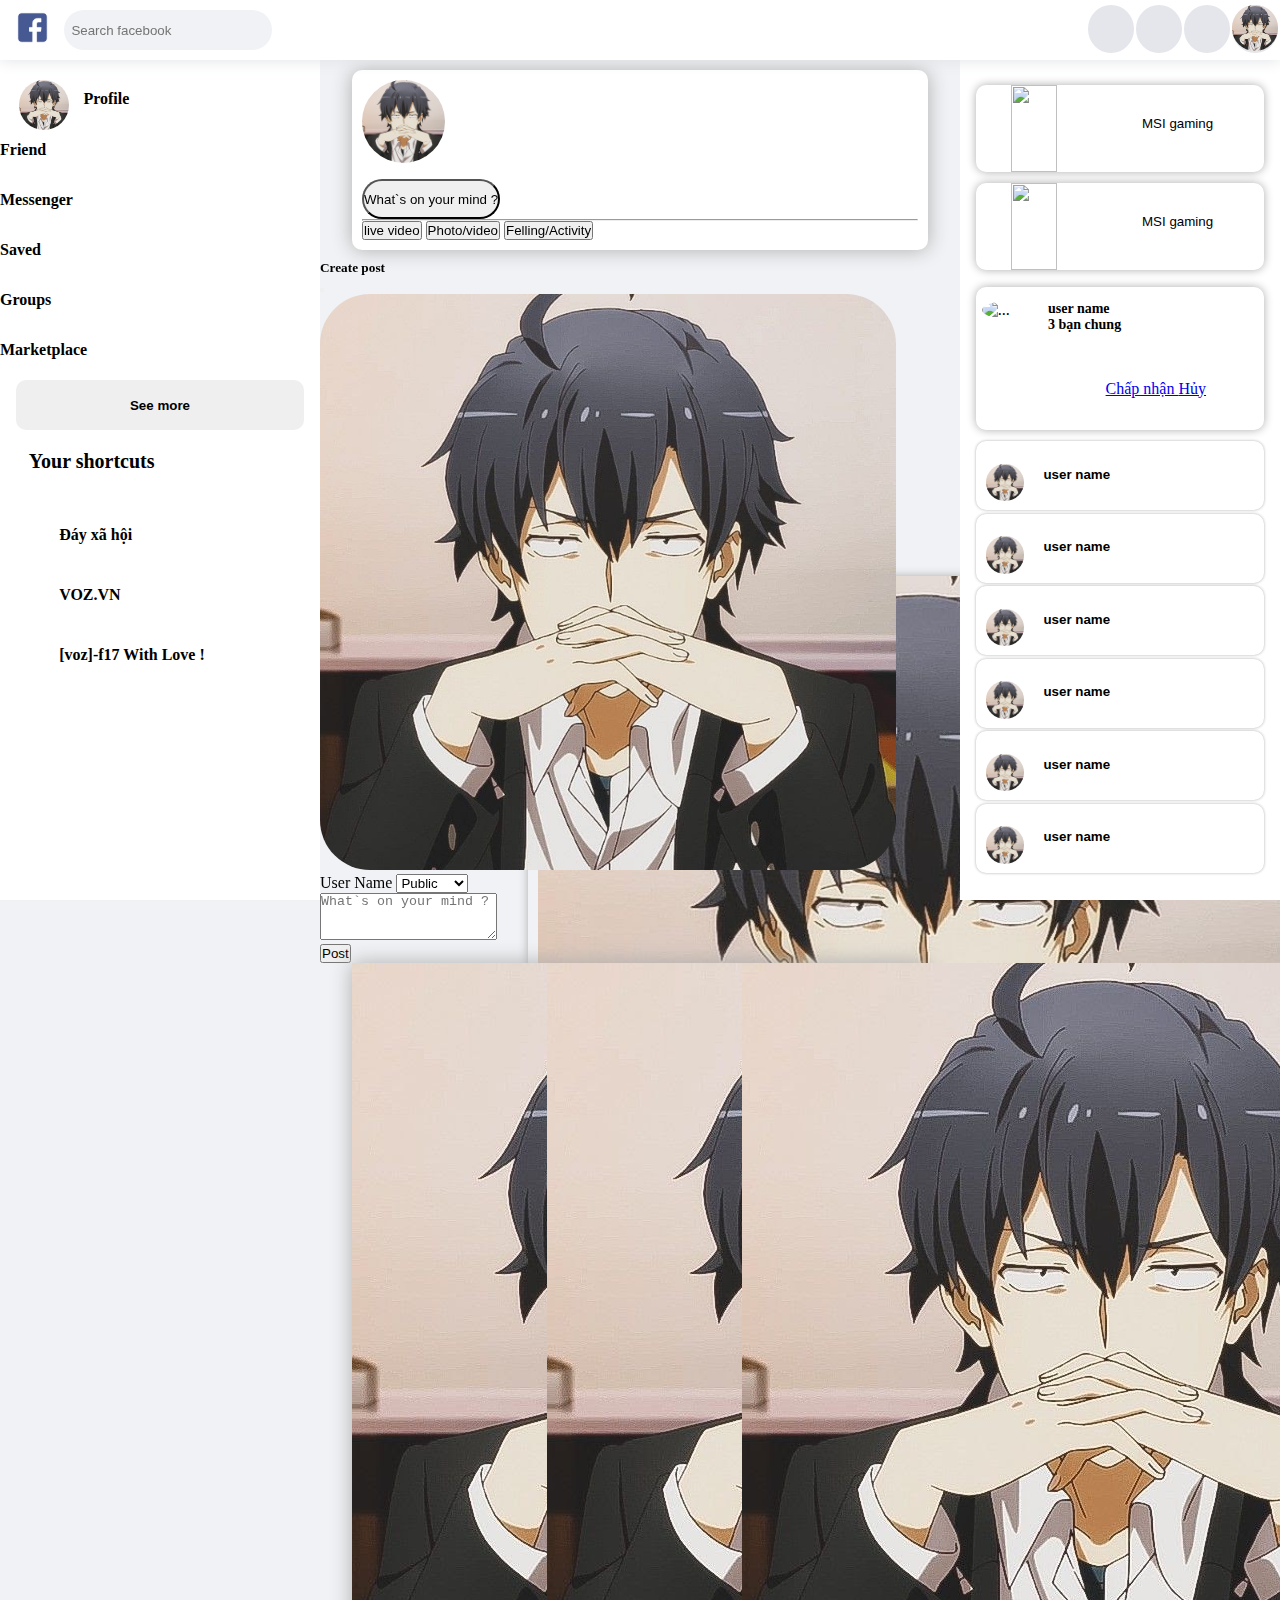
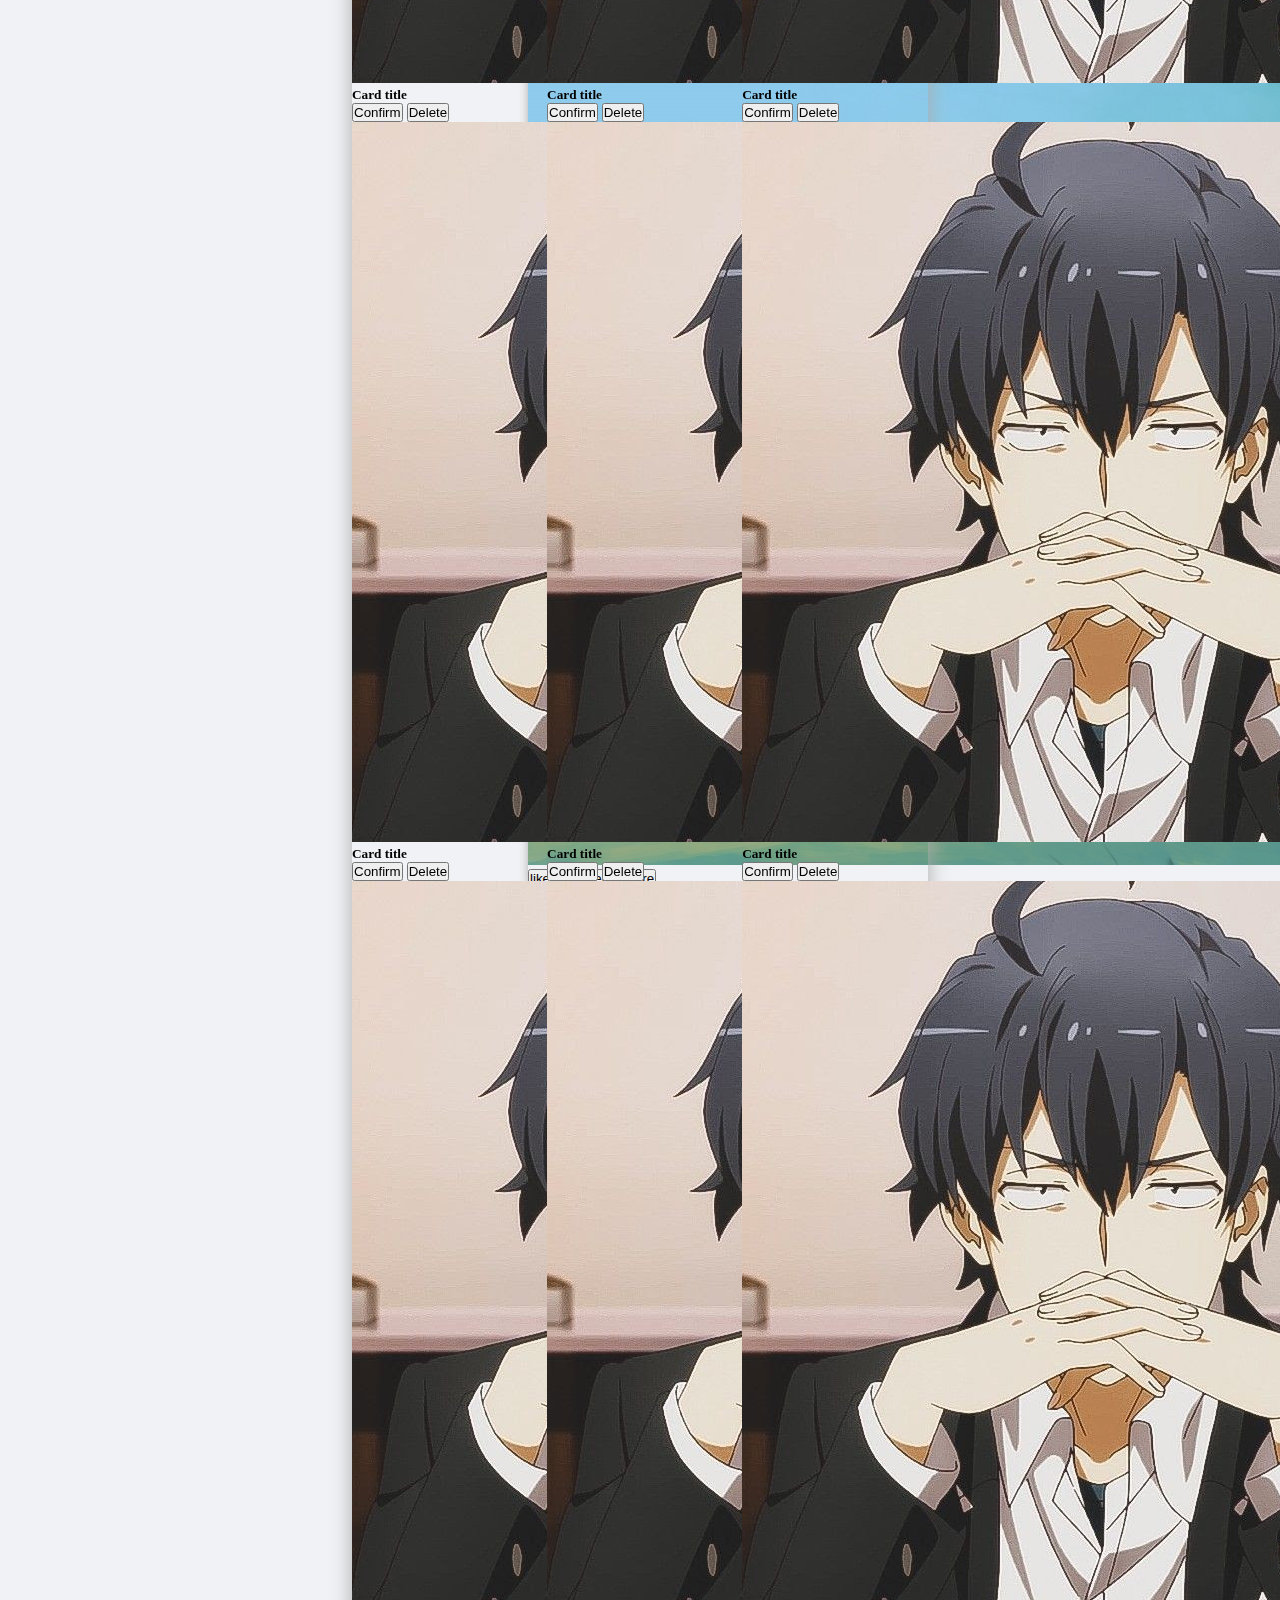
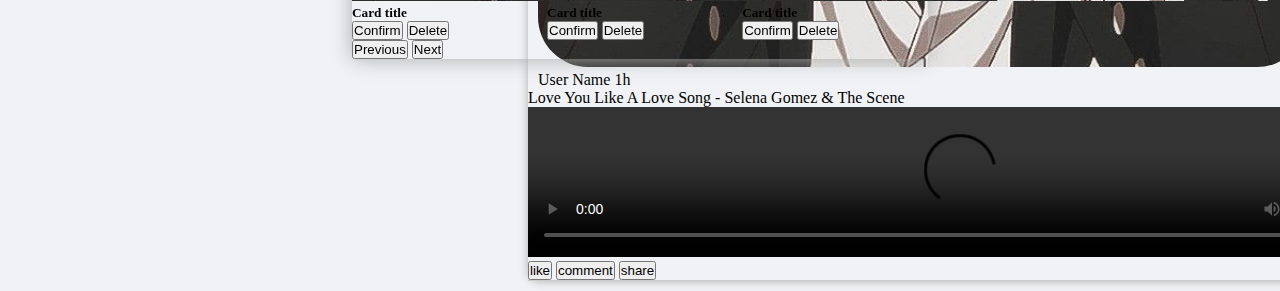
==== commit 7572b571: "Add files via upload" ====
--- a/project_facebook/index.html
+++ b/project_facebook/index.html
@@ -6,8 +6,9 @@
     <meta name="viewport" content="width=device-width, initial-scale=1.0">
     <script src="https://kit.fontawesome.com/a5fd4c580f.js" crossorigin="anonymous"></script>
     <link href="https://cdn.jsdelivr.net/npm/bootstrap@5.0.2/dist/css/bootstrap.min.css" rel="stylesheet" integrity="sha384-EVSTQN3/azprG1Anm3QDgpJLIm9Nao0Yz1ztcQTwFspd3yD65VohhpuuCOmLASjC" crossorigin="anonymous">
-    <link rel="stylesheet" href="/css/index.css">
-    <title>Document</title>
+    <link rel="stylesheet" href="./css/index.css">
+    <script src="./css/index.js"></script>
+    <title>Facebook</title>
 </head>
 <body>
     <!-- comment facebook -->
@@ -20,7 +21,7 @@
           <!-- search bar -->
           <div class="search-bar">
             <div class="logo">
-              <img src="\img\facebook_logo_icon.png" alt="">
+              <img src=".\img\facebook_logo_icon.png" alt="">
             </div>
             <div class="search">
               <input type="text" placeholder="  Search facebook">
@@ -29,10 +30,10 @@
           <!-- home bar -->
           <div class="home">
             <div class="bg-home">
-              <button><a href="/index.html"><i class="fa-solid fa-house"></i></a></button>
+              <button><a href="./index.html"><i class="fa-solid fa-house"></i></a></button>
             </div>
             <div class="bg-home">
-              <button><a href="#"><i class="fa-solid fa-tv"></i></a></button>
+              <button><a href="./watch.html"><i class="fa-solid fa-tv"></i></a></button>
             </div>
             <div class="bg-home">
               <button><a href="#"><i class="fa-solid fa-store"></i></a></button>
@@ -56,7 +57,7 @@
               <button><i class="fa-solid fa-bell" onclick="notification_bt_oppen()"></i></button>
             </div>
             <div class="bg-user">
-              <button id="bt-user" onclick="userBox()"><img src="\img\userCarrd.jpg" alt=""></button>
+              <button id="bt-user" onclick="userBox()"><img src=".\img\userCarrd.jpg" alt=""></button>
             </div>
           </div>
           <!-- messenger box -->
@@ -70,7 +71,7 @@
                   <i class="fa-solid fa-ellipsis"></i>
                 </button>
                 <button>
-                  <a href="/messenger.html"><i class="fa-solid fa-maximize"></i></a>
+                  <a href="./messenger.html"><i class="fa-solid fa-maximize"></i></a>
                 </button>
                 <button>
                   <i class="fa-solid fa-video"></i>
@@ -84,10 +85,10 @@
               </div>
             </div>
             <div class="messenger-foodter">
-              <div class="messenger">
+              <div class="messenger" onclick="op_messenger_mnbox()">
                 <div class="messenger-box">
                   <div class="messenger-box-icon">
-                    <img src="\img\userCarrd.jpg" alt="">
+                    <img src=".\img\userCarrd.jpg" alt="">
                   </div>
                   <div class="messenger-box-name">
                     <p>Messenger box 1</p>
@@ -99,10 +100,10 @@
                   </div>
                 </div>
               </div>
-              <div class="messenger1">
+              <div class="messenger1" onclick="op_messenger_mnbox()">
                 <div class="messenger-box">
                   <div class="messenger-box-icon">
-                    <img src="\img\userCarrd.jpg" alt="">
+                    <img src=".\img\userCarrd.jpg" alt="">
                   </div>
                   <div class="messenger-box-name">
                     <p>Messenger box 2</p>
@@ -114,10 +115,10 @@
                   </div>
                 </div>
               </div>
-              <div class="messenger2">
+              <div class="messenger2" onclick="op_messenger_mnbox()">
                 <div class="messenger-box">
                   <div class="messenger-box-icon">
-                    <img src="\img\userCarrd.jpg" alt="">
+                    <img src=".\img\userCarrd.jpg" alt="">
                   </div>
                   <div class="messenger-box-name">
                     <p>Messenger box 3</p>
@@ -129,10 +130,10 @@
                   </div>
                 </div>
               </div>
-              <div class="messenger3">
+              <div class="messenger3" onclick="op_messenger_mnbox()">
                 <div class="messenger-box">
                   <div class="messenger-box-icon">
-                    <img src="\img\userCarrd.jpg" alt="">
+                    <img src=".\img\userCarrd.jpg" alt="">
                   </div>
                   <div class="messenger-box-name">
                     <p>Messenger box 4</p>
@@ -144,10 +145,10 @@
                   </div>
                 </div>
               </div>
-              <div class="messenger4">
+              <div class="messenger4" onclick="op_messenger_mnbox()">
                 <div class="messenger-box">
                   <div class="messenger-box-icon">
-                    <img src="\img\userCarrd.jpg" alt="">
+                    <img src=".\img\userCarrd.jpg" alt="">
                   </div>
                   <div class="messenger-box-name">
                     <p>Messenger box 5</p>
@@ -159,10 +160,10 @@
                   </div>
                 </div>
               </div>
-              <div class="messenger5">
+              <div class="messenger5" onclick="op_messenger_mnbox()">
                 <div class="messenger-box">
                   <div class="messenger-box-icon">
-                    <img src="\img\userCarrd.jpg" alt="">
+                    <img src=".\img\userCarrd.jpg" alt="">
                   </div>
                   <div class="messenger-box-name">
                     <p>Messenger box 6</p>
@@ -175,6 +176,53 @@
                 </div>
               </div>
             </div>
+          </div>
+          <!-- messenger mini box -->
+          <div class="messenger-minibox" id="messenger-mnbox">
+            <div class="messenger-header-mnbox">
+              <div class="messenger-txtHeader">
+                <img src="./img/userCarrd.jpg" alt="">
+                <p>Chat</p>
+              </div>
+              <div class="messenger-btIcon">
+                <button>
+                  <i class="fa-solid fa-phone"></i>
+                </button>
+                <button>
+                  <i class="fa-solid fa-video"></i>
+                </button>
+                <button onclick="messenger_mnbox_bt_exit()">
+                  <i class="fa-solid fa-minus"></i>
+                </button>
+                <button onclick="messenger_mnbox_bt_exit()">
+                  <i class="fa-solid fa-circle-xmark"></i>
+                </button>
+              </div>
+              </div>
+              <div class="messenger-ipchat">
+                <div class="messenger-btIcon1">
+                    <button>
+                        <i class="fa-solid fa-circle-plus"></i>
+                    </button>
+                    <button>
+                        <i class="fa-solid fa-image"></i>
+                    </button>
+                    <button>
+                        <i class="fa-solid fa-face-grin-wide"></i>
+                    </button>
+                    <button>
+                        <i class="fa-solid fa-camera"></i>
+                    </button>
+                </div>
+                <div class="chat-input">
+                    <input type="text" placeholder="  Aa">
+                </div>
+                <div class="messenger-btIcon2">
+                    <button>
+                        <i class="fa-solid fa-thumbs-up"></i>
+                    </button>
+                </div>
+              </div>
           </div>
           <!-- user box -->
           <div class="main-user-box" id="fun-user-box">
@@ -185,12 +233,12 @@
             </div>
             <div class="header-user-box">
                 <div class="avt-user-box">
-                    <img src="img\userCarrd.jpg" alt="">
+                    <img src=".\img\userCarrd.jpg" alt="">
                     <p>User Name</p>
                 </div>
                 <hr>
                 <div class="profile-user-box-link">
-                    <a href="/profile.html">see all profile</a>
+                    <a href="./profile.html">see all profile</a>
                 </div>
             </div>
             <div class="foodter-user-box">
@@ -219,7 +267,7 @@
                     </a>
                 </div>
                 <div class="foodter-user-item">
-                    <a href="/LoginFacebook.html">
+                    <a href="./LoginFacebook.html">
                         <i class="fa-solid fa-right-from-bracket"></i>
                         <p>Log out</p>
                     </a>
@@ -245,7 +293,7 @@
                 <div class="notification">
                     <div class="notification-box">
                         <div class="notification-box-icon">
-                            <img src="\img\userCarrd.jpg" alt="">
+                            <img src=".\img\userCarrd.jpg" alt="">
                         </div>
                         <div class="notification-box-name">
                             <p>Notifications 1</p>
@@ -261,7 +309,7 @@
                 <div class="notification2">
                     <div class="notification-box">
                         <div class="notification-box-icon">
-                            <img src="\img\userCarrd.jpg" alt="">
+                            <img src=".\img\userCarrd.jpg" alt="">
                         </div>
                         <div class="notification-box-name">
                             <p>Notifications 2</p>
@@ -277,7 +325,7 @@
                 <div class="notification3">
                     <div class="notification-box">
                         <div class="notification-box-icon">
-                            <img src="\img\userCarrd.jpg" alt="">
+                            <img src=".\img\userCarrd.jpg" alt="">
                         </div>
                         <div class="notification-box-name">
                             <p>Notifications 3</p>
@@ -293,7 +341,7 @@
                 <div class="notification4">
                     <div class="notification-box">
                         <div class="notification-box-icon">
-                            <img src="\img\userCarrd.jpg" alt="">
+                            <img src=".\img\userCarrd.jpg" alt="">
                         </div>
                         <div class="notification-box-name">
                             <p>Notifications 4</p>
@@ -309,7 +357,7 @@
                 <div class="notification5">
                     <div class="notification-box">
                         <div class="notification-box-icon">
-                            <img src="\img\userCarrd.jpg" alt="">
+                            <img src=".\img\userCarrd.jpg" alt="">
                         </div>
                         <div class="notification-box-name">
                             <p>Notifications</p>
@@ -325,7 +373,7 @@
                 <div class="notification6">
                     <div class="notification-box">
                         <div class="notification-box-icon">
-                            <img src="\img\userCarrd.jpg" alt="">
+                            <img src=".\img\userCarrd.jpg" alt="">
                         </div>
                         <div class="notification-box-name">
                             <p>Notifications 6</p>
@@ -348,19 +396,19 @@
               <div class="avatar-profile">
                 <div>
                   <img class="avatar"
-                      src="https://scontent.fhan2-4.fna.fbcdn.net/v/t39.30808-1/275821209_1537433039972844_6085414064181875256_n.jpg?stp=dst-jpg_p100x100&_nc_cat=104&ccb=1-7&_nc_sid=7206a8&_nc_ohc=uQ9YGDGRolwAX960-7o&_nc_ad=z-m&_nc_cid=0&_nc_ht=scontent.fhan2-4.fna&oh=00_AT-ffca_MuxM-e0mqxCXE7ALuOa33zvIsrKhzRNTS-rJxQ&oe=62E3E07B"
+                      src="./img/userCarrd.jpg"
                       alt="">
                   </div>
-                <div class="text-icon"><label><a href="/profile.html">profile</a></label></div>
-              </div>
-              <div class="icon">
+                <div class="text-icon"><label><a href="/profile.html">Profile</a></label></div>
+              </div>
+              <div class="list-icon">
                   <ul>
                       <li class="friends">
                           <div>
                             <img class="icon" src="https://static.xx.fbcdn.net/rsrc.php/v3/yx/r/-XF4FQcre_i.png"
                                     alt="">
                           </div>
-                          <div class="text-icon"><label>friend</label></div>
+                          <div class="text-icon"><label>Friend</label></div>
                       </li>
                       <li class="messenger-navbar">
                           <div><img class="icon" src="https://static.xx.fbcdn.net/rsrc.php/v3/yq/r/YF1bztyGuX-.png"
@@ -370,114 +418,114 @@
                       <li class="saved">
                           <div><img class="icon" src="https://static.xx.fbcdn.net/rsrc.php/v3/yr/r/2uPlV4oORjU.png"
                                     alt=""></div>
-                          <div class="text-icon"><label>saved</label></div>
+                          <div class="text-icon"><label>Saved</label></div>
                       </li>
                       <li class="group">
                           <div><img class="icon" src="https://static.xx.fbcdn.net/rsrc.php/v3/yD/r/mk4dH3FK0jT.png"
                                     alt=""></div>
-                          <div class="text-icon"><label>groups</label></div>
+                          <div class="text-icon"><label>Groups</label></div>
                       </li>
                       <li class="Marketplace">
-                          <div><img class="icon-marketplace"
+                          <div><img class="icon"
                                     src="https://static.xx.fbcdn.net/rsrc.php/v3/ys/r/9BDqQflVfXI.png" alt=""></div>
                           <div class="text-icon"><label>Marketplace</label></div>
                       </li>
                     </ul>
                         <ul id="more">
                           <li class="fundraising-campaign" id="fundraising-campaign">
-                              <div><img class="icon-fundraising-campaign"
+                              <div><img class="icon"
                                         src="https://static.xx.fbcdn.net/rsrc.php/v3/yA/r/A2tHTy6ibgT.png" alt="">
                               </div>
-                              <div class="text-icon"><label>fundraising campaign</label></div>
+                              <div class="text-icon"><label>Fundraising campaign</label></div>
                           </li>
                           <li class="play-game" id="play-game">
-                              <div><img class="icon-play-game"
+                              <div><img class="icon"
                                         src="https://static.xx.fbcdn.net/rsrc.php/v3/yn/r/XEWvxf1LQAG.png" alt="">
                               </div>
-                              <div class="text-icon"><label>play-game</label></div>
-                          </li>
-                          <li class="facebook-pay" id=facebook-pay">
-                              <div><img class="icon-facebook-pay"
+                              <div class="text-icon"><label>Play game</label></div>
+                          </li>
+                          <li class="facebook-pay" id="facebook-pay">
+                              <div><img class="icon"
                                         src="https://static.xx.fbcdn.net/rsrc.php/v3/yy/r/xH4w-lk44we.png" alt="">
                               </div>
-                              <div class="text-icon"><label>facebook-face</label></div>
+                              <div class="text-icon"><label>Facebook face</label></div>
                           </li>
                           <li class="most-recent" id="most-recent">
-                              <div><img class="icon-most-recent"
+                              <div><img class="icon"
                                         src="https://static.xx.fbcdn.net/rsrc.php/v3/yT/r/3dN1QwOLden.png" alt="">
                               </div>
-                              <div class="text-icon"><label>most recent</label></div>
+                              <div class="text-icon"><label>Most recent</label></div>
                           </li>
                           <li class="blood-donation" id="blood-donation">
-                              <div><img class="icon-blood-donation"
+                              <div><img class="icon"
                                         src="https://static.xx.fbcdn.net/rsrc.php/v3/yr/r/9LIH24rbn9J.png" alt="">
                               </div>
-                              <div class="text-icon"><label>blood-donation</label></div>
+                              <div class="text-icon"><label>Blood donation</label></div>
                           </li>
                           <li class="events" id="events">
-                              <div><img class="icon-events"
+                              <div><img class="icon"
                                         src="https://static.xx.fbcdn.net/rsrc.php/v3/yO/r/XXwl2m1vjqM.png" alt="">
                               </div>
                               <div class="text-icon"><label>events</label></div>
                           </li>
                           <li class="emotional-health" id="emotional-health">
-                              <div><img class="icon-emotional-health"
+                              <div><img class="icon"
                                         src="https://static.xx.fbcdn.net/rsrc.php/v3/y5/r/GyZZ7Jrr5OV.png" alt="">
                               </div>
-                              <div class="text-icon"><label>emotional-health</label></div>
+                              <div class="text-icon"><label>Emotional health</label></div>
                           </li>
                           <li class="pages" id="pages">
-                              <div><img class="icon-pages"
+                              <div><img class="icon"
                                         src="https://static.xx.fbcdn.net/rsrc.php/v3/yZ/r/i7hepQ2OeZg.png" alt="">
                               </div>
-                              <div class="text-icon"><label>pages</label></div>
+                              <div class="text-icon"><label>Pages</label></div>
                           </li>
                           <li class="ad-manager" id=" ad-manager" x>
-                              <div><img class="icon-ad-manager"
+                              <div><img class="icon"
                                         src="https://static.xx.fbcdn.net/rsrc.php/v3/yk/r/qR88GIDM38e.png" alt="">
                               </div>
-                              <div class="text-icon"><label>ad-manager</label></div>
+                              <div class="text-icon"><label>Ad manager</label></div>
                           <li class="climate-science-center" id="climate-science-center">
-                              <div><img class="icon-climate-science-center"
+                              <div><img class="icon"
                                         src="https://static.xx.fbcdn.net/rsrc.php/v3/yD/r/tKwWVioirmj.png" alt="">
                               </div>
-                              <div class="text-icon"><label>climate-science-center</label></div>
+                              <div class="text-icon"><label>Climate science center</label></div>
                           </li>
                           <li class="ad-center" id="ad-center">
-                              <div><img class="icon-ad-center"
+                              <div><img class="icon"
                                         src="https://static.xx.fbcdn.net/rsrc.php/v3/yl/r/_JPdPzLmp9j.png" alt="">
                               </div>
-                              <div class="text-icon"><label>ad-center</label></div>
+                              <div class="text-icon"><label>Ad center</label></div>
                           </li>
                           <li class="emergency-response" id="emergency-response">
-                              <div><img class="icon-emergency-response"
+                              <div><img class="icon"
                                         src="https://static.xx.fbcdn.net/rsrc.php/v3/yc/r/y7p-dcTnGV_.png" alt="">
                               </div>
-                              <div class="text-icon"><label>emergency-response</label></div>
+                              <div class="text-icon"><label>Emergency response</label></div>
                           </li>
                           <li class="video-play-game" id="video-play-game">
-                              <div><img class="icon-video-play-game"
+                              <div><img class="icon"
                                         src="https://static.xx.fbcdn.net/rsrc.php/v3/yI/r/eVgQ0NIygAW.png" alt="">
                               </div>
-                              <div class="text-icon"><label>video-play-game</label></div>
+                              <div class="text-icon"><label>Video play game</label></div>
                           </li>
                           <li class="video-live" id="video-live">
-                              <div><img class="icon-video-live"
+                              <div><img class="icon"
                                         src="https://static.xx.fbcdn.net/rsrc.php/v3/yv/r/GmeV2VDbZTi.png" alt="">
                               </div>
-                              <div class="text-icon"><label>video-live</label></div>
+                              <div class="text-icon"><label>Video live</label></div>
                           </li>
                           <li class="watch" id="watch">
-                              <div><img class="icon-watch"
+                              <div><img class="icon"
                                         src="https://static.xx.fbcdn.net/rsrc.php/v3/yG/r/A1HlI2LVo58.png" alt="">
                               </div>
-                              <div class="text-icon"><label>watch</label></div>
+                              <div class="text-icon"><label>Watch</label></div>
                           </li>
                           <li class="favorites" id="favorites">
-                              <div><img class="icon-favorites"
+                              <div><img class="icon"
                                         src="https://static.xx.fbcdn.net/rsrc.php/v3/yP/r/Zy9sJGThmCS.png" alt="">
                               </div>
-                              <div class="text-icon"><label>favorites</label></div>
+                              <div class="text-icon"><label>Favorites</label></div>
                           </li>
                         </ul>
                   <button onclick="readmore()" class="btn-read-more" id="read-more"><i class="fa-solid fa-angle-down"></i> See more</button>
@@ -485,17 +533,17 @@
                   <div  class="title-shortcuts"><p>Your shortcuts</p></div>
                     <ul>
                         <li class="shortcut">
-                            <img class="image-shortcut" src="https://scontent.fhan2-4.fna.fbcdn.net/v/t39.30808-6/291585383_2302187373269554_1156178413762692187_n.jpg?stp=dst-jpg_s960x960&_nc_cat=1&ccb=1-7&_nc_sid=8631f5&_nc_ohc=7CC6456xR98AX9mdwi3&_nc_ht=scontent.fhan2-4.fna&oh=00_AT8VuI8gG0izsymCxiRHeZu-sf0a6IxW844eklwv3U_dFw&oe=62E9C65E" alt="">
+                            <img class="image-shortcut" src="https://thuthuatnhanh.com/wp-content/uploads/2019/12/anh-anime-dep-de-thuong.jpg" alt="">
                             <label class="text-shortcut">Đáy xã hội</label>
                             <a  class="text-shortcut" href="https://www.facebook.com/groups/569483358139838"><div>        </div></a>
                         </li>
                         <li class="shortcut">
-                            <img class="image-shortcut" src="https://scontent.fhan2-4.fna.fbcdn.net/v/t39.30808-6/285123477_10216829712055729_186812270908435444_n.png?stp=dst-jpg_s960x960&_nc_cat=1&ccb=1-7&_nc_sid=8631f5&_nc_ohc=vTpdxZUEiD0AX-WcpUd&_nc_ht=scontent.fhan2-4.fna&oh=00_AT_TYFQOhqofXx-YRXW2h6XURAuDF9xlzskyLuIQcdBsZw&oe=62E976D2" alt="">
+                            <img class="image-shortcut" src="https://thuthuatnhanh.com/wp-content/uploads/2019/12/anh-anime-dep-de-thuong.jpg" alt="">
                             <label class="text-shortcut">VOZ.VN</label>
                             <a class="text-shortcut" href="https://www.facebook.com/groups/voz.ver3"> <div>                   </div></a>
                         </li>
                         <li class="shortcut">
-                            <img class="image-shortcut" src="https://scontent.fhan2-1.fna.fbcdn.net/v/t39.30808-6/288814081_2958952277738504_2721286312402816092_n.jpg?_nc_cat=103&ccb=1-7&_nc_sid=8631f5&_nc_ohc=FSXzUOLWrREAX-X3cNx&_nc_ht=scontent.fhan2-1.fna&oh=00_AT-o4ebz3RJmmdk4DZSBCNCfueyk0apFW5SlrYdb-FSCpQ&oe=62E93A37" alt="">
+                            <img class="image-shortcut" src="https://thuthuatnhanh.com/wp-content/uploads/2019/12/anh-anime-dep-de-thuong.jpg" alt="">
                             <label class="text-shortcut">[voz]-f17 With Love !</label>
                             <a class="text-shortcut" href="https://www.facebook.com/groups/vozer.luv"><div>                      </div></a>
                         </li>
@@ -507,7 +555,7 @@
                 <!-- from đăng bài viết -->
                 <div class="from-dangbai">
                     <div class="mb-3 row">
-                        <img src="\img\userCarrd.jpg" alt="" class="col-form-label">
+                        <img src=".\img\userCarrd.jpg" alt="" class="col-form-label">
                         <div class="d-grid gap-2 col-sm-10">
                             <button class="btn btn-light btn-sm text-start" type="button"  data-bs-toggle="modal" data-bs-target="#exampleModal">
                               What`s on your mind ?
@@ -538,7 +586,7 @@
                             <div class="modal-body">
                                 <div class="row g-3">
                                     <div class="col-md-2">
-                                        <img src="\img\userCarrd.jpg" alt="" class="col-form-label">
+                                        <img src=".\img\userCarrd.jpg" alt="" class="col-form-label">
                                     </div>
                                     <div class="col-md-4">
                                         <label class="form-label text-start fw-bold">User Name</label>
@@ -567,7 +615,7 @@
                       <div class="carousel-item active">
                         <div class="multy-card">
                             <div class="card">
-                                <img src="\img\userCarrd.jpg" class="card-img-top" alt="...">
+                                <img src=".\img\userCarrd.jpg" class="card-img-top" alt="...">
                                 <div class="card-body">
                                   <h5 class="card-title text-center">Card title</h5>
                                   <div class="d-grid gap-2">
@@ -577,7 +625,7 @@
                                 </div>
                             </div>
                             <div class="card">
-                                <img src="\img\userCarrd.jpg" class="card-img-top" alt="...">
+                                <img src=".\img\userCarrd.jpg" class="card-img-top" alt="...">
                                 <div class="card-body">
                                   <h5 class="card-title text-center">Card title</h5>
                                   <div class="d-grid gap-2">
@@ -587,7 +635,7 @@
                                 </div>
                             </div>
                             <div class="card">
-                                <img src="\img\userCarrd.jpg" class="card-img-top" alt="...">
+                                <img src=".\img\userCarrd.jpg" class="card-img-top" alt="...">
                                 <div class="card-body">
                                   <h5 class="card-title text-center">Card title</h5>
                                   <div class="d-grid gap-2">
@@ -601,7 +649,7 @@
                     <div class="carousel-item">
                         <div class="multy-card">
                             <div class="card">
-                                <img src="\img\userCarrd.jpg" class="card-img-top" alt="...">
+                                <img src=".\img\userCarrd.jpg" class="card-img-top" alt="...">
                                 <div class="card-body">
                                   <h5 class="card-title text-center">Card title</h5>
                                   <div class="d-grid gap-2">
@@ -611,7 +659,7 @@
                                 </div>
                             </div>
                             <div class="card">
-                                <img src="\img\userCarrd.jpg" class="card-img-top" alt="...">
+                                <img src=".\img\userCarrd.jpg" class="card-img-top" alt="...">
                                 <div class="card-body">
                                   <h5 class="card-title text-center">Card title</h5>
                                   <div class="d-grid gap-2">
@@ -621,7 +669,7 @@
                                 </div>
                             </div>
                             <div class="card">
-                                <img src="\img\userCarrd.jpg" class="card-img-top" alt="...">
+                                <img src=".\img\userCarrd.jpg" class="card-img-top" alt="...">
                                 <div class="card-body">
                                   <h5 class="card-title text-center">Card title</h5>
                                   <div class="d-grid gap-2">
@@ -635,7 +683,7 @@
                     <div class="carousel-item">
                         <div class="multy-card">
                             <div class="card">
-                                <img src="\img\userCarrd.jpg" class="card-img-top" alt="...">
+                                <img src=".\img\userCarrd.jpg" class="card-img-top" alt="...">
                                 <div class="card-body">
                                   <h5 class="card-title text-center">Card title</h5>
                                   <div class="d-grid gap-2">
@@ -645,7 +693,7 @@
                                 </div>
                             </div>
                             <div class="card">
-                                <img src="\img\userCarrd.jpg" class="card-img-top" alt="...">
+                                <img src=".\img\userCarrd.jpg" class="card-img-top" alt="...">
                                 <div class="card-body">
                                   <h5 class="card-title text-center">Card title</h5>
                                   <div class="d-grid gap-2">
@@ -655,7 +703,7 @@
                                 </div>
                             </div>
                             <div class="card">
-                                <img src="\img\userCarrd.jpg" class="card-img-top" alt="...">
+                                <img src=".\img\userCarrd.jpg" class="card-img-top" alt="...">
                                 <div class="card-body">
                                   <h5 class="card-title text-center">Card title</h5>
                                   <div class="d-grid gap-2">
@@ -684,7 +732,7 @@
                   <div class="card">
                     <div class="row g-3">
                       <div class="col-md-2">
-                        <img src="\img\userCarrd.jpg" alt="" class="col-form-label">
+                        <img src=".\img\userCarrd.jpg" alt="" class="col-form-label">
                       </div>
                       <div class="col-md-3">
                           <label class="form-label text-start fw-bold h4">User Name</label>
@@ -696,7 +744,7 @@
                     </div>
                     <div class="card-body">
                       <p class="card-text">đây là một bài viết mẫu không có nội dung gì đặc biệt đâu vì nó là bài mẫu mà... haha!!</p>
-                      <img src="/img/imgContent.jpg" class="img-fluid" alt="...">
+                      <img src="./img/imgContent.jpg" class="img-fluid" alt="...">
                     </div>
                     <div class="card-footer">
                       <div class="btn-group col-12" role="group" aria-label="Basic example">
@@ -720,7 +768,7 @@
                   <div class="card">
                     <div class="row g-3">
                       <div class="col-md-2">
-                        <img src="\img\userCarrd.jpg" alt="" class="col-form-label">
+                        <img src=".\img\userCarrd.jpg" alt="" class="col-form-label">
                       </div>
                       <div class="col-md-3">
                           <label class="form-label text-start fw-bold h4">User Name</label>
@@ -731,8 +779,8 @@
                       </div>
                     </div>
                     <div class="card-body">
-                      <p class="card-text">đây là một bài viết mẫu không có nội dung gì đặc biệt đâu vì nó là bài mẫu mà... haha!!</p>
-                      <img src="/img/imgContent.jpg" class="img-fluid" alt="...">
+                      <p class="card-text">Love You Like A Love Song - Selena Gomez & The Scene</p>
+                      <video controls src="./videos/[Lyrics+Vietsub] Love You Like A Love Song - Selena Gomez & The Scene.mp4"></video>
                     </div>
                     <div class="card-footer">
                       <div class="btn-group col-12" role="group" aria-label="Basic example">
@@ -752,42 +800,6 @@
                     </div>
                     <div class="fb-comments" data-href="http://127.0.0.1:5500/index.html" data-width="100%" data-numposts="1"></div>
                   </div>
-                  <!-- bài viết 3 -->
-                  <div class="card">
-                    <div class="row g-3">
-                      <div class="col-md-2">
-                        <img src="\img\userCarrd.jpg" alt="" class="col-form-label">
-                      </div>
-                      <div class="col-md-3">
-                          <label class="form-label text-start fw-bold h4">User Name</label>
-                          <span class="badge bg-secondary">
-                            <i class="fa-solid fa-earth-asia"></i>
-                             1h
-                          </span>
-                      </div>
-                    </div>
-                    <div class="card-body">
-                      <p class="card-text">đây là một bài viết mẫu không có nội dung gì đặc biệt đâu vì nó là bài mẫu mà... haha!!</p>
-                      <img src="/img/imgContent.jpg" class="img-fluid" alt="...">
-                    </div>
-                    <div class="card-footer">
-                      <div class="btn-group col-12" role="group" aria-label="Basic example">
-                        <button onclick="document.getElementById('like-3').style.color = 'blue'" type="button" class="btn btn-light" id="like-3">
-                          <i class="fa-solid fa-thumbs-up"></i>
-                          like
-                        </button>
-                        <button type="button" class="btn btn-light">
-                            <i class="fa-solid fa-comment"></i>
-                            comment
-                        </button>
-                        <button type="button" class="btn btn-light">
-                            <i class="fa-solid fa-share"></i>
-                            share
-                        </button>
-                      </div>
-                    </div>
-                    <div class="fb-comments" data-href="http://127.0.0.1:5500/index.html" data-width="100%" data-numposts="1"></div>
-                  </div>
                 </div>
             </div>
             <!-- nav right -->
@@ -813,49 +825,48 @@
                     <a href="#" class="btn btn-primary">Hủy</a>
                   </div>
                 </div>
-                <div class="friend-list2">
+                <div class="friend-list2" id="friend-list2">
                   <button class="kttt">
                     <div class="krr">
-                      <img src="https://scontent.fhan14-2.fna.fbcdn.net/v/t39.30808-6/275493429_636929237408124_546325007912076054_n.jpg?_nc_cat=100&ccb=1-7&_nc_sid=09cbfe&_nc_ohc=Ilavoi2KB3wAX9ymsIV&_nc_ht=scontent.fhan14-2.fna&oh=00_AT8RGGjwK3VrmA5OOIe3X9HcW78ppwjEctKDRk_lz31D0Q&oe=62E8FFF6" alt="">
+                      <img src="./img/userCarrd.jpg" alt="">
                       <p>user name</p>
                     </div>
                   </button> <button class="kttt">
                     <div class="krr">
-                      <img src="https://scontent.fhan14-2.fna.fbcdn.net/v/t39.30808-6/275493429_636929237408124_546325007912076054_n.jpg?_nc_cat=100&ccb=1-7&_nc_sid=09cbfe&_nc_ohc=Ilavoi2KB3wAX9ymsIV&_nc_ht=scontent.fhan14-2.fna&oh=00_AT8RGGjwK3VrmA5OOIe3X9HcW78ppwjEctKDRk_lz31D0Q&oe=62E8FFF6" alt="">
+                      <img src="./img/userCarrd.jpg" alt="">
                       <p>user name</p>
                     </div>
                   </button>
                   <button class="kttt">
                     <div class="krr">
-                      <img src="https://scontent.fhan14-2.fna.fbcdn.net/v/t39.30808-6/275493429_636929237408124_546325007912076054_n.jpg?_nc_cat=100&ccb=1-7&_nc_sid=09cbfe&_nc_ohc=Ilavoi2KB3wAX9ymsIV&_nc_ht=scontent.fhan14-2.fna&oh=00_AT8RGGjwK3VrmA5OOIe3X9HcW78ppwjEctKDRk_lz31D0Q&oe=62E8FFF6" alt="">
+                      <img src="./img/userCarrd.jpg" alt="">
                       <p>user name</p>
                     </div>
                   </button>
                   <button class="kttt">
                     <div class="krr">
-                      <img src="https://scontent.fhan14-2.fna.fbcdn.net/v/t39.30808-6/275493429_636929237408124_546325007912076054_n.jpg?_nc_cat=100&ccb=1-7&_nc_sid=09cbfe&_nc_ohc=Ilavoi2KB3wAX9ymsIV&_nc_ht=scontent.fhan14-2.fna&oh=00_AT8RGGjwK3VrmA5OOIe3X9HcW78ppwjEctKDRk_lz31D0Q&oe=62E8FFF6" alt="">
+                      <img src="./img/userCarrd.jpg" alt="">
                       <p>user name</p>
                     </div>
                   </button>
                   <button class="kttt">
                     <div class="krr">
-                      <img src="https://scontent.fhan14-2.fna.fbcdn.net/v/t39.30808-6/275493429_636929237408124_546325007912076054_n.jpg?_nc_cat=100&ccb=1-7&_nc_sid=09cbfe&_nc_ohc=Ilavoi2KB3wAX9ymsIV&_nc_ht=scontent.fhan14-2.fna&oh=00_AT8RGGjwK3VrmA5OOIe3X9HcW78ppwjEctKDRk_lz31D0Q&oe=62E8FFF6" alt="">
+                      <img src="./img/userCarrd.jpg" alt="">
                       <p>user name</p>
                     </div>
                   </button>
                   <button class="kttt">
                     <div class="krr">
-                      <img src="https://scontent.fhan14-2.fna.fbcdn.net/v/t39.30808-6/275493429_636929237408124_546325007912076054_n.jpg?_nc_cat=100&ccb=1-7&_nc_sid=09cbfe&_nc_ohc=Ilavoi2KB3wAX9ymsIV&_nc_ht=scontent.fhan14-2.fna&oh=00_AT8RGGjwK3VrmA5OOIe3X9HcW78ppwjEctKDRk_lz31D0Q&oe=62E8FFF6" alt="">
+                      <img src="./img/userCarrd.jpg" alt="">
                       <p>user name</p>
                     </div>
                   </button>
-                  
               </div>
             </div>
         </div>
     </div>
 
-    <script src="/css/index.js"></script>
+
     <script src="https://cdn.jsdelivr.net/npm/bootstrap@5.0.2/dist/js/bootstrap.bundle.min.js" integrity="sha384-MrcW6ZMFYlzcLA8Nl+NtUVF0sA7MsXsP1UyJoMp4YLEuNSfAP+JcXn/tWtIaxVXM" crossorigin="anonymous"></script>
     <script src="https://cdn.jsdelivr.net/npm/@popperjs/core@2.9.2/dist/umd/popper.min.js" integrity="sha384-IQsoLXl5PILFhosVNubq5LC7Qb9DXgDA9i+tQ8Zj3iwWAwPtgFTxbJ8NT4GN1R8p" crossorigin="anonymous"></script>
     <script src="https://cdn.jsdelivr.net/npm/bootstrap@5.0.2/dist/js/bootstrap.min.js" integrity="sha384-cVKIPhGWiC2Al4u+LWgxfKTRIcfu0JTxR+EQDz/bgldoEyl4H0zUF0QKbrJ0EcQF" crossorigin="anonymous"></script>
--- a/project_facebook/css/index.css
+++ b/project_facebook/css/index.css
@@ -0,0 +1,1298 @@
+*{
+    box-sizing: border-box;
+    margin: 0;
+    padding: 0;
+}
+body{
+    background-color: #f0f2f5;
+}
+.swap{
+    position: relative;
+}
+/* đầu trang */
+.header{
+    width: 100%;
+    height: 60px;
+    position: fixed;
+    top: 0px;
+    left: 0px;
+    right: 0px;
+    z-index: 10;
+    background-color: white;
+    box-shadow: 0 0 15px #dfe1e4;
+}
+/* search */
+.search-bar{
+    width: 25%;
+    position: absolute;
+    top: 0;
+    left: 0;
+    bottom: 0;
+}
+.search-bar > .logo > img{
+   width: 70%;
+   height: auto;
+   position: absolute;
+   top: 5px;
+   left: 10px;
+}
+.search-bar > .logo{
+    width: 20%;
+    position: absolute;
+    top: 0;
+    left: 0;
+    bottom: 0;
+}
+.search-bar > .search > input{
+    width: 65%;
+    border: none;
+    border-radius: 30px;
+    background-color: #f0f2f5;
+    position: absolute;
+    top: 10px;
+    left: 20%;
+    bottom: 10px;
+}
+/* nút điều khiển trang chủ */
+.home{
+    position: absolute;
+    top: 0;
+    left: 25%;
+    right: 25%;
+    bottom: 0;
+    display: flex;
+}
+.home > .bg-home{
+    width: 20%;
+}
+.home > .bg-home > button{
+    width: 95%;
+    height: 90%;
+    text-align: center;
+    border: none;
+    border-radius: 10px;
+    color: #65676b;
+    font-size: 30px;
+    background-color: white;
+    margin-top: 3%;
+    margin-left: 5%;
+}
+.home > .bg-home > button:hover{
+    background-color: #f0f2f5;
+}
+.home > .bg-home > button > a{
+    color: #65676b;
+}
+/* user */
+.user{
+    width: 25%;
+    position: absolute;
+    top: 0;
+    left: 75%;
+    right: 0;
+    bottom: 0;
+    display: flex;
+    justify-content: right;
+}
+.user > .bg-user{
+    width: 15%;
+}
+.user > .bg-user > button{
+    width: 95%;
+    height: 80%;
+    text-align: center;
+    border: none;
+    border-radius: 50%;
+    /* color: white; */
+    font-size: 30px;
+    background-color: #e4e6eb;
+    margin-top: 5px;
+}
+.user > .bg-user > button > img{
+    width: 100%;
+    height: auto;
+    border-radius: 50%;
+}
+.user > .bg-user > button:hover{
+    background-color: #cbcbcb;
+}
+/* messenger navbar */
+.messenger-main{
+    width: 25%;
+    height: 500px;
+    border-radius: 10px;
+    background-color: white;
+    position: absolute;
+    top: 100%;
+    left: 75%;
+    display: none;
+    box-shadow: 0px 0px 20px #adadad;
+}
+.messenger-header{
+    position: absolute;
+    top: 0;
+    left: 0;
+    right: 0;
+    bottom: 80%;
+    
+}
+.messenger-txtHeader{
+    width: 50%;
+    /* color: white; */
+    font-size: 30px;
+    font-weight: bold;
+    position: absolute;
+    top: 0;
+    left: 5%;
+}
+.messenger-btIcon{
+    width: 50%;
+    position: absolute;
+    top: 1%;
+    left: 55%;
+}
+.messenger-btIcon > button{
+    width: 20%;
+    height: 35px;
+    font-size: 20px;
+    color: #606770;
+    background-color: white;
+    border: none;
+    border-radius: 50%;
+}
+.messenger-btIcon > button > a{
+    color: #606770;
+}
+.messenger-btIcon > button:hover{
+    background-color: #f0f2f5;
+}
+.messenger-search{
+    position: absolute;
+    top: 50%;
+    left: 0;
+    right: 0;
+}
+.messenger-search > input{
+    width: 90%;
+    border: none;
+    border-radius: 30px;
+    position: absolute;
+    top: 0;
+    left: 5%;
+    right: 5%;
+    background-color: #f0f2f5;
+}
+.messenger-foodter{
+    position: absolute;
+    top: 20%;
+    left: 0;
+    right: 0;
+    bottom: 0;
+}
+.messenger{
+    width: 90%;
+    height: 15%;
+    border-radius: 10px;
+    position: absolute;
+    top: 0;
+    left: 5%;
+    right: 5%;
+}
+.messenger:hover {
+    background-color: #d1d1d1;
+}
+.messenger:hover .messenger-box-menu{
+    display: block;
+}
+.messenger-box-icon{
+    width: 25%;
+    position: absolute;
+    top: 5%;
+    left: 2%;
+}
+.messenger-box-icon > img{
+    width: 70%;
+    height: auto;
+    border-radius: 50%;
+}
+.messenger-box-name{
+    font-weight: bold;
+    color: #606770;
+    width: 60%;
+    position: absolute;
+    top:0;
+    left: 25%;
+}
+.messenger-box-menu{
+    width: 15%;
+    display: none;
+    position: absolute;
+    top: 0;
+    left: 85%;
+    right: 0;
+    bottom: 0;
+}
+.messenger-box-menu > button{
+    width: 77%;
+    font-size: 24px;
+    color: #676d76;
+    border: none;
+    border-radius: 50%;
+    background-color: white;
+    position: absolute;
+    top: 15%;
+}
+.messenger-box-menu > button:hover{
+    background-color: #cccccc;
+}
+/* messenger box 1 */
+.messenger1{
+    width: 90%;
+    height: 15%;
+    border-radius: 10px;
+    position: absolute;
+    top: 16%;
+    left: 5%;
+    right: 5%;
+}
+.messenger1:hover {
+    background-color: #d1d1d1;
+}
+.messenger1:hover .messenger-box-menu{
+    display: block;
+}
+/* messenger box2 */
+.messenger2{
+    width: 90%;
+    height: 15%;
+    border-radius: 10px;
+    position: absolute;
+    top: 32%;
+    left: 5%;
+    right: 5%;
+}
+.messenger2:hover {
+    background-color: #d1d1d1;
+}
+.messenger2:hover .messenger-box-menu{
+    display: block;
+}
+/* messenger box3 */
+.messenger3{
+    width: 90%;
+    height: 15%;
+    border-radius: 10px;
+    position: absolute;
+    top: 48%;
+    left: 5%;
+    right: 5%;
+}
+.messenger3:hover {
+    background-color: #d1d1d1;
+}
+.messenger3:hover .messenger-box-menu{
+    display: block;
+}
+/* messenger box4 */
+.messenger4{
+    width: 90%;
+    height: 15%;
+    border-radius: 10px;
+    position: absolute;
+    top: 64%;
+    left: 5%;
+    right: 5%;
+}
+.messenger4:hover {
+    background-color: #d1d1d1;
+}
+.messenger4:hover .messenger-box-menu{
+    display: block;
+}
+/* messenger box5 */
+.messenger5{
+    width: 90%;
+    height: 15%;
+    border-radius: 10px;
+    position: absolute;
+    top: 80%;
+    left: 5%;
+    right: 5%;
+}
+.messenger5:hover {
+    background-color:#d1d1d1;
+}
+.messenger5:hover .messenger-box-menu{
+    display: block;
+}
+/* messenger minibox */
+.messenger-minibox{
+    position: fixed;
+    bottom: 0;
+    right: 5%;
+    width: 20%;
+    height: 60%;
+    border-radius: 10px 10px 0 0;
+    background-color: white;
+    box-shadow: 0 0 10px #adadad;
+    display: none;
+}
+.messenger-header-mnbox{
+    width: 100%;
+    height: 10%;
+    border-bottom: 1px solid #adadad;
+}
+.messenger-header-mnbox > .messenger-txtHeader{
+    width: 40%;
+    display: flex;
+}
+.messenger-header-mnbox > .messenger-txtHeader > img{
+    width: 25%;
+    height: 25%;
+    border-radius: 50%;
+    margin-top: 5%;
+    margin-right: 5%;
+}
+.messenger-header-mnbox > .messenger-txtHeader > p{
+    font-size: 24px;
+    font-weight: normal;
+    margin-top: 5%;
+}
+/* chat box */
+.messenger-ipchat{
+    width: 100%;
+    height: 10%;
+    position: absolute;
+    bottom: 3%;
+}
+.messenger-btIcon1{
+    width: 40%;
+    position: absolute;
+    top: 20%;
+}
+.messenger-btIcon1 > button{
+    width: 13%;
+    height: 40px;
+    font-size: 20px;
+    color: #388eff;
+    background: none;
+    border: none;
+    border-radius: 50%;
+    margin-top: 6px;
+    margin-left: 5px;
+}
+.chat-input{
+    width: 55%;
+    position: absolute;
+    left: 35%;
+}
+.chat-input > input{
+    width: 100%;
+    height: 30px;
+    border-radius: 30px;
+    margin-top: 20px;
+}
+.messenger-btIcon2{
+    width: 10%;
+    text-align: right;
+    position: absolute;
+    top: 20%;
+    left: 82%;
+    right: 0;
+}
+.messenger-btIcon2 > button{
+    width: 13%;
+    height: 40px;
+    font-size: 20px;
+    color: #388eff;
+    border: none;
+    background: none;
+    border-radius: 50%;
+    margin-top: 6px;
+}
+/* notification box */
+.notification-main{
+    width: 25%;
+    height: 500px;
+    border-radius: 10px;
+    background-color: white;
+    position: absolute;
+    top: 100%;
+    left: 75%;
+    display: none;
+    box-shadow: 0px 0px 20px #adadad;
+}
+.notification-header{
+    position: absolute;
+    top: 0;
+    left: 0;
+    right: 0;
+    bottom: 90%;
+    
+}
+.notification-txtHeader{
+    width: 50%;
+    /* color: white; */
+    font-size: 30px;
+    font-weight: bold;
+    position: absolute;
+    top: 0;
+    left: 5%;
+}
+.notification-btIcon{
+    width: 50%;
+    position: absolute;
+    top: 5%;
+    left: 75%;
+}
+.notification-btIcon > button{
+    width: 20%;
+    height: 35px;
+    font-size: 20px;
+    color: #606770;
+    background-color: white;
+    border: none;
+    border-radius: 50%;
+}
+.notification-btIcon > button:hover{
+    background-color: #f0f2f5;
+}
+.notification-foodter{
+    position: absolute;
+    top: 10%;
+    left: 0;
+    right: 0;
+    bottom: 0;
+}
+.notification{
+    width: 90%;
+    height: 15%;
+    border-radius: 10px;
+    position: absolute;
+    top: 0;
+    left: 5%;
+    right: 5%;
+}
+.notification:hover {
+    background-color: #d1d1d1;
+}
+.notification:hover .notification-box-menu{
+    display: block;
+}
+.notification-box-icon{
+    width: 25%;
+    position: absolute;
+    top: 5%;
+    left: 2%;
+}
+.notification-box-icon > img{
+    width: 70%;
+    height: auto;
+    border-radius: 50%;
+}
+.notification-box-name{
+    font-weight: bold;
+    color: #606770;
+    width: 60%;
+    position: absolute;
+    top:0;
+    left: 25%;
+}
+.notification-box-menu{
+    width: 15%;
+    display: none;
+    position: absolute;
+    top: 0;
+    left: 85%;
+    right: 0;
+    bottom: 0;
+    /* z-index: 3; */
+}
+.notification-box-menu > button{
+    width: 77%;
+    font-size: 24px;
+    color: #676d76;
+    border: none;
+    border-radius: 50%;
+    background-color: white;
+    position: absolute;
+    top: 15%;
+}
+.notification-box-menu > button:hover{
+    background-color: #cccccc;
+}
+.notification:hover .notification-box-menu{
+    display: block;
+}
+/* notification box2 */
+.notification2{
+    width: 90%;
+    height: 15%;
+    border-radius: 10px;
+    position: absolute;
+    top: 15%;
+    left: 5%;
+    right: 5%;
+}
+.notification2:hover {
+    background-color: #d1d1d1;
+}
+.notification2:hover .notification-box-menu{
+    display: block;
+}
+/* notification box3 */
+.notification3{
+    width: 90%;
+    height: 15%;
+    border-radius: 10px;
+    position: absolute;
+    top: 30%;
+    left: 5%;
+    right: 5%;
+}
+.notification3:hover {
+    background-color: #d1d1d1;
+}
+.notification3:hover .notification-box-menu{
+    display: block;
+}
+/* notification box4 */
+.notification4{
+    width: 90%;
+    height: 15%;
+    border-radius: 10px;
+    position: absolute;
+    top: 45%;
+    left: 5%;
+    right: 5%;
+}
+.notification4:hover {
+    background-color: #d1d1d1;
+}
+.notification4:hover .notification-box-menu{
+    display: block;
+}
+/* notification box5 */
+.notification5{
+    width: 90%;
+    height: 15%;
+    border-radius: 10px;
+    position: absolute;
+    top: 60%;
+    left: 5%;
+    right: 5%;
+}
+.notification5:hover {
+    background-color: #d1d1d1;
+}
+.notification5:hover .notification-box-menu{
+    display: block;
+}
+/* notification box6 */
+.notification6{
+    width: 90%;
+    height: 15%;
+    border-radius: 10px;
+    position: absolute;
+    top: 75%;
+    left: 5%;
+    right: 5%;
+}
+.notification6:hover {
+    background-color: #d1d1d1;
+}
+.notification6:hover .notification-box-menu{
+    display: block;
+}
+/* user box */
+.main-user-box{
+    width: 25%;
+    height: 600%;
+    border-radius: 10px;
+    background-color: white;
+    box-shadow: 0px 0px 20px #adadad;
+    position: absolute;
+    top: 100%;
+    left: 75%;
+    right: 0;
+    display: none;
+}
+.main-user-box >  .bt-exit > button{
+    font-size: 24px;
+    color: #606770;
+    border: none;
+    background: none;
+    position: absolute;
+    top: 0;
+    right: 2%;
+    z-index: 2;
+}
+/* header user box */
+.header-user-box{
+    width: 90%;
+    border-radius: 10px;
+    background-color: white;
+    box-shadow: 0 0 10px #a7a6a6;
+    position: absolute;
+    top: 3%;
+    left: 5%;
+    right: 5%;
+    bottom: 70%;
+}
+.avt-user-box{
+    position: absolute;
+    top: 0;
+    left: 0;
+    right: 0;
+    bottom: 40%;
+    border-radius: 10px;
+}
+.avt-user-box:hover{
+    background-color: #d1d1d1;
+}
+.avt-user-box > img{
+    width: 15%;
+    height: auto;
+    border-radius: 50%;
+    position: absolute;
+    top: 10%;
+    left: 3%;
+}
+.avt-user-box > p{
+    color: #606770;
+    font-size: 18px;
+    font-weight: bold;
+    position: absolute;
+    top: 30%;
+    left: 23%;
+}
+.header-user-box > hr{
+    width: 90%;
+    color: #606770;
+    margin: auto;
+    margin-top: 20%;
+}
+.profile-user-box-link{
+    border-radius: 10px;
+    position: absolute;
+    top: 70%;
+    left: 0;
+    right: 0;
+    bottom: 0;
+}.profile-user-box-link:hover{
+    background-color: #d1d1d1;
+}
+.profile-user-box-link > a{
+    /* color: white; */
+    text-decoration: none;
+    margin-left: 5%;
+}
+/* foodter user box */
+.foodter-user-box{
+    position: absolute;
+    top: 35%;
+    left: 0;
+    right: 0;
+    bottom: 5%;
+}
+.foodter-user-item{
+    width: 100%;
+    height: 21%;
+    border-radius: 10px;
+}
+.foodter-user-item:hover{
+    background-color: #d1d1d1;
+}
+.foodter-user-item > a{
+    width: 90%;
+    display: flex;
+    text-decoration: none;
+    color: #606770;
+    font-size: 16px;
+    font-weight: bold;
+    margin-left: 5%;
+}
+.foodter-user-item > a > i{
+    width: 10%;
+    margin-top: 4%;
+    margin-left: 3%;
+}
+.foodter-user-item > a > p{
+    width: 80%;
+    margin-top: 3%;
+}
+/* border */
+#main{
+    width: 100%;
+    position: relative;
+}
+/* NAV trái */
+#nav1{
+    width: 25%;
+    padding-top: 10px;
+    background-color: white;
+    position: fixed;
+    top: 60px;
+    left: 0;
+    bottom: 0;
+    overflow-y: scroll;
+}
+::-webkit-scrollbar{
+    width: 10px;
+    background: lightgray;
+
+}
+::-webkit-scrollbar-thumb{
+    background-color: grey;
+    border-radius: 5px;
+}
+.avatar-profile{
+    width: 90%;
+    height: 50px;
+    display: flex;
+    margin-top: 10px;
+    margin-left: 5%;
+    border-radius: 10px;
+}
+.avatar-profile:hover{
+    background-color: #d1d1d1;
+}
+.text-icon > label  a{
+    text-decoration: none;
+    color: black;
+}
+.avatar{
+    height: 100%;
+    width: auto;
+    border-radius: 50%;
+    margin-left: 3px;
+}
+.icon{
+    width: 80%;
+    height: auto;
+    margin-top: 5%;
+    margin-left: 3%;
+}
+.list-icon > ul > li{
+    width: 100%;
+    height: 50px;
+    margin-left: -5%;
+    border-radius: 10px;
+}
+.list-icon > ul > li:hover{
+    background-color: #d1d1d1;
+}
+.text-icon{
+    width: 80%;
+    height: 50%;
+    font-weight: bold;
+    text-align: left;
+    margin-top: 3.5%;
+    margin-left: 5%;
+}
+.friends{
+    display: flex;
+    /*width: 36px;*/
+    /*height: 36px;*/
+    /* padding-top: 10px; */
+}
+.messenger-navbar{
+    display: flex;
+    /* width: 36px;
+    height: 36px; */
+    /* padding-top: 10px; */
+}
+.saved{
+    display: flex;
+    /*width: 36px;*/
+    /*height: 36px;*/
+    /* padding-top: 10px; */
+}
+.group{
+    display: flex;
+    /*width: 36px;*/
+    /*height: 36px;*/
+    /* padding-top: 10px; */
+}
+.Marketplace{
+    display: flex;
+    /*width: 36px;*/
+    /*height: 36px;*/
+    /* padding-top: 10px; */
+}
+.fundraising-campaign{
+    display: flex;
+    /*width: 36px;*/
+    /*height: 36px;*/
+    /* padding-top: 10px; */
+}
+.play-game{
+    display: flex;
+    /*width: 36px;*/
+    /*height: 36px;*/
+    /* padding-top: 10px; */
+}
+.facebook-pay{
+    display: flex;
+    /*width: 36px;*/
+    /*height: 36px;*/
+    /* padding-top: 10px; */
+}
+.most-recent{
+    display: flex;
+    /*width: 36px;*/
+    /*height: 36px;*/
+    /* padding-top: 10px; */
+}
+.blood-donation{
+    display: flex;
+    /*width: 36px;*/
+    /*height: 36px;*/
+    /* padding-top: 10px; */
+}
+.events{
+    display: flex;
+    /*width: 36px;*/
+    /*height: 36px;*/
+    /* padding-top: 10px; */
+}
+.emotional-health{
+    display: flex;
+    /*width: 36px;*/
+    /*height: 36px;*/
+    /* padding-top: 10px; */
+}
+.pages{
+    display: flex;
+    /*width: 36px;*/
+    /*height: 36px;*/
+    /* padding-top: 10px; */
+}
+.ad-manager{
+    display: flex;
+    /*width: 36px;*/
+    /*height: 36px;*/
+    /* padding-top: 10px; */
+}
+.climate-science-center{
+    display: flex;
+    /*width: 36px;*/
+    height: 36px;
+    /* padding-top: 10px; */
+}
+.ad-center{
+    display: flex;
+    /*width: 36px;*/
+    /*height: 36px;*/
+    /* padding-top: 10px; */
+}
+.emergency-response{
+    display: flex;
+    /*width: 36px;*/
+    /*height: 36px;*/
+    /* padding-top: 10px; */
+}
+.video-play-game{
+    display: flex;
+    /*width: 36px;*/
+    /*height: 36px;*/
+    /* padding-top: 10px; */
+}
+.video-live{
+    display: flex;
+    /*width: 36px;*/
+    /*height: 36px;*/
+    /* padding-top: 10px; */
+}
+.watch{
+    display: flex;
+    /*width: 36px;*/
+    /*height: 36px;*/
+    /* padding-top: 10px; */
+}
+.favorites{
+    display: flex;
+    /*width: 36px;*/
+    /*height: 36px;*/
+    /* padding-top: 10px; */
+}
+.icon-marketplace{
+    width: 36px;
+    height: 36px;
+}
+.icon-fundraising-campaign{
+    width: 36px;
+    height: 36px;
+}
+.icon-play-game{
+    width: 36px;
+    height: 36px;
+}
+.icon-facebook-pay{
+    width: 36px;
+    height: 36px;
+}
+.icon-most-recent{
+    width: 36px;
+    height: 36px;
+}
+.icon-blood-donation{
+    width: 36px;
+    height: 36px;
+}
+.icon-blood-donation{
+    width: 36px;
+    height: 36px;
+}
+.icon-events{
+    width: 36px;
+    height: 36px;
+}
+.icon-emotional-health{
+    width: 36px;
+    height: 36px;
+}
+.icon-pages{
+    width: 36px;
+    height: 36px;
+}
+.icon-ad-manager{
+    width: 36px;
+    height: 36px;
+}
+.icon-climate-science-center{
+    width: 36px;
+    height: 36px;
+}
+.icon-ad-center{
+    width: 36px;
+    height: 36px;
+}
+.icon-emergency-response{
+    width: 36px;
+    height: 36px;
+}
+.icon-video-play-game{
+    width: 36px;
+    height: 36px;
+}
+.icon-video-live{
+    width: 36px;
+    height: 36px;
+}
+.icon-watch{
+    width: 36px;
+    height: 36px;
+}
+.icon-favorites{
+    width: 36px;
+    height: 36px;
+}
+#more{
+    display: none;
+}
+.btn-read-more{
+    width: 90%;
+    height: 50px;
+    border: none;
+    border-radius: 10px;
+    margin-left: 5%;
+    font-weight: bold;
+}
+.btn-read-more:hover{
+    background-color: #d1d1d1
+}
+.btn-hide-more{
+    width: 90%;
+    height: 50px;
+    border: none;
+    border-radius: 10px;
+    margin-left: 5%;
+    font-weight: bold;
+    display: none;
+}
+.btn-hide-more:hover{
+    background-color: #d1d1d1
+}
+/*
+shortcuts
+ */
+ .title-shortcuts{
+    width: 90%;
+    height: 50px;  
+}
+.title-shortcuts > p{
+    margin-left: 10%;
+    padding-top: 20px;
+    font-size: 20px;
+    font-weight: bold;
+    color: black;
+}
+.shortcut{
+    margin-top: 10px;
+    list-style-type: none;
+}
+.image-shortcut{
+    width: 16%;
+    height: 100%;
+    border-radius: 10px;
+}
+.text-shortcut{
+    font-weight: bold;
+    padding-left: 20px;
+}
+/* content */
+#content{
+    width: 50%;
+    position: absolute;
+    top: 60px;
+    left: 25%;
+    bottom: 0;
+}
+/* css from đăng bài */
+.from-dangbai{
+    border-radius: 10px;
+    background-color: white;
+    box-shadow: 0px 0px 20px #adadad;
+    width: 90%;
+    margin-left: 5%;
+    margin-bottom: 10px;
+    margin-top: 10px;
+    padding: 10px;
+    float: left;
+}
+.from-dangbai > .btn-group > button:hover{
+    background-color: #d1d1d1;
+}
+.from-dangbai > .mb-3 > .d-grid > button:hover{
+    background-color: #d1d1d1;
+}
+/* .from-dangbai > hr{
+    color: white;
+} */
+.mb-3 > img{
+    width: 15%;
+    height: auto;
+    border-radius: 50px;
+}
+.col-sm-10 > button{
+    border-radius: 50px;
+    height: 40px;
+    margin-top: 12px;
+}
+.col-md-2 > img{
+    width: 90%;
+    height: auto;
+    border-radius: 50px;
+}
+/* friend list */
+.friend-list{
+    width: 90%;
+    float: left;
+    margin-left: 5%;
+    /* width: 100%;
+    position: absolute;
+    left: 0;
+    right: 0; */
+}
+#carouselExampleControls{
+    width: 90%;
+    box-shadow: 0px 0px 20px #adadad;
+    position: absolute;
+    left: 5%;
+    right: 5%;
+}
+.multy-card{
+    display: flex;
+}
+.multy-card > .card{
+    width: 33%;
+    margin-right: 5px;
+}
+/* from bài viết */
+.main-content{
+    float: left;
+    margin-top: 45%;
+    /* position: absolute;
+    top: 650px;
+    left: 0;
+    right: 0; */
+}
+.main-content > .card{
+    width: 45%;
+    margin: auto; 
+    margin-bottom: 10px;
+    border-radius: 10px;
+    box-shadow: 0px 0px 10px #adadad;
+}
+.main-content > .card > .row{
+    margin-left: 10px;
+}
+.card-body > video{
+    width: 100%;
+    height: auto;
+}
+.card-footer > .btn-group > button:hover{
+    background-color: #d1d1d1;
+}
+.btn-feeling > button{
+    width: 30%;
+    border: none;
+    background: none;
+}
+.btn-feeling > button > img{
+    width: 70%;
+    height: auto;
+}
+.fb-comments{
+    border-top: 1px solid #cccccc;
+}
+/* Navbar phải */
+#nav2{
+    width: 25%;
+    background-color: white;
+    position: fixed;
+    left: 75%;
+    top: 60px;
+    bottom: 0;
+}
+.banner{
+    width: 100%;
+    position: absolute;
+    top: 3%;
+    left: 0;
+    right: 0;
+    bottom: 75%;
+}
+.banner1{
+    width: 90%;
+    position: absolute;
+    top: 0;
+    left: 5%;
+    right: 5%;
+    bottom: 53%;
+    border: none;
+    border-radius: 10px;
+    background-color: white;
+    box-shadow: 0 0 10px #adadad;
+}
+.banner1 >img{
+    width: 40%;
+    height: 100%;
+    border-radius: 10px;
+    position: absolute;
+    top: 0;
+    left: 0;
+}
+.banner1 > p{
+    width: 60%;
+    position: absolute;
+    top: 35%;
+    left: 40%;
+}
+.banner1:hover{
+    background-color: #d1d1d1;
+}
+.banner2{
+    width: 90%;
+    position: absolute;
+    top: 53%;
+    left: 5%;
+    right: 5%;
+    bottom: 0;
+    border: none;
+    border-radius: 10px;
+    background-color: white;
+    box-shadow: 0 0 10px #adadad;
+}
+.banner2 >img{
+    width: 40%;
+    height: 100%;
+    border-radius: 10px;
+    position: absolute;
+    top: 0;
+    left: 0;
+}
+.banner2 > p{
+    width: 60%;
+    position: absolute;
+    top: 35%;
+    left: 40%;
+}
+.banner2:hover{
+    background-color: #d1d1d1;
+}
+.friend-card{
+    width: 90%;
+    height: 17%;
+    background-color: white;
+    border-radius: 10px;
+    box-shadow: 0 0 10px #adadad;
+    position: absolute;
+    top: 27%;
+    left: 5%;
+    right: 5%;
+} 
+.friend-card:hover{
+    background-color: #d1d1d1;
+}
+.friend-card-header{
+    position: absolute;
+    top: 10%;
+    left: 25%;
+    right: 30%;
+}
+.friend-card > img{
+    width: 20%;
+    height: auto;
+    border-radius: 50%;
+    position: absolute;
+    top: 10%;
+    left: 2%;
+    right: 50%;
+} 
+.friend-card > .friend-card-header > p{
+    font-size: 14px;
+    font-weight: bold;
+}                                                      
+.friend-card > .friend-card-body{
+    position: absolute;
+    top: 65%;
+    left: 45%;
+    right: 0;
+    bottom: 0;
+}
+.friend-list2{
+    width: 100%;
+    position: absolute;
+    top: 45%;
+    left: 0;
+    right: 0;
+    bottom: 0;
+}
+.kttt{
+    width: 90%;
+    height: 15%;
+    border: none;
+    border-radius: 10px;
+    margin-top: 1%;
+    margin-left: 5%;
+    background-color: white;
+    box-shadow: 0 0 3px #adadad;
+}
+.krr > img{
+    width: 13%;
+    height: auto;
+    border-radius: 50%;
+    margin-top: -2%;
+    margin-left: -80%;
+}
+.kttt:hover{
+    background-color: gainsboro;
+}
+.kttt>.krr > p{
+    width: 50%;
+    font-weight: bold;
+    margin-top: -13%;
+    margin-left: 10%;
+}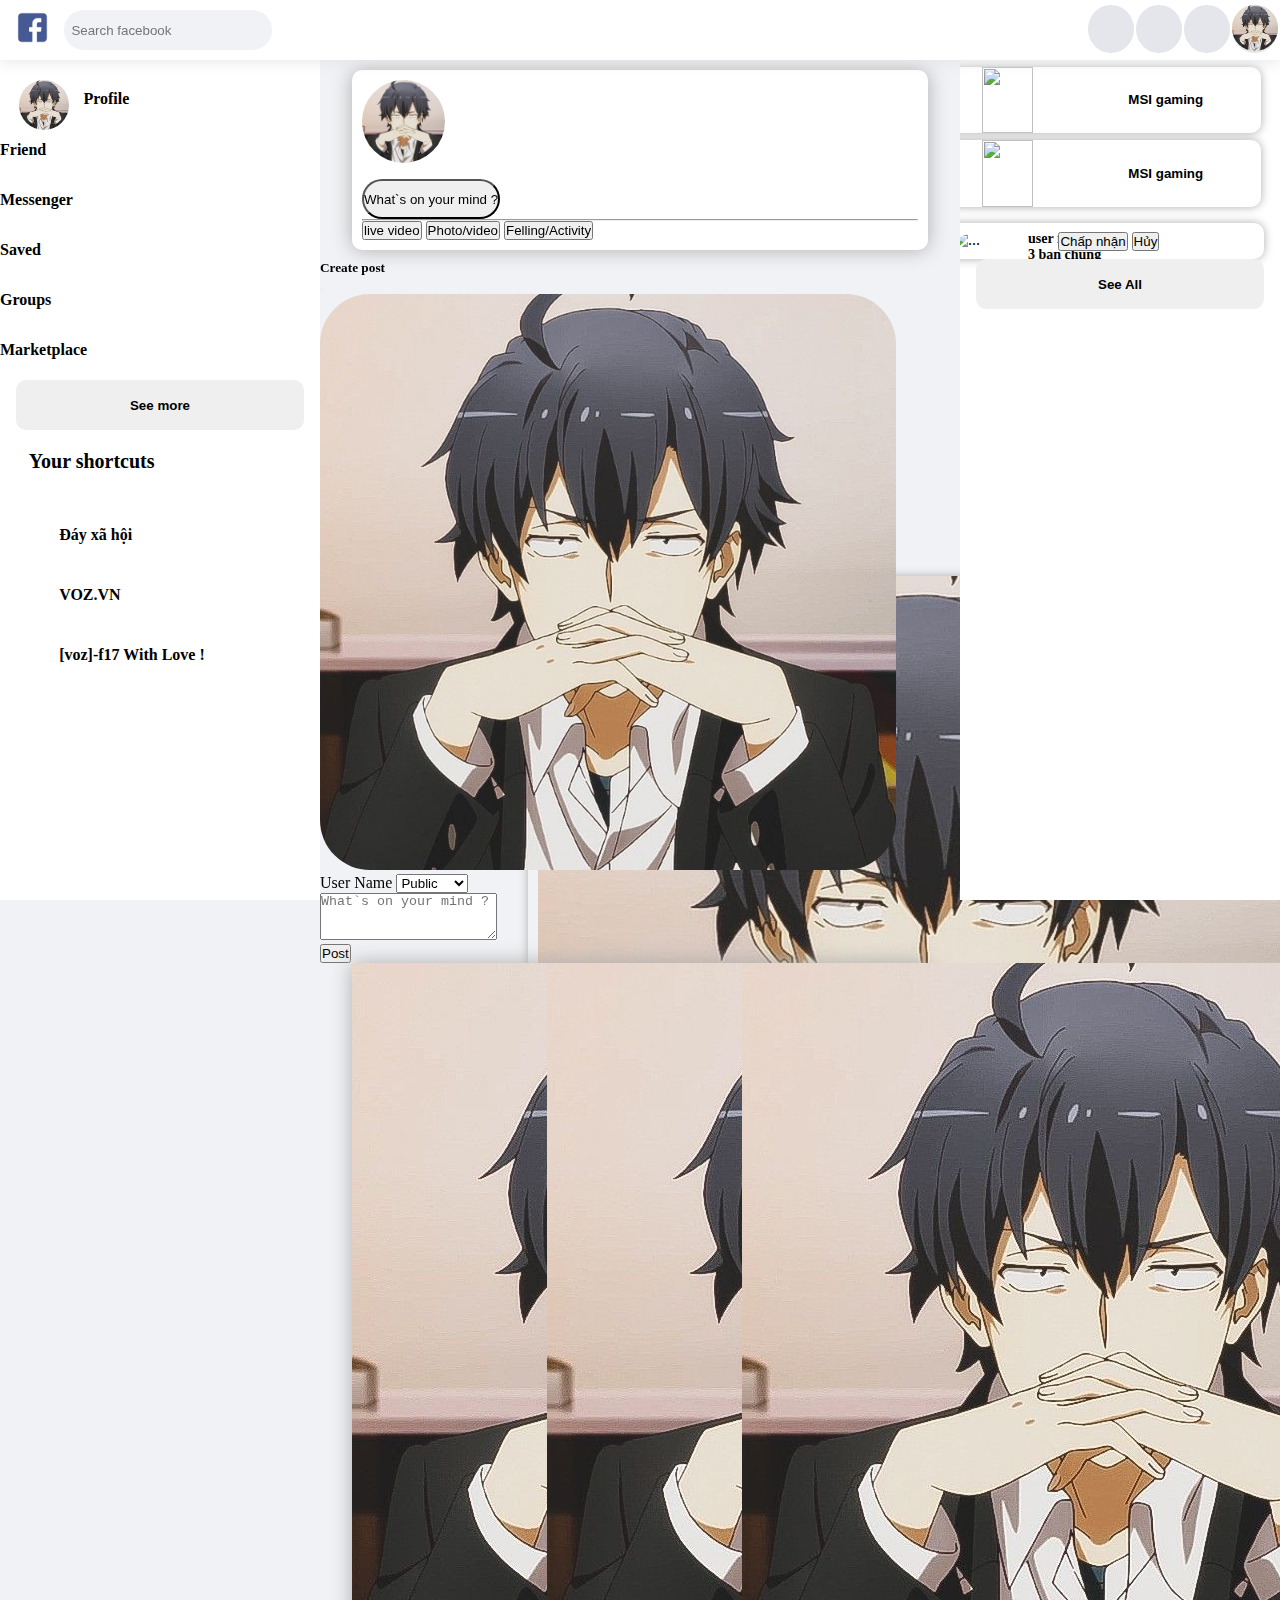
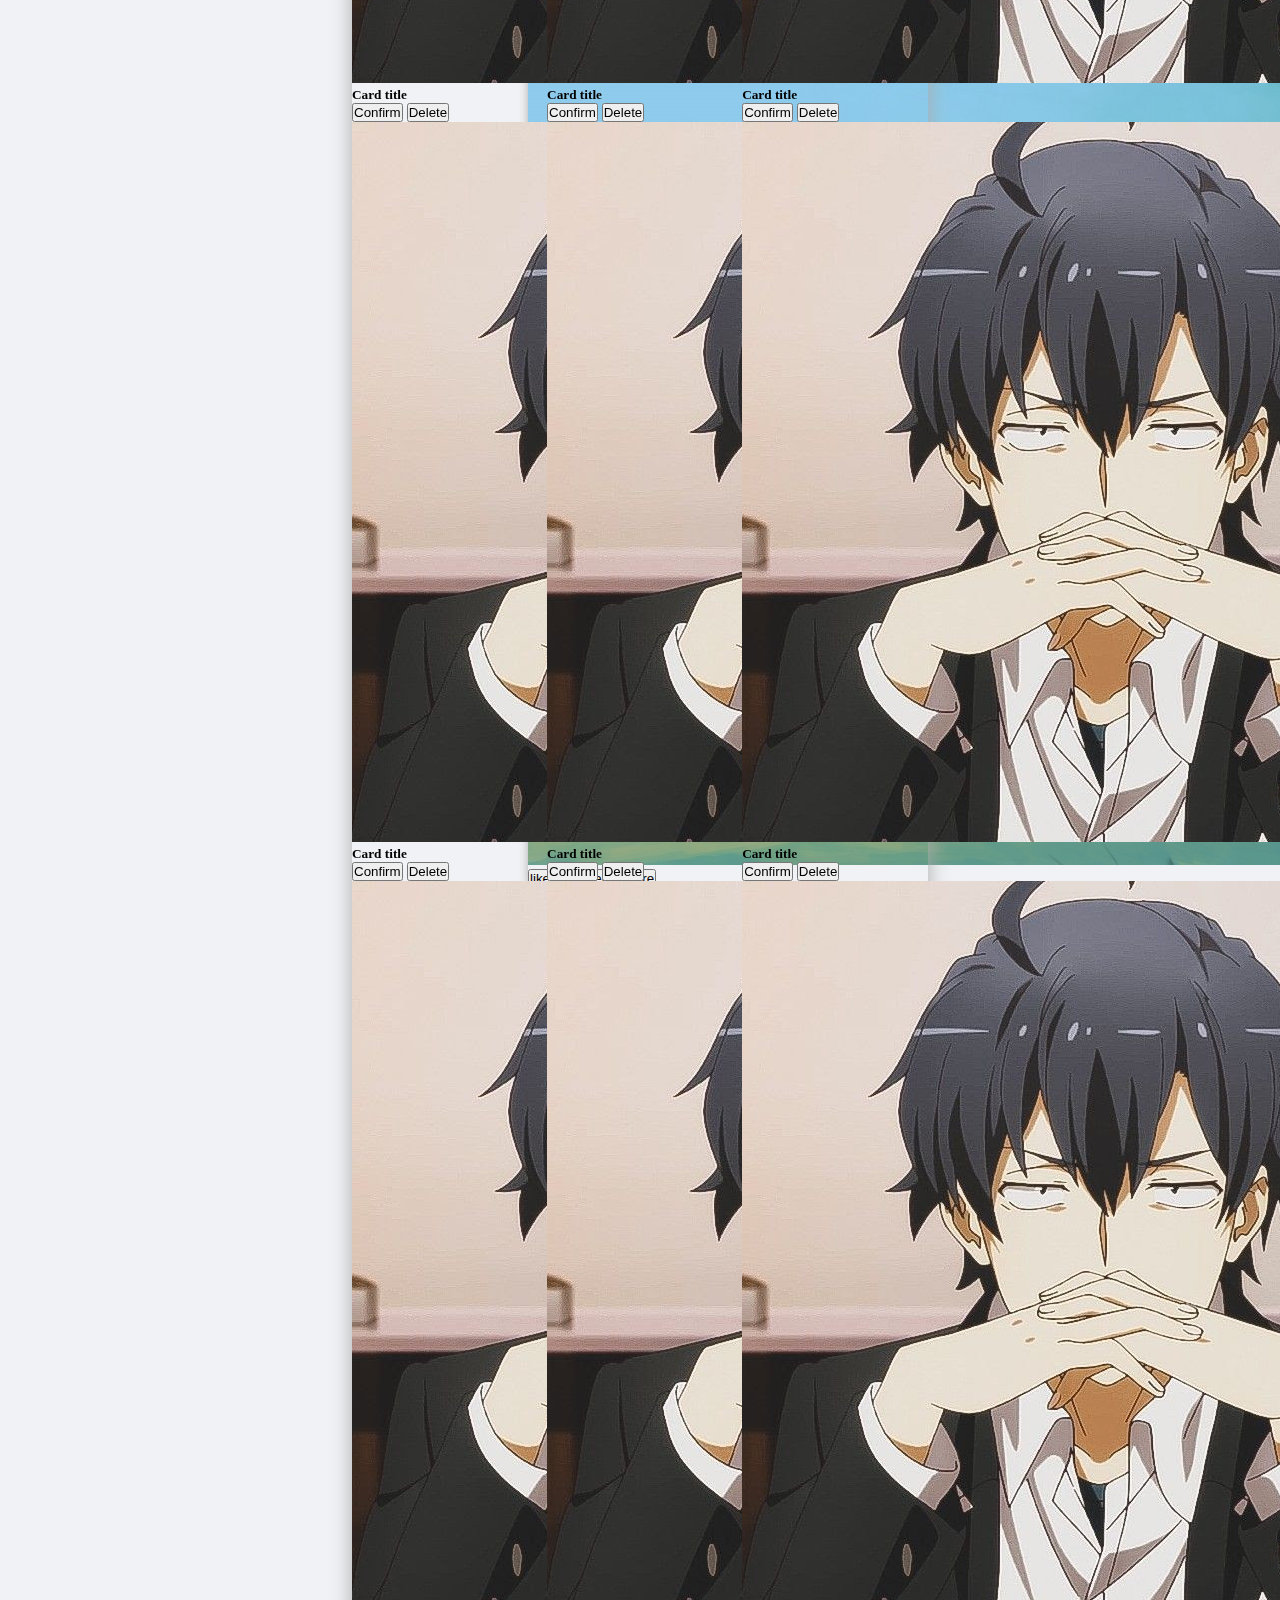
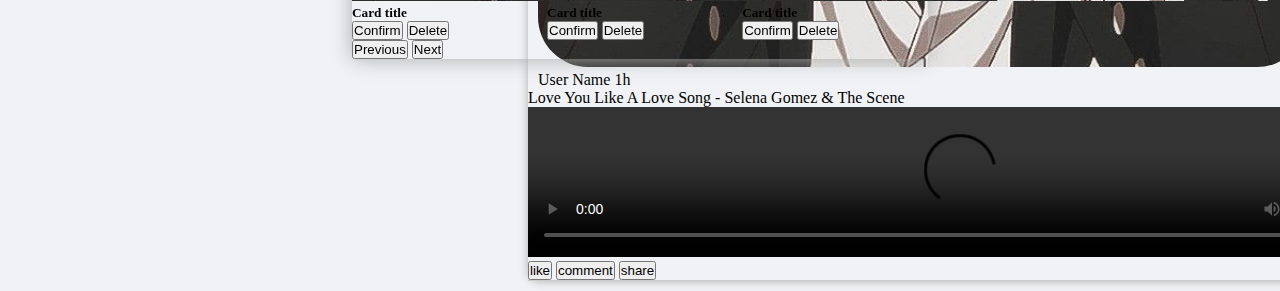
==== commit ec2756f4: "Add files via upload" ====
--- a/project_facebook/index.html
+++ b/project_facebook/index.html
@@ -5,6 +5,7 @@
     <meta http-equiv="X-UA-Compatible" content="IE=edge">
     <meta name="viewport" content="width=device-width, initial-scale=1.0">
     <script src="https://kit.fontawesome.com/a5fd4c580f.js" crossorigin="anonymous"></script>
+    <link rel="shortcut icon" type="image/png" href="/img/facebook_logo_icon.png">
     <link href="https://cdn.jsdelivr.net/npm/bootstrap@5.0.2/dist/css/bootstrap.min.css" rel="stylesheet" integrity="sha384-EVSTQN3/azprG1Anm3QDgpJLIm9Nao0Yz1ztcQTwFspd3yD65VohhpuuCOmLASjC" crossorigin="anonymous">
     <link rel="stylesheet" href="./css/index.css">
     <script src="./css/index.js"></script>
@@ -804,64 +805,69 @@
             </div>
             <!-- nav right -->
             <div id="nav2">
-              <div class="banner">
-                <button class="banner1">
+              <ul class="banner">
+                <li>
+                  <button class="banner__card">
                     <img src="https://thuthuatnhanh.com/wp-content/uploads/2019/12/anh-anime-dep-de-thuong.jpg" alt="">
                     <p>MSI gaming</p>
-                </button>
-                <button class="banner2">
-                    <img src="https://thuthuatnhanh.com/wp-content/uploads/2019/12/anh-anime-dep-de-thuong.jpg" alt="">
-                    <p>MSI gaming</p>
-                </button>
-              </div>
-              <div class="friend-card">
-                  <img src="https://inkythuatso.com/uploads/thumbnails/800/2022/03/anh-dai-dien-anime-nam-24-30-15-34-56.jpg"  alt="..." >
-                  <div class="friend-card-header">
-                    <p>user name</p>
-                    <p>3 bạn chung</p> 
-                  </div>
-                  <div class="friend-card-body">
-                    <a href="#" class="btn btn-primary">Chấp nhận </a>
-                    <a href="#" class="btn btn-primary">Hủy</a>
-                  </div>
-                </div>
-                <div class="friend-list2" id="friend-list2">
-                  <button class="kttt">
+                  </button>
+                </li>
+                <button class="banner__card">
+                  <img src="https://thuthuatnhanh.com/wp-content/uploads/2019/12/anh-anime-dep-de-thuong.jpg" alt="">
+                  <p>MSI gaming</p>
+                </button>
+              </ul>
+              <ul class="friend">
+                <li class="friend__card">
+                  <div class="friend__card-header">
+                    <img src="https://inkythuatso.com/uploads/thumbnails/800/2022/03/anh-dai-dien-anime-nam-24-30-15-34-56.jpg"  alt="..." >    
+                    <ul class="card-header-text">
+                      <il>user name</il>
+                      <li>3 bạn chung</li> 
+                    </ul> 
+                  </div>
+                  <div class="friend__card-footer">
+                    <button class="btn btn-primary">Chấp nhận </button>
+                    <button class="btn btn-primary">Hủy</button>
+                  </div>
+                </li>
+              </ul>
+                <ul class="friend-list2" id="friend-list2">
+                  <li>
+                    <button class="kttt">
                     <div class="krr">
                       <img src="./img/userCarrd.jpg" alt="">
                       <p>user name</p>
                     </div>
-                  </button> <button class="kttt">
+                    </button>
+                  </li>
+                  <li>
+                    <button class="kttt">
                     <div class="krr">
                       <img src="./img/userCarrd.jpg" alt="">
                       <p>user name</p>
                     </div>
-                  </button>
-                  <button class="kttt">
+                    </button>
+                  </li>
+                  <li>
+                    <button class="kttt">
                     <div class="krr">
                       <img src="./img/userCarrd.jpg" alt="">
                       <p>user name</p>
                     </div>
-                  </button>
-                  <button class="kttt">
+                    </button>
+                  </li>
+                  <li>
+                    <button class="kttt">
                     <div class="krr">
                       <img src="./img/userCarrd.jpg" alt="">
                       <p>user name</p>
                     </div>
-                  </button>
-                  <button class="kttt">
-                    <div class="krr">
-                      <img src="./img/userCarrd.jpg" alt="">
-                      <p>user name</p>
-                    </div>
-                  </button>
-                  <button class="kttt">
-                    <div class="krr">
-                      <img src="./img/userCarrd.jpg" alt="">
-                      <p>user name</p>
-                    </div>
-                  </button>
-              </div>
+                    </button>
+                  </li>
+                </ul>
+              <button onclick="readmore2()" class="btn-read-more2" id="see-all"><i class="fa-solid fa-angle-down"></i> See All</button>
+              <button onclick="hidemore2()" class="btn-hide-more2" id="hide-more2"><i class="fa-solid fa-chevron-up"></i> See less </button>
             </div>
         </div>
     </div>
--- a/project_facebook/css/index.css
+++ b/project_facebook/css/index.css
@@ -1155,137 +1155,93 @@
     left: 75%;
     top: 60px;
     bottom: 0;
+    overflow-y: auto;
+    overflow-x: hidden;
 }
 .banner{
-    width: 100%;
-    position: absolute;
-    top: 3%;
-    left: 0;
-    right: 0;
-    bottom: 75%;
-}
-.banner1{
-    width: 90%;
-    position: absolute;
-    top: 0;
-    left: 5%;
-    right: 5%;
-    bottom: 53%;
+    width: 110%;
+    margin-left: -5%;
+    list-style-type: none;
+}
+.banner__card{
+    width: 90%;
+    height: 5em;
     border: none;
     border-radius: 10px;
     background-color: white;
     box-shadow: 0 0 10px #adadad;
-}
-.banner1 >img{
+    margin-top: 0.5em;
+    display: flex;
+}
+.banner__card >img{
     width: 40%;
     height: 100%;
     border-radius: 10px;
-    position: absolute;
-    top: 0;
-    left: 0;
-}
-.banner1 > p{
-    width: 60%;
-    position: absolute;
-    top: 35%;
-    left: 40%;
-}
-.banner1:hover{
-    background-color: #d1d1d1;
-}
-.banner2{
-    width: 90%;
-    position: absolute;
-    top: 53%;
-    left: 5%;
-    right: 5%;
-    bottom: 0;
-    border: none;
-    border-radius: 10px;
-    background-color: white;
+}
+.banner__card:hover{
+    background-color: #d1d1d1;
+}
+.banner__card > p{
+    margin-top: 1/2;
+    margin:auto;
+    font-weight: bold;
+}
+.friend{
+    list-style-type: none;
+    width: 100%;
+    margin-top: 1em;
+    margin-left: -5%;
+}
+.friend__card{
+    list-style-type: none;
+    margin: auto;
+    padding: 0.5em;
+    background-color: white;
+    border-radius: 10px;
     box-shadow: 0 0 10px #adadad;
-}
-.banner2 >img{
-    width: 40%;
-    height: 100%;
-    border-radius: 10px;
-    position: absolute;
-    top: 0;
-    left: 0;
-}
-.banner2 > p{
-    width: 60%;
-    position: absolute;
-    top: 35%;
-    left: 40%;
-}
-.banner2:hover{
-    background-color: #d1d1d1;
-}
-.friend-card{
-    width: 90%;
-    height: 17%;
-    background-color: white;
-    border-radius: 10px;
-    box-shadow: 0 0 10px #adadad;
-    position: absolute;
-    top: 27%;
-    left: 5%;
-    right: 5%;
 } 
 .friend-card:hover{
     background-color: #d1d1d1;
 }
-.friend-card-header{
-    position: absolute;
-    top: 10%;
-    left: 25%;
-    right: 30%;
-}
-.friend-card > img{
-    width: 20%;
+.friend__card-header{
+    display: flex;
+} 
+.friend__card-header > img{
+    width: 25%;
     height: auto;
     border-radius: 50%;
-    position: absolute;
-    top: 10%;
-    left: 2%;
-    right: 50%;
-} 
-.friend-card > .friend-card-header > p{
+}    
+.card-header-text{
+    list-style-type: none;
     font-size: 14px;
     font-weight: bold;
-}                                                      
-.friend-card > .friend-card-body{
-    position: absolute;
-    top: 65%;
-    left: 45%;
-    right: 0;
-    bottom: 0;
+}                                                  
+.friend__card-footer{
+    margin-top: -10%;
+    margin-left: 35%;
 }
 .friend-list2{
-    width: 100%;
-    position: absolute;
-    top: 45%;
-    left: 0;
-    right: 0;
-    bottom: 0;
+    width: 110%;
+    list-style-type: none;
+    margin-left: -10%;
+    display: none;
 }
 .kttt{
     width: 90%;
-    height: 15%;
-    border: none;
-    border-radius: 10px;
-    margin-top: 1%;
+    height: 3em;
+    border: none;
+    border-radius: 10px;
+    margin-top: 0.5em;
     margin-left: 5%;
+    padding: 0.5em;
     background-color: white;
     box-shadow: 0 0 3px #adadad;
 }
 .krr > img{
-    width: 13%;
-    height: auto;
+    width: 15%;
     border-radius: 50%;
     margin-top: -2%;
-    margin-left: -80%;
+    margin-left: -85%;
 }
 .kttt:hover{
     background-color: gainsboro;
@@ -1295,4 +1251,27 @@
     font-weight: bold;
     margin-top: -13%;
     margin-left: 10%;
+}
+.btn-read-more2{
+    width: 90%;
+    height: 50px;
+    border: none;
+    border-radius: 10px;
+    margin-left: 5%;
+    font-weight: bold;
+}
+.btn-read-more2:hover{
+    background-color: #d1d1d1
+}
+.btn-hide-more2{
+    width: 90%;
+    height: 50px;
+    border: none;
+    border-radius: 10px;
+    margin-left: 5%;
+    font-weight: bold;
+    display: none;
+}
+.btn-hide-more2:hover{
+    background-color: #d1d1d1
 }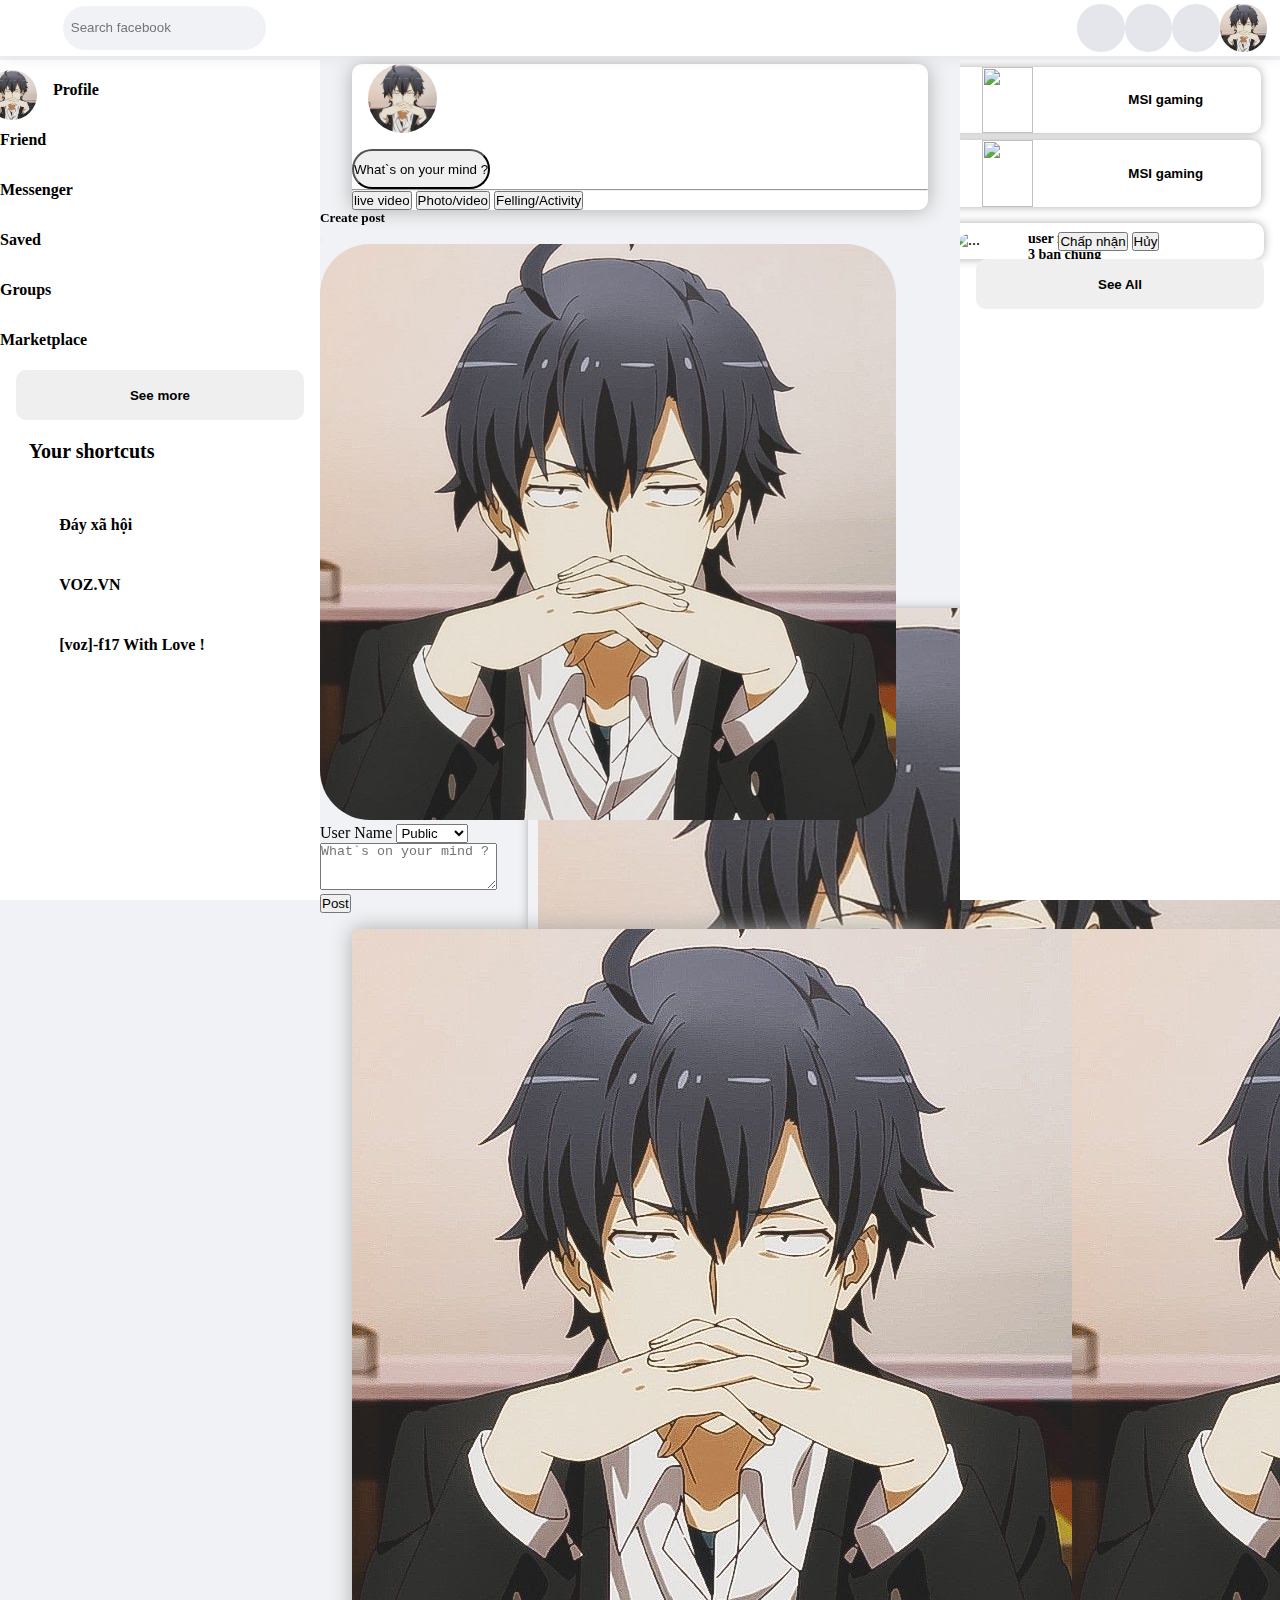
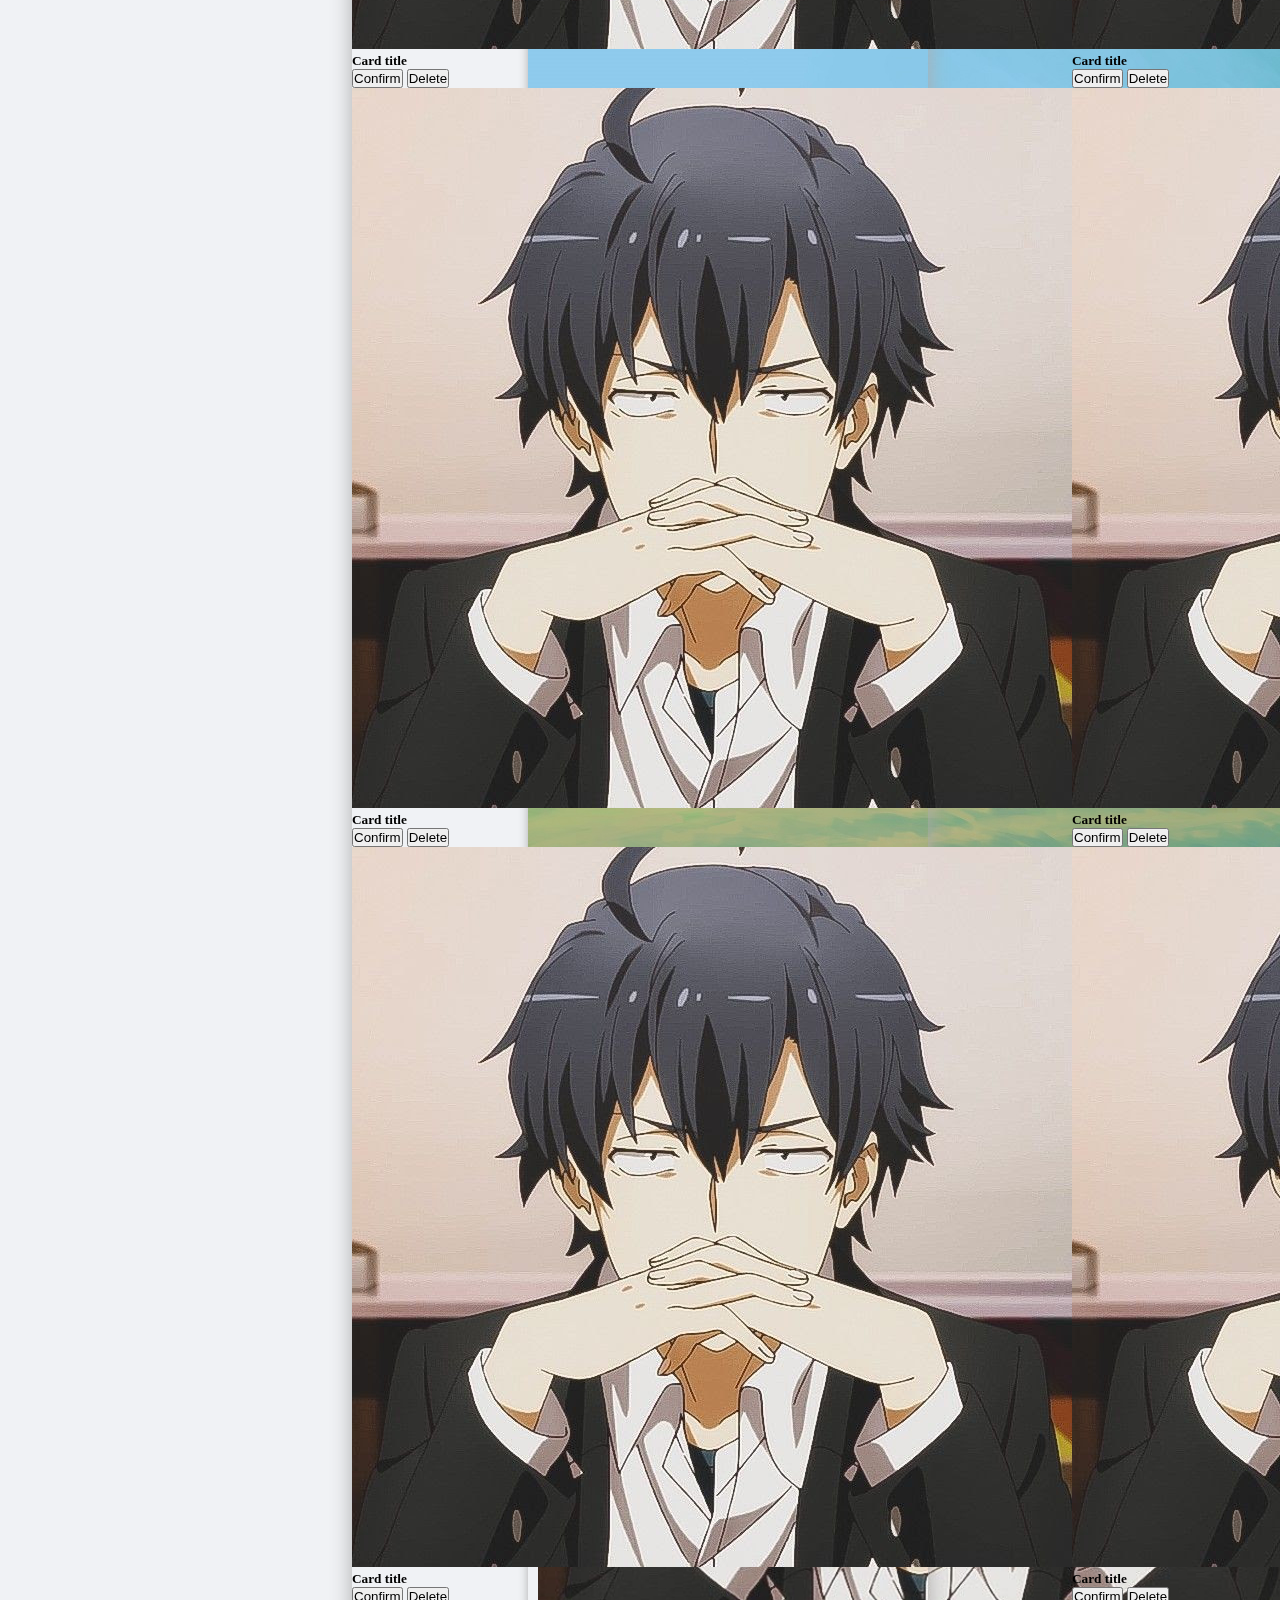
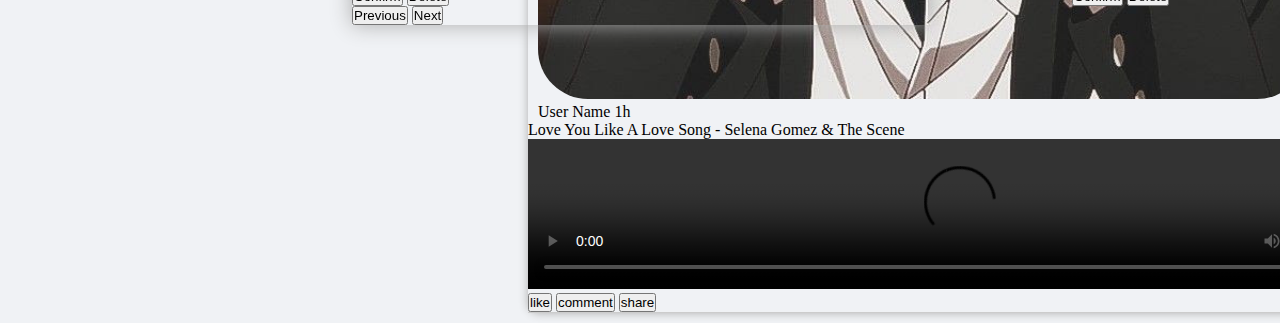
==== commit 99d5d710: "Add files via upload" ====
--- a/project_facebook/index.html
+++ b/project_facebook/index.html
@@ -21,9 +21,9 @@
         <div class="header">
           <!-- search bar -->
           <div class="search-bar">
-            <div class="logo">
-              <img src=".\img\facebook_logo_icon.png" alt="">
-            </div>
+            <a href="#" class="logo">
+              <img src="\img\facebook_logo_icon.png" alt="" >
+            </a>
             <div class="search">
               <input type="text" placeholder="  Search facebook">
             </div>
@@ -394,16 +394,14 @@
         <div id="main">
             <!-- nav left -->
             <div id="nav1">
-              <div class="avatar-profile">
-                <div>
-                  <img class="avatar"
-                      src="./img/userCarrd.jpg"
-                      alt="">
-                  </div>
-                <div class="text-icon"><label><a href="/profile.html">Profile</a></label></div>
-              </div>
               <div class="list-icon">
                   <ul>
+                    <li class="avatar-profile">
+                        <img class="avatar"
+                            src="./img/userCarrd.jpg"
+                            alt="">
+                      <div class="text-icon"><label><a href="/profile.html">Profile</a></label></div>
+                    </li>
                       <li class="friends">
                           <div>
                             <img class="icon" src="https://static.xx.fbcdn.net/rsrc.php/v3/yx/r/-XF4FQcre_i.png"
--- a/project_facebook/css/index.css
+++ b/project_facebook/css/index.css
@@ -12,7 +12,8 @@
 /* đầu trang */
 .header{
     width: 100%;
-    height: 60px;
+    height: 3.5rem;
+    display: flex;
     position: fixed;
     top: 0px;
     left: 0px;
@@ -24,46 +25,42 @@
 /* search */
 .search-bar{
     width: 25%;
-    position: absolute;
-    top: 0;
-    left: 0;
-    bottom: 0;
-}
-.search-bar > .logo > img{
-   width: 70%;
-   height: auto;
-   position: absolute;
-   top: 5px;
-   left: 10px;
-}
-.search-bar > .logo{
+    height: 100%;
+    display: flex;
+}
+.logo{
     width: 20%;
-    position: absolute;
-    top: 0;
-    left: 0;
-    bottom: 0;
-}
-.search-bar > .search > input{
-    width: 65%;
-    border: none;
-    border-radius: 30px;
+    height: 100%;
+    display: flex;
+    align-items: center;
+    justify-content: center;
+}
+.logo > img{
+    width: 60%;
+    height: auto;
+}
+.search{
+    width: 80%;
+    height: 100%;
+    display: flex;
+    align-items: center;
+}
+.search > input{
+    width: 80%;
+    height: 80%;
+    border: none;
+    border-radius: 50px;
     background-color: #f0f2f5;
-    position: absolute;
-    top: 10px;
-    left: 20%;
-    bottom: 10px;
 }
 /* nút điều khiển trang chủ */
 .home{
-    position: absolute;
-    top: 0;
-    left: 25%;
-    right: 25%;
-    bottom: 0;
+    width: 50%;
     display: flex;
 }
 .home > .bg-home{
     width: 20%;
+    display: flex;
+    align-items: center;
 }
 .home > .bg-home > button{
     width: 95%;
@@ -74,8 +71,6 @@
     color: #65676b;
     font-size: 30px;
     background-color: white;
-    margin-top: 3%;
-    margin-left: 5%;
 }
 .home > .bg-home > button:hover{
     background-color: #f0f2f5;
@@ -86,27 +81,25 @@
 /* user */
 .user{
     width: 25%;
-    position: absolute;
-    top: 0;
-    left: 75%;
-    right: 0;
-    bottom: 0;
     display: flex;
     justify-content: right;
+    margin-right: 1%;
 }
 .user > .bg-user{
     width: 15%;
+    height: 100%;
+    display: flex;
+    align-items: center;
 }
 .user > .bg-user > button{
-    width: 95%;
-    height: 80%;
+    width: 3rem;
+    height: 3rem;
     text-align: center;
     border: none;
-    border-radius: 50%;
+    border-radius: 100%;
     /* color: white; */
-    font-size: 30px;
+    font-size: 1.5em;
     background-color: #e4e6eb;
-    margin-top: 5px;
 }
 .user > .bg-user > button > img{
     width: 100%;
@@ -746,17 +739,6 @@
     background-color: grey;
     border-radius: 5px;
 }
-.avatar-profile{
-    width: 90%;
-    height: 50px;
-    display: flex;
-    margin-top: 10px;
-    margin-left: 5%;
-    border-radius: 10px;
-}
-.avatar-profile:hover{
-    background-color: #d1d1d1;
-}
 .text-icon > label  a{
     text-decoration: none;
     color: black;
@@ -790,6 +772,9 @@
     margin-top: 3.5%;
     margin-left: 5%;
 }
+.avatar-profile{
+    display: flex;
+}
 .friends{
     display: flex;
     /*width: 36px;*/
@@ -1045,9 +1030,10 @@
 #content{
     width: 50%;
     position: absolute;
-    top: 60px;
+    top: 4rem;
     left: 25%;
     bottom: 0;
+    float: left;
 }
 /* css from đăng bài */
 .from-dangbai{
@@ -1056,10 +1042,6 @@
     box-shadow: 0px 0px 20px #adadad;
     width: 90%;
     margin-left: 5%;
-    margin-bottom: 10px;
-    margin-top: 10px;
-    padding: 10px;
-    float: left;
 }
 .from-dangbai > .btn-group > button:hover{
     background-color: #d1d1d1;
@@ -1071,9 +1053,10 @@
     color: white;
 } */
 .mb-3 > img{
-    width: 15%;
+    width: 12%;
     height: auto;
-    border-radius: 50px;
+    border-radius: 50%;
+    margin-left: 1em;
 }
 .col-sm-10 > button{
     border-radius: 50px;
@@ -1089,34 +1072,19 @@
 .friend-list{
     width: 90%;
     float: left;
+    margin-top: 1rem;
     margin-left: 5%;
-    /* width: 100%;
-    position: absolute;
-    left: 0;
-    right: 0; */
 }
 #carouselExampleControls{
-    width: 90%;
     box-shadow: 0px 0px 20px #adadad;
-    position: absolute;
-    left: 5%;
-    right: 5%;
 }
 .multy-card{
     display: flex;
-}
-.multy-card > .card{
-    width: 33%;
-    margin-right: 5px;
 }
 /* from bài viết */
 .main-content{
     float: left;
-    margin-top: 45%;
-    /* position: absolute;
-    top: 650px;
-    left: 0;
-    right: 0; */
+    margin-top: 38rem;
 }
 .main-content > .card{
     width: 45%;
@@ -1182,7 +1150,6 @@
     background-color: #d1d1d1;
 }
 .banner__card > p{
-    margin-top: 1/2;
     margin:auto;
     font-weight: bold;
 }
